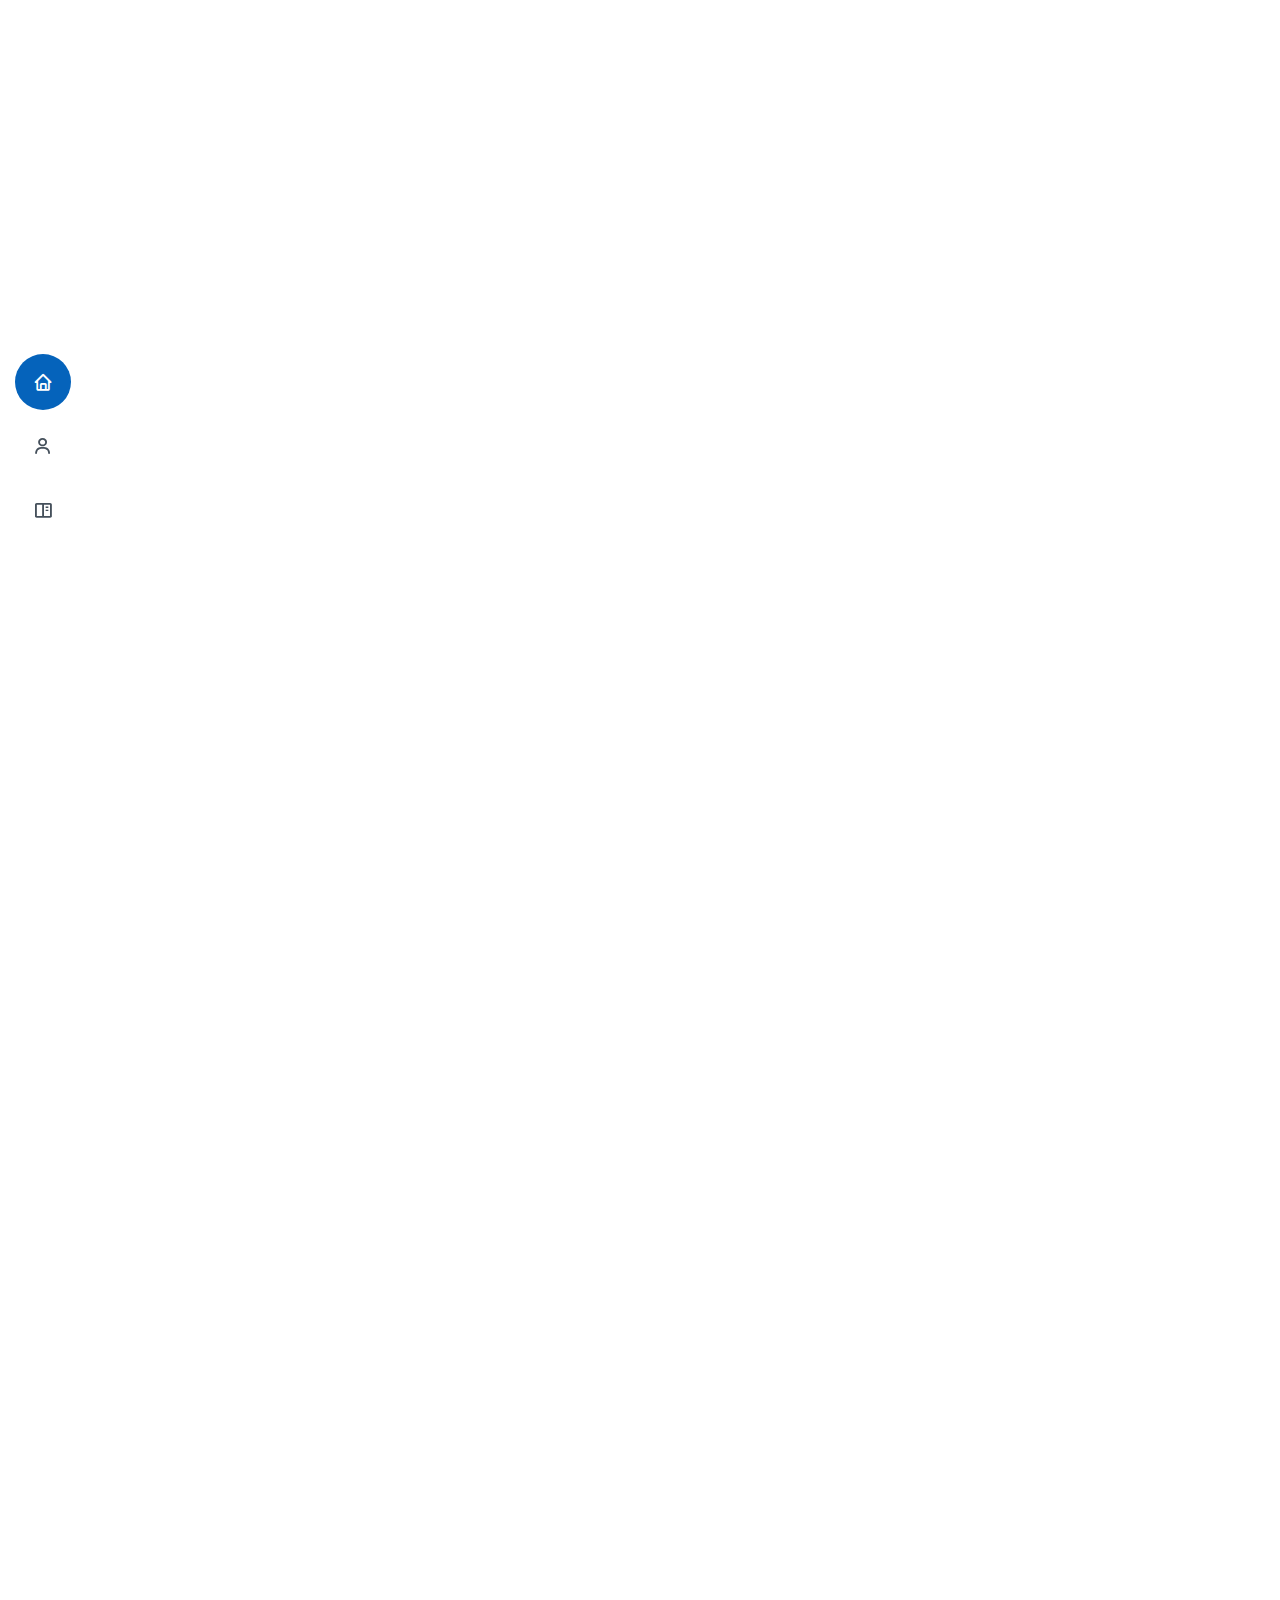
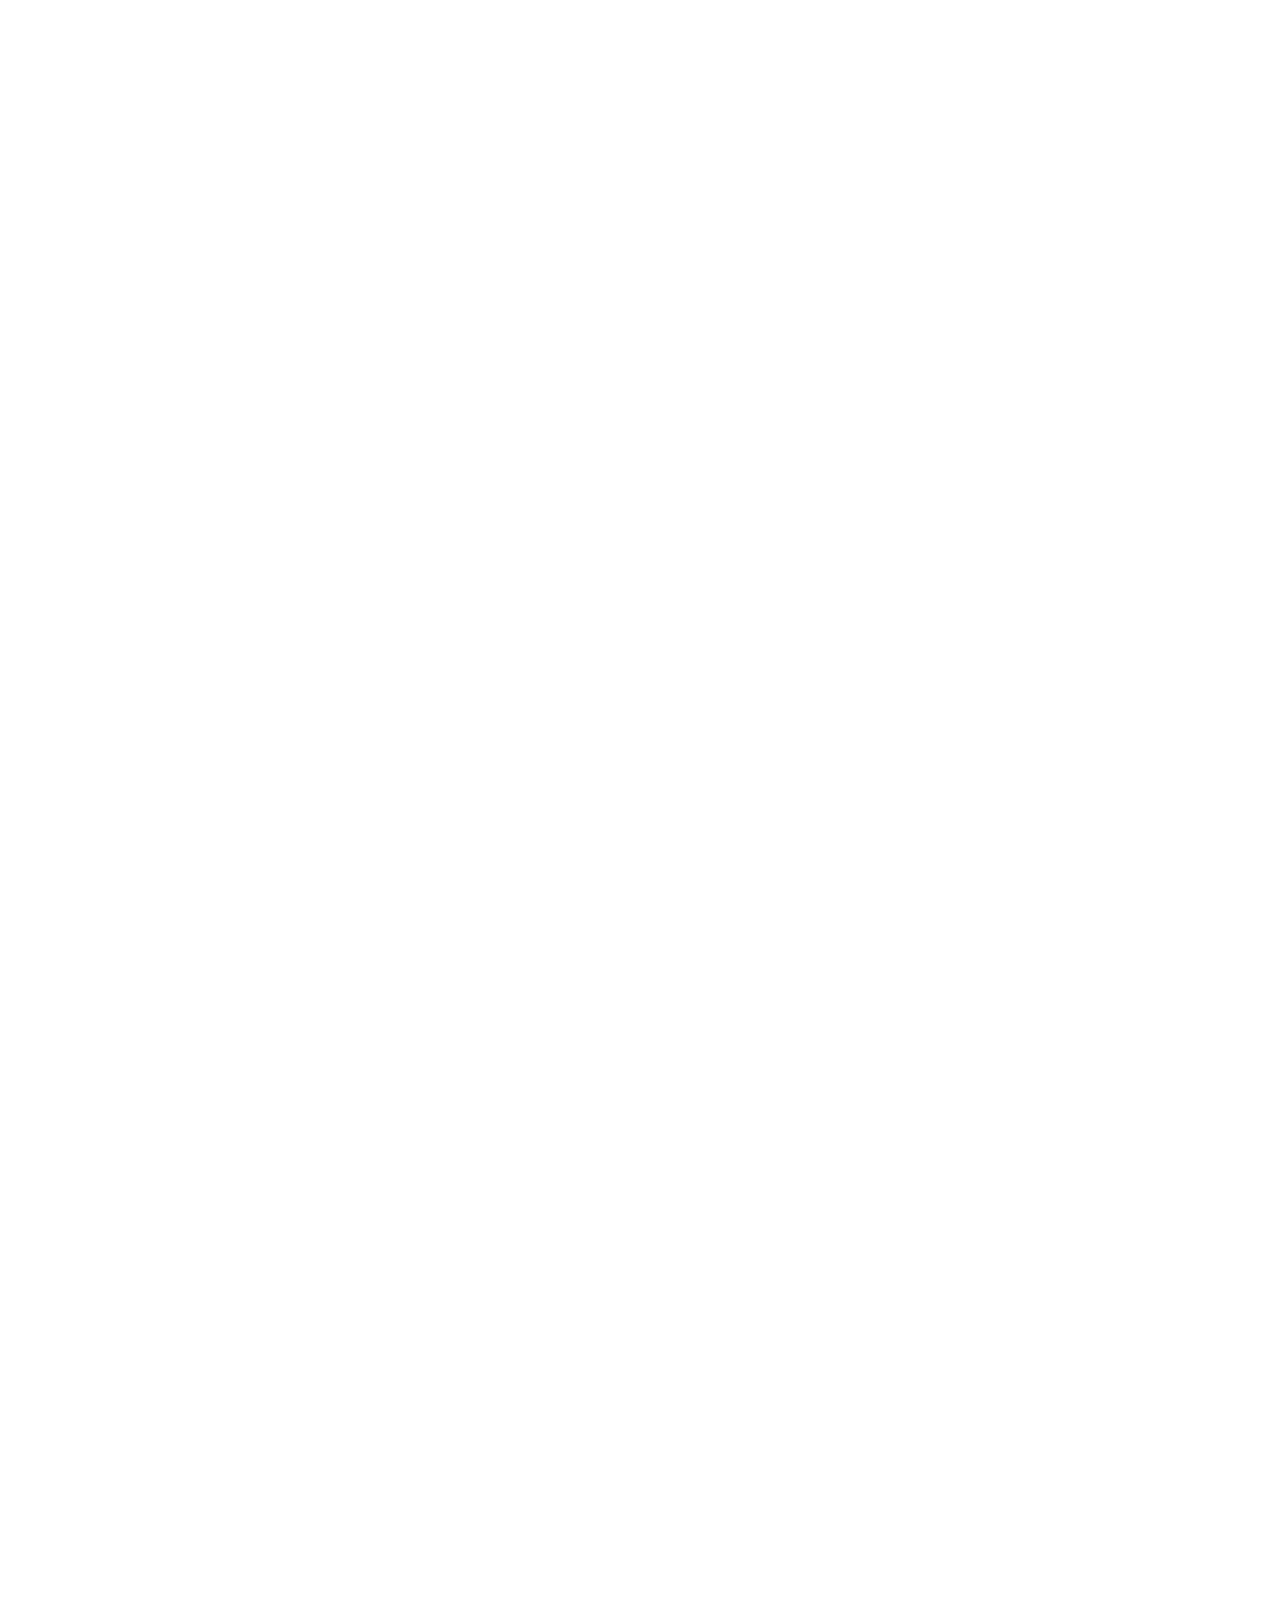
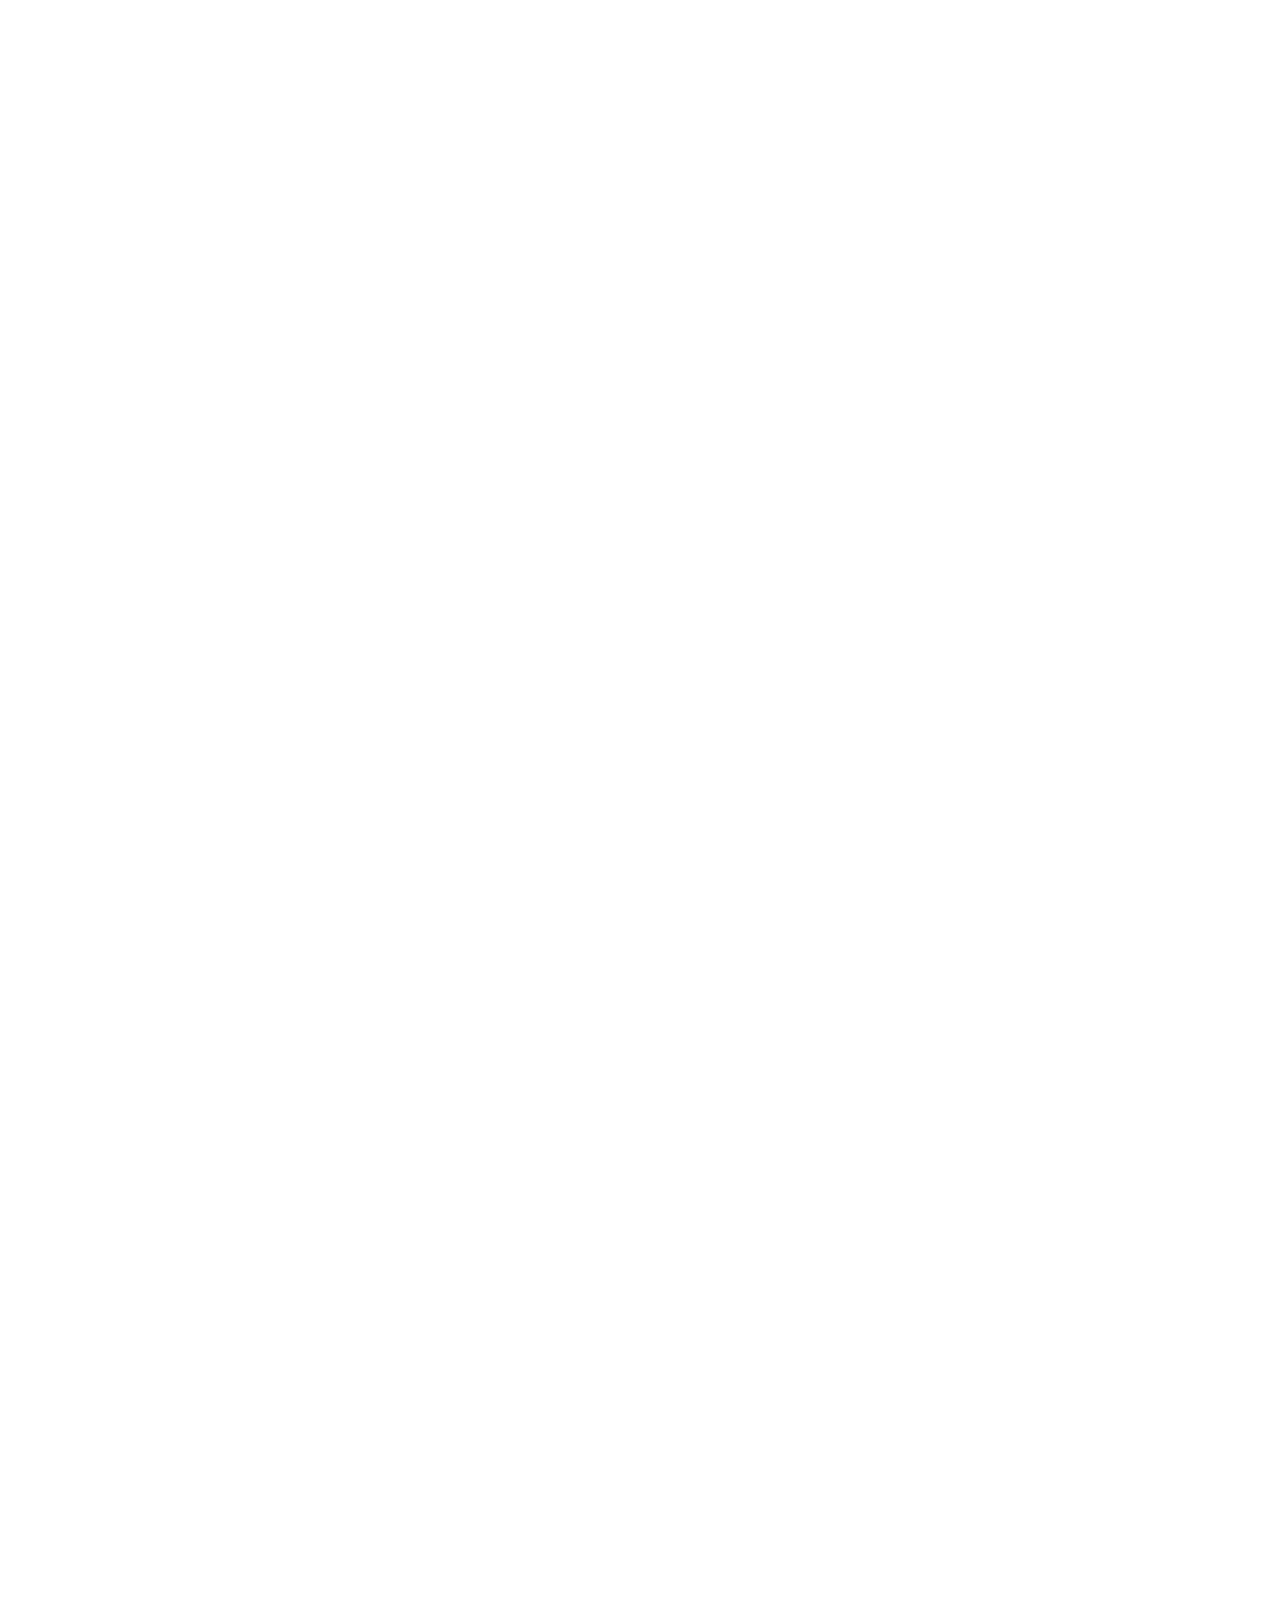
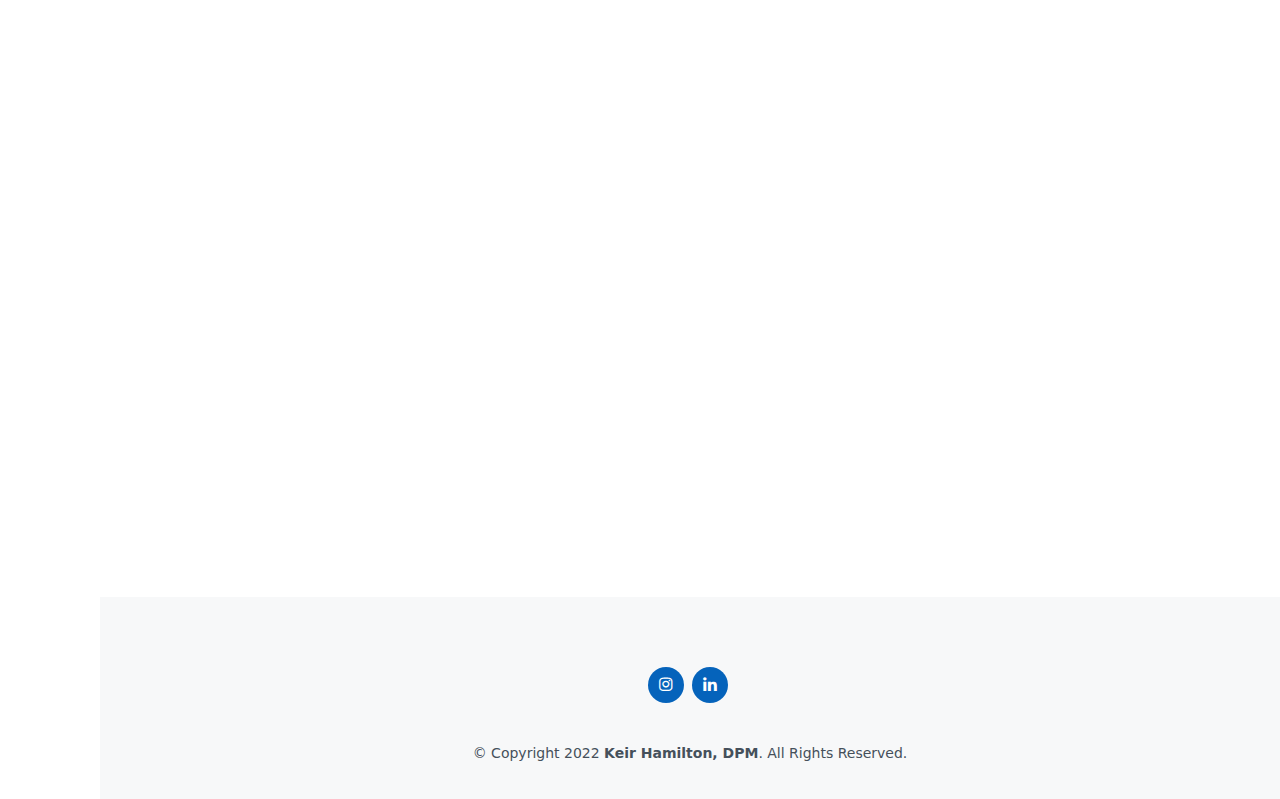
==== index.html @ c98f2d7e "Update index.html" ====
<!doctype html>
<html lang="en">

<head>
<meta content="width=device-width, initial-scale=1.0" name="viewport">

<meta charset="UTF-8">
<title>Keir Hamilton | Design Portfolio</title>
<link href="style.css" rel="stylesheet" type="text/css">
	
<meta content="Keir's Digital Design Portfolio k31r" name="k31r Keir Hamilton DPM Art Page Design Adobe Photoshop, XD, InDesign, Photography, Macro Photography Doctor">

  <meta content="k31r Doctor Keir's Design Portfolio showcasing digital design and prototyping with Adobe Photoshop, XD, Illustrator" name="k31r Keir Hamilton Design Photography Art Mockups Adobe XD, Photoshop, InDesign, HTML, CSS, Javascript DPM, Doctor of Plant Medicine">



  <!-- Favicons -->

  <link href="assets/img/favicon.png" rel="icon">

  <link href="assets/img/apple-touch-icon.png" rel="apple-touch-icon">



  <!-- Google Fonts -->

  <link href="https://fonts.googleapis.com/css?family=Open+Sans:300,300i,400,400i,600,600i,700,700i|Raleway:300,300i,400,400i,500,500i,600,600i,700,700i|Poppins:300,300i,400,400i,500,500i,600,600i,700,700i" rel="stylesheet">



  <!-- Vendor CSS Files -->

  <link href="assets/vendor/aos/aos.css" rel="stylesheet">

  <link href="assets/vendor/bootstrap/css/bootstrap.min.css" rel="stylesheet">

  <link href="assets/vendor/bootstrap-icons/bootstrap-icons.css" rel="stylesheet">

  <link href="assets/vendor/boxicons/css/boxicons.min.css" rel="stylesheet">

  <link href="assets/vendor/glightbox/css/glightbox.min.css" rel="stylesheet">

  <link href="assets/vendor/swiper/swiper-bundle.min.css" rel="stylesheet">


</head>


<!DOCTYPE html>


<body>



  <!-- ======= Mobile nav toggle button ======= -->

  <!-- <button type="button" class="mobile-nav-toggle d-xl-none"><i class="bi bi-list mobile-nav-toggle"></i></button> -->

  <i class="bi bi-list mobile-nav-toggle d-xl-none"></i>

  <!-- ======= Header ======= -->

  <header id="header" class="d-flex flex-column justify-content-center">



    <nav id="navbar" class="navbar nav-menu">

      <ul>

        <li><a href="#hero" class="nav-link scrollto active"><i class="bx bx-home"></i> <span>Home</span></a></li>

        <li><a href="#about" class="nav-link scrollto"><i class="bx bx-user"></i> <span>About</span></a></li>

        <li><a href="#portfolio" class="nav-link scrollto"><i class="bx bx-book-content"></i> <span>Portfolio</span></a></li>

      </ul>

    </nav><!-- .nav-menu -->



  </header><!-- End Header -->



  <!-- ======= Hero Section ======= -->

  <section id="hero" class="d-flex flex-column justify-content-center">

    <div class="container" data-aos="zoom-in" data-aos-delay="100">

      <h1>&nbsp;</h1>

      <p>&nbsp; </p>

      <div class="social-links">

       
      </div>

    </div>

  </section><!-- End Hero -->



  <main id="main">



    <!-- ======= About Section ======= -->

    <section id="about" class="about">

      <div class="container" data-aos="fade-up">



        <div class="section-title">

          <h2>About</h2>

          <p></p><br>

        </div>



        <div class="row">

          <div class="col-lg-4">

            <img src="keir_money_drop.gif" class="img-fluid" alt="Keir Hamilton with a retro dollar coin bouncing GIF image">

          </div>

          <div class="col-lg-8 pt-4 pt-lg-0 content">

            <h3>A Humble Creative...</h3>

            <p class="fst-italic">

              
My name is Keir and I do art. My artspiration flows through macro and micro photography in natural environments. Tools: Nikon D200 (Tamron 70-300mm telephoto, Venus Laowa 15mm 1:1 full-frame macro), Adobe CC Suite and the internet.
            </p><br>

            <div class="row">

              <div class="col-lg-6">

                <ul>


                  <!-- <li><i class="bi bi-chevron-right"></i> <strong>Resume/CV:</strong> <span><a href="https://www.keirhamilton.com/about">https://www.keirhamilton.com/</a></span></li> -->

                  <li><i class="bi bi-chevron-right"></i> <strong>Consulting:</strong> <span>Available</span></li>

                </ul>

              </div>

              <div class="col-lg-6">

                <ul>

                  <li><i class="bi bi-chevron-right"></i> <strong>Degree:</strong> <span>Doctor of Plant Medicine (DPM)</span></li>

                  <li><i class="bi bi-chevron-right"></i> <strong>Contact:</strong> <span><a href="mailto:keirhamilton0@gmail.com">keirhamilton0@gmail.com</a></span></li>

                 
                </ul>

              </div>

            </div>

            <p>


				
            </p>

          </div>

        </div>



      </div>

    </section><!-- End About Section -->



    


    <!-- ======= Skills Section ======= -->

    <section id="skills" class="skills section-bg">

      <div class="container" data-aos="fade-up">



        <div class="section-title">

          <h2>Skills</h2>

          <p> </p>

        </div>



        <div class="row skills-content">



          <div class="col-lg-6">



            <div class="progress">

              <span class="skill">HTML <i class="val">85%</i></span>

              <div class="progress-bar-wrap">

                <div class="progress-bar" role="progressbar" aria-valuenow="85" aria-valuemin="0" aria-valuemax="100"></div>

              </div>

            </div>



            <div class="progress">

              <span class="skill">CSS <i class="val">85%</i></span>

              <div class="progress-bar-wrap">

                <div class="progress-bar" role="progressbar" aria-valuenow="85" aria-valuemin="0" aria-valuemax="100"></div>

              </div>

            </div>



            <div class="progress">

              <span class="skill">JavaScript <i class="val">70%</i></span>

              <div class="progress-bar-wrap">

                <div class="progress-bar" role="progressbar" aria-valuenow="70" aria-valuemin="0" aria-valuemax="100"></div>

              </div>

            </div>



          </div>



          <div class="col-lg-6">



            <div class="progress">

              <span class="skill">Adobe Illustrator <i class="val">90%</i></span>

              <div class="progress-bar-wrap">

                <div class="progress-bar" role="progressbar" aria-valuenow="90" aria-valuemin="0" aria-valuemax="100"></div>

              </div>

            </div>



            <div class="progress">

              <span class="skill">Adobe XD (Designing and Prototyping) <i class="val">90%</i></span>

              <div class="progress-bar-wrap">

                <div class="progress-bar" role="progressbar" aria-valuenow="90" aria-valuemin="0" aria-valuemax="100"></div>

              </div>

            </div>

		  
		  
	    <div class="progress">

              <span class="skill">Photography (Macro and Micro) <i class="val">95%</i></span>

              <div class="progress-bar-wrap">

                <div class="progress-bar" role="progressbar" aria-valuenow="95" aria-valuemin="0" aria-valuemax="100"></div>

              </div>

            </div>

		  


            <div class="progress">

              <span class="skill">Photoshop <i class="val">80%</i></span>

              <div class="progress-bar-wrap">

                <div class="progress-bar" role="progressbar" aria-valuenow="80" aria-valuemin="0" aria-valuemax="100"></div>

              </div>

            </div>



          </div>



        </div>



      </div>

    </section><!-- End Skills Section -->



  


    <!-- ======= Portfolio Section ======= -->

    <section id="portfolio" class="portfolio section-bg">

      <div class="container" data-aos="fade-up">



        <div class="section-title">

          <h2>Portfolio</h2>

          <p></p>

        </div>



        <div class="row">

          <div class="col-lg-12 d-flex justify-content-center" data-aos="fade-up" data-aos-delay="100">

            <ul id="portfolio-flters">

              <li data-filter="*" class="filter-active"></li>

            </ul>

          </div>

        </div>



        <div class="row portfolio-container" data-aos="fade-up" data-aos-delay="200">
			
	

          <div class="col-lg-4 col-md-6 portfolio-item filter-web">

            <div class="portfolio-wrap">

              <img src="keir_warhol_bg.png" class="img-fluid" alt="Keir Hamilton Andy-Warhol Style image with multiple mosaic colors">

              <div class="portfolio-info">

                <h4>K31r-Warhol</h4>

                <p>Keir's version of Andy Warhol</p>

                <div class="portfolio-links">

                  <a href="keir_warhol_bg.png" data-gallery="portfolioGallery" class="portfolio-lightbox" title="Warhol"><i class="bx bx-plus"></i></a>

                  <a href="portfolio-warhol.html" class="portfolio-details-lightbox" data-glightbox="type: external" title="Portfolio Details"><i class="bx bx-link"></i></a>

                </div>

              </div>

            </div>

          </div>
		
	
		
		
	<div class="col-lg-4 col-md-6 portfolio-item filter-web">

            <div class="portfolio-wrap">

              <img src="iphoneX_ipick.png" class="img-fluid" alt="An iPhone application iPick which focuses on community agriculture and ending food insecurity">

              <div class="portfolio-info">

                <h4>i-Pick</h4>

                <p>iPick - Bolstering the farm-to-table dynamic</p>

                <div class="portfolio-links">

                  <a href="iphoneX_ipick.png" data-gallery="portfolioGallery" class="portfolio-lightbox" title="i-Pick"><i class="bx bx-plus"></i></a>

                  <a href="portfolio-ipick.html" class="portfolio-details-lightbox" data-glightbox="type: external" title="Portfolio Details"><i class="bx bx-link"></i></a>

                </div>

              </div>

            </div>

          </div>
			
		
		
		

		
		
		
	
		
		
	<div class="col-lg-4 col-md-6 portfolio-item filter-web">

            <div class="portfolio-wrap">

              <img src="ido_iphone_khamiltonpng.png" class="img-fluid" alt="An iPhone application that connects soon to be married couples with ordained ministers">

              <div class="portfolio-info">

                <h4>I DO</h4>

                <p>I DO</p>

                <div class="portfolio-links">

                  <a href="ido_iphone_khamiltonpng.png" data-gallery="portfolioGallery" class="portfolio-lightbox" title="I DO"><i class="bx bx-plus"></i></a>

                  <a href="ido_iphone_khamiltonpng.png" class="portfolio-details-lightbox" data-glightbox="type: external" title="I DO"><i class="bx bx-link"></i></a>

                </div>

              </div>

            </div>

          </div>	
		
		
		
		
		
		
		
		
		

		
		
		
		

		
	
		
		
		
		

		
	
		
		
		
		
		
		
	
		
	<div class="col-lg-4 col-md-6 portfolio-item filter-web">

            <div class="portfolio-wrap">

              <img src="TAMPA_8133.jpg" class="img-fluid" alt="">

              <div class="portfolio-info">

                <h4>The Vision</h4>

                <p>The Vision</p>

                <div class="portfolio-links">

                  <a href="TAMPA_8133.jpg" data-gallery="portfolioGallery" class="portfolio-lightbox" title="The Vision"><i class="bx bx-plus"></i></a>

                  <a href="TAMPA_8133.jpg" class="portfolio-details-lightbox" data-glightbox="type: external" title="The Vision"><i class="bx bx-link"></i></a>

                </div>

              </div>

            </div>

          </div>	
		
		
		
		
		
		
		
		
	<div class="col-lg-4 col-md-6 portfolio-item filter-web">

            <div class="portfolio-wrap">

              <img src="MAGIK2022.png" class="img-fluid" alt="Magic">

              <div class="portfolio-info">

                <h4>Magic</h4>

                <p>Magic</p>

                <div class="portfolio-links">

                  <a href="MAGIK2022.png" data-gallery="portfolioGallery" class="portfolio-lightbox" title="Magic"><i class="bx bx-plus"></i></a>

                  <a href="MAGIK2022.png" class="portfolio-details-lightbox" data-glightbox="type: external" title="Magic"><i class="bx bx-link"></i></a>

                </div>

              </div>

            </div>

          </div>
		
		
		
		
		
		
		
		
		
		
		

		
	<div class="col-lg-4 col-md-6 portfolio-item filter-web">

            <div class="portfolio-wrap">

              <img src="jrobinson_barriers.png" class="img-fluid" alt="Jackie Robinson Hoodie">

              <div class="portfolio-info">

                <h4>Jackie Robinson Hoodie</h4>

                <p>Jackie Robinson Hoodie</p>

                <div class="portfolio-links">

                  <a href="jrobinson_barriers.png" data-gallery="portfolioGallery" class="portfolio-lightbox" title="Jackie Robinson Hoodie Concept"><i class="bx bx-plus"></i></a>

                  <a href="jrobinson_barriers.png" class="portfolio-details-lightbox" data-glightbox="type: external" title="Jackie Robinson Hoodie Concept"><i class="bx bx-link"></i></a>

                </div>

              </div>

            </div>

          </div>
		
		
		
		
		
		
		
		
		
		
		
		
	
		
		
		
		
		
		
		
		
		
		
	<div class="col-lg-4 col-md-6 portfolio-item filter-web">

            <div class="portfolio-wrap">

              <img src="kh2022basqui.png" class="img-fluid" alt="SAMO">

              <div class="portfolio-info">

                <h4>Retr0 SAM0</h4>

                <p>Retr0 SAM0</p>

                <div class="portfolio-links">

                  <a href="kh2022basqui.png" data-gallery="portfolioGallery" class="portfolio-lightbox" title="Retr0 SAM0"><i class="bx bx-plus"></i></a>

                  <a href="kh2022basqui.png" class="portfolio-details-lightbox" data-glightbox="type: external" title="Retr0 SAM0"><i class="bx bx-link"></i></a>

                </div>

              </div>

            </div>

          </div>	
		
		
		
		
		
		
		
		
		
		
		
		
		
		
		
		
	<div class="col-lg-4 col-md-6 portfolio-item filter-web">

            <div class="portfolio-wrap">

              <img src="kathleen_cleaver_bp2022.png" class="img-fluid" alt="Kathleen Cleaver Speaking Art">

              <div class="portfolio-info">

                <h4>Kathleen Cleaver Deco</h4>

                <p>Kathleen Cleaver Deco</p>

                <div class="portfolio-links">

                  <a href="kathleen_cleaver_bp2022.png" data-gallery="portfolioGallery" class="portfolio-lightbox" title="Kathleen Cleaver Art"><i class="bx bx-plus"></i></a>

                  <a href="kathleen_cleaver_bp2022.png" class="portfolio-details-lightbox" data-glightbox="type: external" title="Kathleen Cleaver Art"><i class="bx bx-link"></i></a>

                </div>

              </div>

            </div>

          </div>
		
		
		
		
		
		
		
		
		
		
		
		
	<div class="col-lg-4 col-md-6 portfolio-item filter-web">

            <div class="portfolio-wrap">

              <img src="G0LF2022.png" class="img-fluid" alt="G0lf W4ng">

              <div class="portfolio-info">

                <h4>G0lf W4ng</h4>

                <p>G0lf W4ng</p>

                <div class="portfolio-links">

                  <a href="G0LF2022.png" data-gallery="portfolioGallery" class="portfolio-lightbox" title="G0lf W4ng"><i class="bx bx-plus"></i></a>

                  <a href="G0LF2022.png" class="portfolio-details-lightbox" data-glightbox="type: external" title="G0lf W4ng"><i class="bx bx-link"></i></a>

                </div>

              </div>

            </div>

          </div>
		
		
		
		
		
		
		
		
		
		
	<div class="col-lg-4 col-md-6 portfolio-item filter-web">

            <div class="portfolio-wrap">

              <img src="crown_act_2022.png" class="img-fluid" alt="The Crown Act in full color">

              <div class="portfolio-info">

                <h4>The CROWN Act in Color</h4>

                <p>The CROWN Act in Color</p>

                <div class="portfolio-links">

                  <a href="crown_act_2022.png" data-gallery="portfolioGallery" class="portfolio-lightbox" title="The CROWN Act in Color"><i class="bx bx-plus"></i></a>

                  <a href="crown_act_2022.png" class="portfolio-details-lightbox" data-glightbox="type: external" title="The CROWN Act in Color"><i class="bx bx-link"></i></a>

                </div>

              </div>

            </div>

          </div>
		
		
		
		
		
		
		
		
		
		
		
	<div class="col-lg-4 col-md-6 portfolio-item filter-web">

            <div class="portfolio-wrap">

              <img src="toxic2022.png" class="img-fluid" alt="Toxic">

              <div class="portfolio-info">

                <h4>Toxic</h4>

                <p>Toxic</p>

                <div class="portfolio-links">

                  <a href="toxic2022.png" data-gallery="portfolioGallery" class="portfolio-lightbox" title="Toxic"><i class="bx bx-plus"></i></a>

                  <a href="toxic2022.png" class="portfolio-details-lightbox" data-glightbox="type: external" title="Toxic"><i class="bx bx-link"></i></a>

                </div>

              </div>

            </div>

          </div>
		
		
		
		
		
	
		
	<div class="col-lg-4 col-md-6 portfolio-item filter-web">

            <div class="portfolio-wrap">

              <img src="INJUSTICIA20227.png" class="img-fluid" alt="INTEL">

              <div class="portfolio-info">

                <h4>INTEL</h4>

                <p>INTEL</p>

                <div class="portfolio-links">

                  <a href="INJUSTICIA20227.png" data-gallery="portfolioGallery" class="portfolio-lightbox" title="INTEL"><i class="bx bx-plus"></i></a>

                  <a href="INJUSTICIA20227.png" class="portfolio-details-lightbox" data-glightbox="type: external" title="INTEL"><i class="bx bx-link"></i></a>

                </div>

              </div>

            </div>

          </div>

		
		
		
		
		
		
		
		
		
	<div class="col-lg-4 col-md-6 portfolio-item filter-web">

            <div class="portfolio-wrap">

              <img src="kingfishh2022kh.png" class="img-fluid" alt="King Fish">

              <div class="portfolio-info">

                <h4>"King Fish" </h4>

                <p>"King Fish" </p>

                <div class="portfolio-links">

                  <a href="kingfishh2022kh.png" data-gallery="portfolioGallery" class="portfolio-lightbox" title="King Fish"><i class="bx bx-plus"></i></a>

                  <a href="kingfishh2022kh.png" class="portfolio-details-lightbox" data-glightbox="type: external" title="King Fish"><i class="bx bx-link"></i></a>

                </div>

              </div>

            </div>

          </div>
		
		
		
		
		
		
		
		
		
		
		
		
		
		
		
		
		
		

		
		
		
		
		
		
		
		
		
		
		
		
		
		
		
		
		
		

			
	<div class="col-lg-4 col-md-6 portfolio-item filter-web">

            <div class="portfolio-wrap">

              <img src="dewragART2022.png" class="img-fluid" alt="Dewrag Art">

              <div class="portfolio-info">

                <h4>Dew Art</h4>

                <p>Dew Art</p>

                <div class="portfolio-links">

                  <a href="dewragART2022.png" data-gallery="portfolioGallery" class="portfolio-lightbox" title="Dew Art"><i class="bx bx-plus"></i></a>

                  <a href="dewragART2022.png" class="portfolio-details-lightbox" data-glightbox="type: external" title="Dew Art"><i class="bx bx-link"></i></a>

                </div>

              </div>

            </div>

          </div>
	
		
		
		
		
		
		
		
		
		
		
		
		
		
		
		
		
	<div class="col-lg-4 col-md-6 portfolio-item filter-web">

            <div class="portfolio-wrap">

              <img src="day1.png" class="img-fluid" alt="Day One">

              <div class="portfolio-info">

                <h4>Day One</h4>

                <p>Day One</p>

                <div class="portfolio-links">

                  <a href="day1.png" data-gallery="portfolioGallery" class="portfolio-lightbox" title="Day One"><i class="bx bx-plus"></i></a>

                  <a href="day1.png" class="portfolio-details-lightbox" data-glightbox="type: external" title="Day One"><i class="bx bx-link"></i></a>

                </div>

              </div>

            </div>

          </div>
		
		
		
		
		
		
		
		
		
		
		
		
		
		
		
		
		
		
		
		
	<div class="col-lg-4 col-md-6 portfolio-item filter-web">

            <div class="portfolio-wrap">

              <img src="SCAMMM.png" class="img-fluid" alt="Scam">

              <div class="portfolio-info">

                <h4>Scam</h4>

                <p>Scam</p>

                <div class="portfolio-links">

                  <a href="SCAMMM.png" data-gallery="portfolioGallery" class="portfolio-lightbox" title="Scam"><i class="bx bx-plus"></i></a>

                  <a href="SCAMMM.png" class="portfolio-details-lightbox" data-glightbox="type: external" title="Scam"><i class="bx bx-link"></i></a>

                </div>

              </div>

            </div>

          </div>
		
		
		
		
		
		
		
		
		
		
		
		
	
		
		
		
		
		
		
		
		
		
		
		
		
	<div class="col-lg-4 col-md-6 portfolio-item filter-web">

            <div class="portfolio-wrap">

              <img src="pilliee1990.png" class="img-fluid" alt="Tinsel Mag">

              <div class="portfolio-info">

                <h4>Pillz, 1990</h4>

                <p>Pillz, 1990</p>

                <div class="portfolio-links">

                  <a href="pilliee1990.png" data-gallery="portfolioGallery" class="portfolio-lightbox" title="Pillz, 1990"><i class="bx bx-plus"></i></a>

                  <a href="pilliee1990.png" class="portfolio-details-lightbox" data-glightbox="type: external" title="Pillz, 1990"><i class="bx bx-link"></i></a>

                </div>

              </div>

            </div>

          </div>
		
		
		
		
		
		
		
		
		
		
		
		
		
		
		
		
		
		
		
		
		
		
		
		
		
	
		
		
		
		
		
	<div class="col-lg-4 col-md-6 portfolio-item filter-web">

            <div class="portfolio-wrap">

              <img src="scrubbss2022.png" class="img-fluid" alt="TLC GROUP MUSIC">

              <div class="portfolio-info">

                <h4>Buster</h4>

                <p>Buster</p>

                <div class="portfolio-links">

                  <a href="scrubbss2022.png" data-gallery="portfolioGallery" class="portfolio-lightbox" title="Buster"><i class="bx bx-plus"></i></a>

                  <a href="scrubbss2022.png" class="portfolio-details-lightbox" data-glightbox="type: external" title="Buster"><i class="bx bx-link"></i></a>

                </div>

              </div>

            </div>

          </div>
		
		
		
		
		
		
		
		
		
		
		
		
		
		
		
		
		
	
		
	<div class="col-lg-4 col-md-6 portfolio-item filter-web">

            <div class="portfolio-wrap">

              <img src="abattoir2022.png" class="img-fluid" alt="Moto-block words">

              <div class="portfolio-info">

                <h4>Abattoir</h4>

                <p>Abattoir</p>

                <div class="portfolio-links">

                  <a href="abattoir2022.png" data-gallery="portfolioGallery" class="portfolio-lightbox" title="Abattoir"><i class="bx bx-plus"></i></a>

                  <a href="abattoir2022.png" class="portfolio-details-lightbox" data-glightbox="type: external" title="Abattoir"><i class="bx bx-link"></i></a>

                </div>

              </div>

            </div>

          </div>
		
		
		
		
		
		
		
		
		
		
		
		
		
		
		
		
		
		
		
		
		
		
		

		
		
	<div class="col-lg-4 col-md-6 portfolio-item filter-web">

            <div class="portfolio-wrap">

              <img src="F12_LOWKEY_royala.jpg" class="img-fluid" alt="Moto-block words">

              <div class="portfolio-info">

                <h4>Blackfish</h4>

                <p>Blackfish</p>

                <div class="portfolio-links">

                  <a href="F12_LOWKEY_royala.jpg" data-gallery="portfolioGallery" class="portfolio-lightbox" title="Blackfish"><i class="bx bx-plus"></i></a>

                  <a href="F12_LOWKEY_royala.jpg" class="portfolio-details-lightbox" data-glightbox="type: external" title="Blackfish"><i class="bx bx-link"></i></a>

                </div>

              </div>

            </div>

          </div>
		
		
		
		
		
		
		
		
		
		
		
		
		
	<div class="col-lg-4 col-md-6 portfolio-item filter-web">

            <div class="portfolio-wrap">

              <img src="keratin_culture2022.png" class="img-fluid" alt="Keratin Culture - Nike">

              <div class="portfolio-info">

                <h4>Keratin Culture</h4>

                <p>Keratin Culture</p>

                <div class="portfolio-links">

                  <a href="keratin_culture2022.png" data-gallery="portfolioGallery" class="portfolio-lightbox" title="Keratin Culture"><i class="bx bx-plus"></i></a>

                  <a href="keratin_culture2022.png" class="portfolio-details-lightbox" data-glightbox="type: external" title="Keratin Culture"><i class="bx bx-link"></i></a>

                </div>

              </div>

            </div>

          </div>
		
		
		
		
		
		
		
		
		
		
		
		
		
	
		
		
		
	<div class="col-lg-4 col-md-6 portfolio-item filter-web">

            <div class="portfolio-wrap">

              <img src="selassie2022.png" class="img-fluid" alt="love laces">

              <div class="portfolio-info">

                <h4>love, 2022</h4>

                <p>love, 2022</p>

                <div class="portfolio-links">

                  <a href="selassie2022.png" data-gallery="portfolioGallery" class="portfolio-lightbox" title="love, 2022"><i class="bx bx-plus"></i></a>

                  <a href="selassie2022.png" class="portfolio-details-lightbox" data-glightbox="type: external" title="love, 2022"><i class="bx bx-link"></i></a>

                </div>

              </div>

            </div>

          </div>
		
		
		
		
		
		
		
		
		
		
		
		
	
		
		
		
		
		
		
	
		
		
		
		
		
		
		
	

		
		
		
		
		
		
		
		
	<div class="col-lg-4 col-md-6 portfolio-item filter-web">

            <div class="portfolio-wrap">

              <img src="burnerrrr2022.png" class="img-fluid" alt="Burner">

              <div class="portfolio-info">

                <h4>Burner</h4>

                <p>Burner</p>

                <div class="portfolio-links">

                  <a href="burnerrrr2022.png" data-gallery="portfolioGallery" class="portfolio-lightbox" title="Burner"><i class="bx bx-plus"></i></a>

                  <a href="burnerrrr2022.png" class="portfolio-details-lightbox" data-glightbox="type: external" title="Burner"><i class="bx bx-link"></i></a>

                </div>

              </div>

            </div>

          </div>	
		
		
		
		
		
		
		
		
	
		
		
		
		
		
	<div class="col-lg-4 col-md-6 portfolio-item filter-web">

            <div class="portfolio-wrap">

              <img src="lv_x_AF1_2022.png" class="img-fluid" alt="h00die">

              <div class="portfolio-info">

                <h4>LV x AF1</h4>

                <p>LV x AF1</p>

                <div class="portfolio-links">

                  <a href="lv_x_AF1_2022.png" data-gallery="portfolioGallery" class="portfolio-lightbox" title="LV x AF1"><i class="bx bx-plus"></i></a>

                  <a href="lv_x_AF1_2022.png" class="portfolio-details-lightbox" data-glightbox="type: external" title="LV x AF1"><i class="bx bx-link"></i></a>

                </div>

              </div>

            </div>

          </div>
		
		
		
		
		
	
		
		
		
		

		
		
		
		
		
		
		
		
	<div class="col-lg-4 col-md-6 portfolio-item filter-web">

            <div class="portfolio-wrap">

              <img src="haute2022.png" class="img-fluid" alt="h00die">

              <div class="portfolio-info">

                <h4>Haute 2022</h4>

                <p>Haute 2022</p>

                <div class="portfolio-links">

                  <a href="haute2022.png" data-gallery="portfolioGallery" class="portfolio-lightbox" title="Haute 2022"><i class="bx bx-plus"></i></a>

                  <a href="haute2022.png" class="portfolio-details-lightbox" data-glightbox="type: external" title="Haute 2022"><i class="bx bx-link"></i></a>

                </div>

              </div>

            </div>

          </div>

		
		
		
		
		
		
		
		
	
		
		
		

		
		
		
		
		
		
		
		
		
		
		
		
		
		
	<div class="col-lg-4 col-md-6 portfolio-item filter-web">

            <div class="portfolio-wrap">

              <img src="fila2022.png" class="img-fluid" alt="Fila">

              <div class="portfolio-info">

                <h4>Fila</h4>

                <p>Fila</p>

                <div class="portfolio-links">

                  <a href="fila2022.png" data-gallery="portfolioGallery" class="portfolio-lightbox" title="Fila"><i class="bx bx-plus"></i></a>

                  <a href="fila2022.png" class="portfolio-details-lightbox" data-glightbox="type: external" title="Fila"><i class="bx bx-link"></i></a>

                </div>

              </div>

            </div>

          </div>
		
		
		
	
		
		
		
		
		
		
		
		
		
		
		
	<div class="col-lg-4 col-md-6 portfolio-item filter-web">

            <div class="portfolio-wrap">

              <img src="GRIT_keir2022.png" class="img-fluid" alt="GRIT">

              <div class="portfolio-info">

                <h4>GRIT</h4>

                <p>GRIT</p>

                <div class="portfolio-links">

                  <a href="GRIT_keir2022.png" data-gallery="portfolioGallery" class="portfolio-lightbox" title="GRIT"><i class="bx bx-plus"></i></a>

                  <a href="GRIT_keir2022.png" class="portfolio-details-lightbox" data-glightbox="type: external" title="GRIT"><i class="bx bx-link"></i></a>

                </div>

              </div>

            </div>

          </div>
		
		
		
		
		
		
		
		
		
		
		
		
		
		
		

		
		
		
		
	<div class="col-lg-4 col-md-6 portfolio-item filter-web">

            <div class="portfolio-wrap">

              <img src="henny_mokup_plasticwrrappp_grass.png" class="img-fluid" alt="Henny">

              <div class="portfolio-info">

                <h4>Henny</h4>

                <p>Henny</p>

                <div class="portfolio-links">

                  <a href="henny_mokup_plasticwrrappp_grass.png" data-gallery="portfolioGallery" class="portfolio-lightbox" title="Henny"><i class="bx bx-plus"></i></a>

                  <a href="henny_mokup_plasticwrrappp_grass.png" class="portfolio-details-lightbox" data-glightbox="type: external" title="Henny"><i class="bx bx-link"></i></a>

                </div>

              </div>

            </div>

          </div>
		
		
		
		
		
		
		
		
		
		
		
		
		
		
		
		
		

		
		
		
		
		
		
		
		
		
	<div class="col-lg-4 col-md-6 portfolio-item filter-web">

            <div class="portfolio-wrap">

              <img src="asics420.png" class="img-fluid" alt="Asics mile 420">

              <div class="portfolio-info">

                <h4>Asics, Mile 420</h4>

                <p>Asics, Mile 420</p>

                <div class="portfolio-links">

                  <a href="asics420.png" data-gallery="portfolioGallery" class="portfolio-lightbox" title="Asics, Mile 420"><i class="bx bx-plus"></i></a>

                  <a href="asics420.png" class="portfolio-details-lightbox" data-glightbox="type: external" title="Asics, Mile 420"><i class="bx bx-link"></i></a>

                </div>

              </div>

            </div>

          </div>
		
		
		
		
		
		
		
		
		
		
		
		
		
		
		
		
		
		
		
		
	<div class="col-lg-4 col-md-6 portfolio-item filter-web">

            <div class="portfolio-wrap">

              <img src="justus_ol00pers.gif" class="img-fluid" alt="JustUs">

              <div class="portfolio-info">

                <h4>JustUs</h4>

                <p>JustUs</p>

                <div class="portfolio-links">

                  <a href="justus_ol00pers.gif" data-gallery="portfolioGallery" class="portfolio-lightbox" title="JustUs"><i class="bx bx-plus"></i></a>

                  <a href="justus_ol00pers.gif" class="portfolio-details-lightbox" data-glightbox="type: external" title="JustUs"><i class="bx bx-link"></i></a>

                </div>

              </div>

            </div>

          </div>
	
	
		
		
		
		
		
		
		
		
		
		
		
		
		
		
		
		
		
		
		
		
		
	<div class="col-lg-4 col-md-6 portfolio-item filter-web">

            <div class="portfolio-wrap">

              <img src="TDC_sbway.png" class="img-fluid" alt="TDC">

              <div class="portfolio-info">

                <h4>TDC</h4>

                <p>TDC</p>

                <div class="portfolio-links">

                  <a href="TDC_sbway.png" data-gallery="portfolioGallery" class="portfolio-lightbox" title="TDC"><i class="bx bx-plus"></i></a>

                  <a href="TDC_sbway.png" class="portfolio-details-lightbox" data-glightbox="type: external" title="TDC"><i class="bx bx-link"></i></a>

                </div>

              </div>

            </div>

          </div>
		
	
	
		
		
		
		
		
		
		
	<div class="col-lg-4 col-md-6 portfolio-item filter-web">

            <div class="portfolio-wrap">

              <img src="kat2022.png" class="img-fluid" alt="Kat">

              <div class="portfolio-info">

                <h4>Kat</h4>

                <p>Kat</p>

                <div class="portfolio-links">

                  <a href="kat2022.png" data-gallery="portfolioGallery" class="portfolio-lightbox" title="Kat"><i class="bx bx-plus"></i></a>

                  <a href="kat2022.png" class="portfolio-details-lightbox" data-glightbox="type: external" title="Kat"><i class="bx bx-link"></i></a>

                </div>

              </div>

            </div>

          </div>
		
		
		
		
		
		
		
		
		
		
		
		
		
		
	<div class="col-lg-4 col-md-6 portfolio-item filter-web">

            <div class="portfolio-wrap">

              <img src="love2022.png" class="img-fluid" alt="love">

              <div class="portfolio-info">

                <h4>Love</h4>

                <p>Love</p>

                <div class="portfolio-links">

                  <a href="love2022.png" data-gallery="portfolioGallery" class="portfolio-lightbox" title="Love"><i class="bx bx-plus"></i></a>

                  <a href="love2022.png" class="portfolio-details-lightbox" data-glightbox="type: external" title="Love"><i class="bx bx-link"></i></a>

                </div>

              </div>

            </div>

          </div>
		
		
		
		
		
		
		
		
		
		
		
		
		
		
		
		
		
			
	<div class="col-lg-4 col-md-6 portfolio-item filter-web">

            <div class="portfolio-wrap">

              <img src="crew_socks_KH.png" class="img-fluid" alt="Milk carton style art with crew socks on the cover">

              <div class="portfolio-info">

                <h4>XYZ Socks</h4>

                <p>Socks</p>

                <div class="portfolio-links">

                  <a href="crew_socks_KH.png" data-gallery="portfolioGallery" class="portfolio-lightbox" title="Socks"><i class="bx bx-plus"></i></a>

                  <a href="portfolio-socks.html" class="portfolio-details-lightbox" data-glightbox="type: external" title="Socks"><i class="bx bx-link"></i></a>

                </div>

              </div>

            </div>

          </div>
			
			
	
		
		
		
		
		
			

        </div>



      </div>

    </section><!-- End Portfolio Section -->



   

  <!-- ======= Footer ======= -->

  <footer id="footer">

    <div class="container">

      <h3></h3>

      <p></p>

      <div class="social-links">

        <a href="https://www.instagram.com/keir_imago/" class="instagram"><i class="bx bxl-instagram"></i></a>

        <a href="https://www.linkedin.com/in/keirhamilton/" class="linkedin"><i class="bx bxl-linkedin"></i></a>

      </div>

      <div class="copyright">

        &copy; Copyright 2022 <strong><span>Keir Hamilton, DPM</span></strong>. All Rights Reserved.

      </div>

      <div class="credits">

        <!-- All the links in the footer should remain intact. -->

        <!-- You can delete the links only if you purchased the pro version. -->

        <!-- Licensing information: [license-url] -->

        <!-- Purchase the pro version with working PHP/AJAX contact form: https://bootstrapmade.com/free-html-bootstrap-template-my-resume/ -->

      </div>

    </div>

  </footer><!-- End Footer -->



  <div id="preloader"></div>

  <a href="#" class="back-to-top d-flex align-items-center justify-content-center"><i class="bi bi-arrow-up-short"></i></a>



  <!-- Vendor JS Files -->

  <script src="assets/vendor/purecounter/purecounter.js"></script>

  <script src="assets/vendor/aos/aos.js"></script>

  <script src="assets/vendor/bootstrap/js/bootstrap.bundle.min.js"></script>

  <script src="assets/vendor/glightbox/js/glightbox.min.js"></script>

  <script src="assets/vendor/isotope-layout/isotope.pkgd.min.js"></script>

  <script src="assets/vendor/swiper/swiper-bundle.min.js"></script>

  <script src="assets/vendor/typed.js/typed.min.js"></script>

  <script src="assets/vendor/waypoints/noframework.waypoints.js"></script>

  <script src="assets/vendor/php-email-form/validate.js"></script>



  <!-- Template Main JS File -->

  <script src="assets/js/main.js"></script>



	</main></body>



</html>
---- style.css ----
/**
* Template Name: MyResume - v4.7.0
* Template URL: https://bootstrapmade.com/free-html-bootstrap-template-my-resume/
* Author: BootstrapMade.com
* License: https://bootstrapmade.com/license/
*/

/*--------------------------------------------------------------
# General
--------------------------------------------------------------*/
body {
  font-family: "Open Sans", sans-serif;
  color: #272829;
}

a {
  color: #0563bb;
  text-decoration: none;
}

a:hover {
  color: #067ded;
  text-decoration: none;
}

h1, h2, h3, h4, h5, h6 {
  font-family: "Raleway", sans-serif;
}

/*--------------------------------------------------------------
# Back to top button
--------------------------------------------------------------*/
.back-to-top {
  position: fixed;
  visibility: hidden;
  opacity: 0;
  right: 15px;
  bottom: 15px;
  z-index: 996;
  background: #0563bb;
  width: 40px;
  height: 40px;
  border-radius: 50px;
  transition: all 0.4s;
}
.back-to-top i {
  font-size: 28px;
  color: #fff;
  line-height: 0;
}
.back-to-top:hover {
  background: #0678e3;
  color: #fff;
}
.back-to-top.active {
  visibility: visible;
  opacity: 1;
}

/*--------------------------------------------------------------
# Preloader
--------------------------------------------------------------*/
#preloader {
  position: fixed;
  top: 0;
  left: 0;
  right: 0;
  bottom: 0;
  z-index: 9999;
  overflow: hidden;
  background: #fff;
}

#preloader:before {
  content: "";
  position: fixed;
  top: calc(50% - 30px);
  left: calc(50% - 30px);
  border: 6px solid #0563bb;
  border-top-color: #fff;
  border-bottom-color: #fff;
  border-radius: 50%;
  width: 60px;
  height: 60px;
  -webkit-animation: animate-preloader 1s linear infinite;
  animation: animate-preloader 1s linear infinite;
}

@-webkit-keyframes animate-preloader {
  0% {
    transform: rotate(0deg);
  }
  100% {
    transform: rotate(360deg);
  }
}

@keyframes animate-preloader {
  0% {
    transform: rotate(0deg);
  }
  100% {
    transform: rotate(360deg);
  }
}
/*--------------------------------------------------------------
# Disable aos animation delay on mobile devices
--------------------------------------------------------------*/
@media screen and (max-width: 768px) {
  [data-aos-delay] {
    transition-delay: 0 !important;
  }
}
/*--------------------------------------------------------------
# Header
--------------------------------------------------------------*/
#header {
  position: fixed;
  top: 0;
  left: 0;
  bottom: 0;
  z-index: 9997;
  transition: all 0.5s;
  padding: 15px;
  overflow-y: auto;
}
@media (max-width: 992px) {
  #header {
    width: 300px;
    background: #fff;
    border-right: 1px solid #e6e9ec;
    left: -300px;
  }
}

@media (min-width: 992px) {
  #main {
    margin-left: 100px;
  }
}
/*--------------------------------------------------------------
# Navigation Menu
--------------------------------------------------------------*/
/**
* Desktop Navigation 
*/
.nav-menu {
  padding: 0;
  display: block;
}
.nav-menu * {
  margin: 0;
  padding: 0;
  list-style: none;
}
.nav-menu > ul > li {
  position: relative;
  white-space: nowrap;
}
.nav-menu a, .nav-menu a:focus {
  display: flex;
  align-items: center;
  color: #45505b;
  padding: 10px 18px;
  margin-bottom: 8px;
  transition: 0.3s;
  font-size: 15px;
  border-radius: 50px;
  background: none;
  height: 56px;
  width: 100%;
  overflow: hidden;
  transition: 0.3s;
}
.nav-menu a i, .nav-menu a:focus i {
  font-size: 20px;
}
.nav-menu a span, .nav-menu a:focus span {
  padding: 0 5px 0 7px;
  color: #45505b;
}
@media (min-width: 992px) {
  .nav-menu a, .nav-menu a:focus {
    width: 56px;
  }
  .nav-menu a span, .nav-menu a:focus span {
    display: none;
    color: #fff;
  }
}
.nav-menu a:hover, .nav-menu .active, .nav-menu .active:focus, .nav-menu li:hover > a {
  color: #fff;
  background: #0563bb;
}
.nav-menu a:hover span, .nav-menu .active span, .nav-menu .active:focus span, .nav-menu li:hover > a span {
  color: #fff;
}
.nav-menu a:hover, .nav-menu li:hover > a {
  width: 100%;
  color: #fff;
}
.nav-menu a:hover span, .nav-menu li:hover > a span {
  display: block;
}

/**
* Mobile Navigation 
*/
.mobile-nav-toggle {
  position: fixed;
  right: 10px;
  top: 10px;
  z-index: 9998;
  border: 0;
  background: none;
  font-size: 28px;
  transition: all 0.4s;
  outline: none !important;
  line-height: 0;
  cursor: pointer;
  border-radius: 50px;
  padding: 5px;
}
.mobile-nav-toggle i {
  color: #45505b;
}

.mobile-nav-active {
  overflow: hidden;
}
.mobile-nav-active #header {
  left: 0;
}
.mobile-nav-active .mobile-nav-toggle {
  color: #fff;
  background-color: #0563bb;
}

/*--------------------------------------------------------------
# Hero Section  
--------------------------------------------------------------*/
#hero {
  width: 100%;
  height: 100vh;
  background: url("flower_bg_with_name_filled_31.png") top right no-repeat;
  background-size: cover;
  position: relative;
}
@media (min-width: 992px) {
  #hero {
    padding-left: 160px;
  }
}
#hero:before {
  content: "";
  background: none;
  position: absolute;
  bottom: 0;
  top: 0;
  left: 0;
  right: 0;
}
#hero h1 {
  margin: 0;
  font-size: 64px;
  font-weight: 700;
  line-height: 56px;
  color: #45505b;
}
#hero p {
  color: #45505b;
  margin: 15px 0 0 0;
  font-size: 26px;
  font-family: "Poppins", sans-serif;
}
#hero p span {
  color: #0563bb;
  letter-spacing: 1px;
}
#hero .social-links {
  margin-top: 30px;
}
#hero .social-links a {
  font-size: 24px;
  display: inline-block;
  color: #45505b;
  line-height: 1;
  margin-right: 20px;
  transition: 0.3s;
}
#hero .social-links a:hover {
  color: #0563bb;
}
@media (max-width: 992px) {
  #hero {
    text-align: center;
  }
  #hero h1 {
    font-size: 32px;
    line-height: 36px;
  }
  #hero p {
    margin-top: 10px;
    font-size: 20px;
    line-height: 24px;
  }
}

/*--------------------------------------------------------------
# Sections General
--------------------------------------------------------------*/
section {
  padding: 60px 0;
  overflow: hidden;
}

.section-title {
  text-align: center;
  padding-bottom: 30px;
}
.section-title h2 {
  font-size: 32px;
  font-weight: bold;
  text-transform: uppercase;
  margin-bottom: 20px;
  padding-bottom: 20px;
  position: relative;
  color: #45505b;
}
.section-title h2::before {
  content: "";
  position: absolute;
  display: block;
  width: 120px;
  height: 1px;
  background: #ddd;
  bottom: 1px;
  left: calc(50% - 60px);
}
.section-title h2::after {
  content: "";
  position: absolute;
  display: block;
  width: 40px;
  height: 3px;
  background: #0563bb;
  bottom: 0;
  left: calc(50% - 20px);
}
.section-title p {
  margin-bottom: 0;
}

/*--------------------------------------------------------------
# About
--------------------------------------------------------------*/
.about .content h3 {
  font-weight: 700;
  font-size: 26px;
  color: #728394;
}
.about .content ul {
  list-style: none;
  padding: 0;
}
.about .content ul li {
  margin-bottom: 20px;
  display: flex;
  align-items: center;
}
.about .content ul strong {
  margin-right: 10px;
}
.about .content ul i {
  font-size: 16px;
  margin-right: 5px;
  color: #0563bb;
  line-height: 0;
}
.about .content p:last-child {
  margin-bottom: 0;
}

/*--------------------------------------------------------------
# Facts
--------------------------------------------------------------*/
.facts .count-box {
  padding: 30px 30px 25px 30px;
  margin-top: 30px;
  width: 100%;
  position: relative;
  text-align: center;
  background: #fff;
}
.facts .count-box i {
  position: absolute;
  top: -25px;
  left: 50%;
  transform: translateX(-50%);
  font-size: 24px;
  background: #0563bb;
  color: #fff;
  border-radius: 50px;
  display: inline-flex;
  align-items: center;
  justify-content: center;
  width: 48px;
  height: 48px;
}
.facts .count-box span {
  font-size: 36px;
  display: block;
  font-weight: 600;
  color: #011426;
}
.facts .count-box p {
  padding: 0;
  margin: 0;
  font-family: "Raleway", sans-serif;
  font-size: 14px;
}

/*--------------------------------------------------------------
# Akills
--------------------------------------------------------------*/
.skills .progress {
  height: 60px;
  display: block;
  background: none;
  border-radius: 0;
}
.skills .progress .skill {
  padding: 10px 0;
  margin: 0;
  text-transform: uppercase;
  display: block;
  font-weight: 600;
  font-family: "Poppins", sans-serif;
  color: #45505b;
}
.skills .progress .skill .val {
  float: right;
  font-style: normal;
}
.skills .progress-bar-wrap {
  background: #f2f3f5;
}
.skills .progress-bar {
  width: 1px;
  height: 10px;
  transition: 0.9s;
  background-color: #0563bb;
}

/*--------------------------------------------------------------
# Resume
--------------------------------------------------------------*/
.resume .resume-title {
  font-size: 26px;
  font-weight: 700;
  margin-top: 20px;
  margin-bottom: 20px;
  color: #45505b;
}
.resume .resume-item {
  padding: 0 0 20px 20px;
  margin-top: -2px;
  border-left: 2px solid #0563bb;
  position: relative;
}
.resume .resume-item h4 {
  line-height: 18px;
  font-size: 18px;
  font-weight: 600;
  text-transform: uppercase;
  font-family: "Poppins", sans-serif;
  color: #0563bb;
  margin-bottom: 10px;
}
.resume .resume-item h5 {
  font-size: 16px;
  background: #f7f8f9;
  padding: 5px 15px;
  display: inline-block;
  font-weight: 600;
  margin-bottom: 10px;
}
.resume .resume-item ul {
  padding-left: 20px;
}
.resume .resume-item ul li {
  padding-bottom: 10px;
}
.resume .resume-item:last-child {
  padding-bottom: 0;
}
.resume .resume-item::before {
  content: "";
  position: absolute;
  width: 16px;
  height: 16px;
  border-radius: 50px;
  left: -9px;
  top: 0;
  background: #fff;
  border: 2px solid #0563bb;
}

/*--------------------------------------------------------------
# Portfolio
--------------------------------------------------------------*/
.portfolio .portfolio-item {
  margin-bottom: 30px;
}
.portfolio #portfolio-flters {
  padding: 0;
  margin: 0 auto 25px auto;
  list-style: none;
  text-align: center;
  background: #fff;
  border-radius: 50px;
  padding: 2px 15px;
}
.portfolio #portfolio-flters li {
  cursor: pointer;
  display: inline-block;
  padding: 10px 15px;
  font-size: 14px;
  font-weight: 600;
  line-height: 1;
  text-transform: uppercase;
  color: #272829;
  margin-bottom: 5px;
  transition: all 0.3s ease-in-out;
}
.portfolio #portfolio-flters li:hover, .portfolio #portfolio-flters li.filter-active {
  color: #0563bb;
}
.portfolio #portfolio-flters li:last-child {
  margin-right: 0;
}
.portfolio .portfolio-wrap {
  transition: 0.3s;
  position: relative;
  overflow: hidden;
  z-index: 1;
  background: rgba(69, 80, 91, 0.8);
}
.portfolio .portfolio-wrap::before {
  content: "";
  background: rgba(255, 255, 255, 0.7);
  position: absolute;
  left: 30px;
  right: 30px;
  top: 30px;
  bottom: 30px;
  transition: all ease-in-out 0.3s;
  z-index: 2;
  opacity: 0;
}
.portfolio .portfolio-wrap .portfolio-info {
  opacity: 0;
  position: absolute;
  top: 0;
  left: 0;
  right: 0;
  bottom: 0;
  text-align: center;
  z-index: 3;
  transition: all ease-in-out 0.3s;
  display: flex;
  flex-direction: column;
  justify-content: center;
  align-items: center;
}
.portfolio .portfolio-wrap .portfolio-info::before {
  display: block;
  content: "";
  width: 48px;
  height: 48px;
  position: absolute;
  top: 35px;
  left: 35px;
  border-top: 3px solid #d7dce1;
  border-left: 3px solid #d7dce1;
  transition: all 0.5s ease 0s;
  z-index: 9994;
}
.portfolio .portfolio-wrap .portfolio-info::after {
  display: block;
  content: "";
  width: 48px;
  height: 48px;
  position: absolute;
  bottom: 35px;
  right: 35px;
  border-bottom: 3px solid #d7dce1;
  border-right: 3px solid #d7dce1;
  transition: all 0.5s ease 0s;
  z-index: 9994;
}
.portfolio .portfolio-wrap .portfolio-info h4 {
  font-size: 20px;
  color: #45505b;
  font-weight: 600;
}
.portfolio .portfolio-wrap .portfolio-info p {
  color: #45505b;
  font-size: 14px;
  text-transform: uppercase;
  padding: 0;
  margin: 0;
}
.portfolio .portfolio-wrap .portfolio-links {
  text-align: center;
  z-index: 4;
}
.portfolio .portfolio-wrap .portfolio-links a {
  color: #45505b;
  margin: 0 2px;
  font-size: 28px;
  display: inline-block;
  transition: 0.3s;
}
.portfolio .portfolio-wrap .portfolio-links a:hover {
  color: #148af9;
}
.portfolio .portfolio-wrap:hover::before {
  top: 0;
  left: 0;
  right: 0;
  bottom: 0;
  opacity: 1;
}
.portfolio .portfolio-wrap:hover .portfolio-info {
  opacity: 1;
}
.portfolio .portfolio-wrap:hover .portfolio-info::before {
  top: 15px;
  left: 15px;
}
.portfolio .portfolio-wrap:hover .portfolio-info::after {
  bottom: 15px;
  right: 15px;
}

/*--------------------------------------------------------------
# Portfolio Details
--------------------------------------------------------------*/
.portfolio-details {
  padding-top: 40px;
}
.portfolio-details .portfolio-details-slider img {
  width: 100%;
}
.portfolio-details .portfolio-details-slider .swiper-pagination {
  margin-top: 20px;
  position: relative;
}
.portfolio-details .portfolio-details-slider .swiper-pagination .swiper-pagination-bullet {
  width: 12px;
  height: 12px;
  background-color: #fff;
  opacity: 1;
  border: 1px solid #0563bb;
}
.portfolio-details .portfolio-details-slider .swiper-pagination .swiper-pagination-bullet-active {
  background-color: #0563bb;
}
.portfolio-details .portfolio-info {
  padding: 30px;
  box-shadow: 0px 0 30px rgba(69, 80, 91, 0.08);
}
.portfolio-details .portfolio-info h3 {
  font-size: 22px;
  font-weight: 700;
  margin-bottom: 20px;
  padding-bottom: 20px;
  border-bottom: 1px solid #eee;
}
.portfolio-details .portfolio-info ul {
  list-style: none;
  padding: 0;
  font-size: 15px;
}
.portfolio-details .portfolio-info ul li + li {
  margin-top: 10px;
}
.portfolio-details .portfolio-description {
  padding-top: 30px;
}
.portfolio-details .portfolio-description h2 {
  font-size: 26px;
  font-weight: 700;
  margin-bottom: 20px;
}
.portfolio-details .portfolio-description p {
  padding: 0;
}

/*--------------------------------------------------------------
# Services
--------------------------------------------------------------*/
.services .icon-box {
  text-align: center;
  padding: 70px 20px 80px 20px;
  transition: all ease-in-out 0.3s;
  background: #fff;
  box-shadow: 0px 5px 90px 0px rgba(110, 123, 131, 0.05);
}
.services .icon-box .icon {
  margin: 0 auto;
  width: 100px;
  height: 100px;
  display: flex;
  align-items: center;
  justify-content: center;
  transition: ease-in-out 0.3s;
  position: relative;
}
.services .icon-box .icon i {
  font-size: 36px;
  transition: 0.5s;
  position: relative;
}
.services .icon-box .icon svg {
  position: absolute;
  top: 0;
  left: 0;
}
.services .icon-box .icon svg path {
  transition: 0.5s;
  fill: #f5f5f5;
}
.services .icon-box h4 {
  font-weight: 600;
  margin: 10px 0 15px 0;
  font-size: 22px;
}
.services .icon-box h4 a {
  color: #45505b;
  transition: ease-in-out 0.3s;
}
.services .icon-box p {
  line-height: 24px;
  font-size: 14px;
  margin-bottom: 0;
}
.services .icon-box:hover {
  border-color: #fff;
  box-shadow: 0px 0 35px 0 rgba(0, 0, 0, 0.08);
}
.services .iconbox-blue i {
  color: #47aeff;
}
.services .iconbox-blue:hover .icon i {
  color: #fff;
}
.services .iconbox-blue:hover .icon path {
  fill: #47aeff;
}
.services .iconbox-orange i {
  color: #ffa76e;
}
.services .iconbox-orange:hover .icon i {
  color: #fff;
}
.services .iconbox-orange:hover .icon path {
  fill: #ffa76e;
}
.services .iconbox-pink i {
  color: #e80368;
}
.services .iconbox-pink:hover .icon i {
  color: #fff;
}
.services .iconbox-pink:hover .icon path {
  fill: #e80368;
}
.services .iconbox-yellow i {
  color: #ffbb2c;
}
.services .iconbox-yellow:hover .icon i {
  color: #fff;
}
.services .iconbox-yellow:hover .icon path {
  fill: #ffbb2c;
}
.services .iconbox-red i {
  color: #ff5828;
}
.services .iconbox-red:hover .icon i {
  color: #fff;
}
.services .iconbox-red:hover .icon path {
  fill: #ff5828;
}
.services .iconbox-teal i {
  color: #11dbcf;
}
.services .iconbox-teal:hover .icon i {
  color: #fff;
}
.services .iconbox-teal:hover .icon path {
  fill: #11dbcf;
}

/*--------------------------------------------------------------
# Testimonials
--------------------------------------------------------------*/
.testimonials .section-header {
  margin-bottom: 40px;
}
.testimonials .testimonials-carousel, .testimonials .testimonials-slider {
  overflow: hidden;
}
.testimonials .testimonial-item {
  text-align: center;
}
.testimonials .testimonial-item .testimonial-img {
  width: 120px;
  border-radius: 50%;
  border: 4px solid #fff;
  margin: 0 auto;
}
.testimonials .testimonial-item h3 {
  font-size: 20px;
  font-weight: bold;
  margin: 10px 0 5px 0;
  color: #111;
}
.testimonials .testimonial-item h4 {
  font-size: 14px;
  color: #999;
  margin: 0 0 15px 0;
}
.testimonials .testimonial-item .quote-icon-left, .testimonials .testimonial-item .quote-icon-right {
  color: #90c8fc;
  font-size: 26px;
}
.testimonials .testimonial-item .quote-icon-left {
  display: inline-block;
  left: -5px;
  position: relative;
}
.testimonials .testimonial-item .quote-icon-right {
  display: inline-block;
  right: -5px;
  position: relative;
  top: 10px;
}
.testimonials .testimonial-item p {
  font-style: italic;
  margin: 0 auto 15px auto;
}
.testimonials .swiper-pagination {
  margin-top: 20px;
  position: relative;
}
.testimonials .swiper-pagination .swiper-pagination-bullet {
  width: 12px;
  height: 12px;
  background-color: #fff;
  opacity: 1;
  border: 1px solid #0563bb;
}
.testimonials .swiper-pagination .swiper-pagination-bullet-active {
  background-color: #0563bb;
}
@media (min-width: 992px) {
  .testimonials .testimonial-item p {
    width: 80%;
  }
}

/*--------------------------------------------------------------
# Contact
--------------------------------------------------------------*/
.contact .info {
  width: 100%;
  background: #fff;
}
.contact .info i {
  font-size: 20px;
  color: #0563bb;
  float: left;
  width: 44px;
  height: 44px;
  background: #eef7ff;
  display: flex;
  justify-content: center;
  align-items: center;
  border-radius: 50px;
  transition: all 0.3s ease-in-out;
}
.contact .info h4 {
  padding: 0 0 0 60px;
  font-size: 22px;
  font-weight: 600;
  margin-bottom: 5px;
  color: #45505b;
}
.contact .info p {
  padding: 0 0 0 60px;
  margin-bottom: 0;
  font-size: 14px;
  color: #728394;
}
.contact .info .email, .contact .info .phone {
  margin-top: 40px;
}
.contact .info .email:hover i, .contact .info .address:hover i, .contact .info .phone:hover i {
  background: #0563bb;
  color: #fff;
}
.contact .php-email-form {
  width: 100%;
  background: #fff;
}
.contact .php-email-form .form-group {
  padding-bottom: 8px;
}
.contact .php-email-form .error-message {
  display: none;
  color: #fff;
  background: #ed3c0d;
  text-align: left;
  padding: 15px;
  font-weight: 600;
}
.contact .php-email-form .error-message br + br {
  margin-top: 25px;
}
.contact .php-email-form .sent-message {
  display: none;
  color: #fff;
  background: #18d26e;
  text-align: center;
  padding: 15px;
  font-weight: 600;
}
.contact .php-email-form .loading {
  display: none;
  background: #fff;
  text-align: center;
  padding: 15px;
}
.contact .php-email-form .loading:before {
  content: "";
  display: inline-block;
  border-radius: 50%;
  width: 24px;
  height: 24px;
  margin: 0 10px -6px 0;
  border: 3px solid #18d26e;
  border-top-color: #eee;
  -webkit-animation: animate-loading 1s linear infinite;
  animation: animate-loading 1s linear infinite;
}
.contact .php-email-form input, .contact .php-email-form textarea {
  border-radius: 4px;
  box-shadow: none;
  font-size: 14px;
}
.contact .php-email-form input {
  height: 44px;
}
.contact .php-email-form textarea {
  padding: 10px 12px;
}
.contact .php-email-form button[type=submit] {
  background: #0563bb;
  border: 0;
  padding: 10px 35px;
  color: #fff;
  transition: 0.4s;
  border-radius: 50px;
}
.contact .php-email-form button[type=submit]:hover {
  background: #0678e3;
}
@-webkit-keyframes animate-loading {
  0% {
    transform: rotate(0deg);
  }
  100% {
    transform: rotate(360deg);
  }
}
@keyframes animate-loading {
  0% {
    transform: rotate(0deg);
  }
  100% {
    transform: rotate(360deg);
  }
}

/*--------------------------------------------------------------
# Footer
--------------------------------------------------------------*/
#footer {
  background: #f7f8f9;
  color: #45505b;
  font-size: 14px;
  text-align: center;
  padding: 30px 0;
}
#footer h3 {
  font-size: 36px;
  font-weight: 700;
  position: relative;
  font-family: "Poppins", sans-serif;
  padding: 0;
  margin: 0 0 15px 0;
}
#footer p {
  font-size: 15;
  font-style: italic;
  padding: 0;
  margin: 0 0 40px 0;
}
#footer .social-links {
  margin: 0 0 40px 0;
}
#footer .social-links a {
  font-size: 18px;
  display: inline-block;
  background: #0563bb;
  color: #fff;
  line-height: 1;
  padding: 8px 0;
  margin-right: 4px;
  border-radius: 50%;
  text-align: center;
  width: 36px;
  height: 36px;
  transition: 0.3s;
}
#footer .social-links a:hover {
  background: #0678e3;
  color: #fff;
  text-decoration: none;
}
#footer .copyright {
  margin: 0 0 5px 0;
}
#footer .credits {
  font-size: 13px;
}
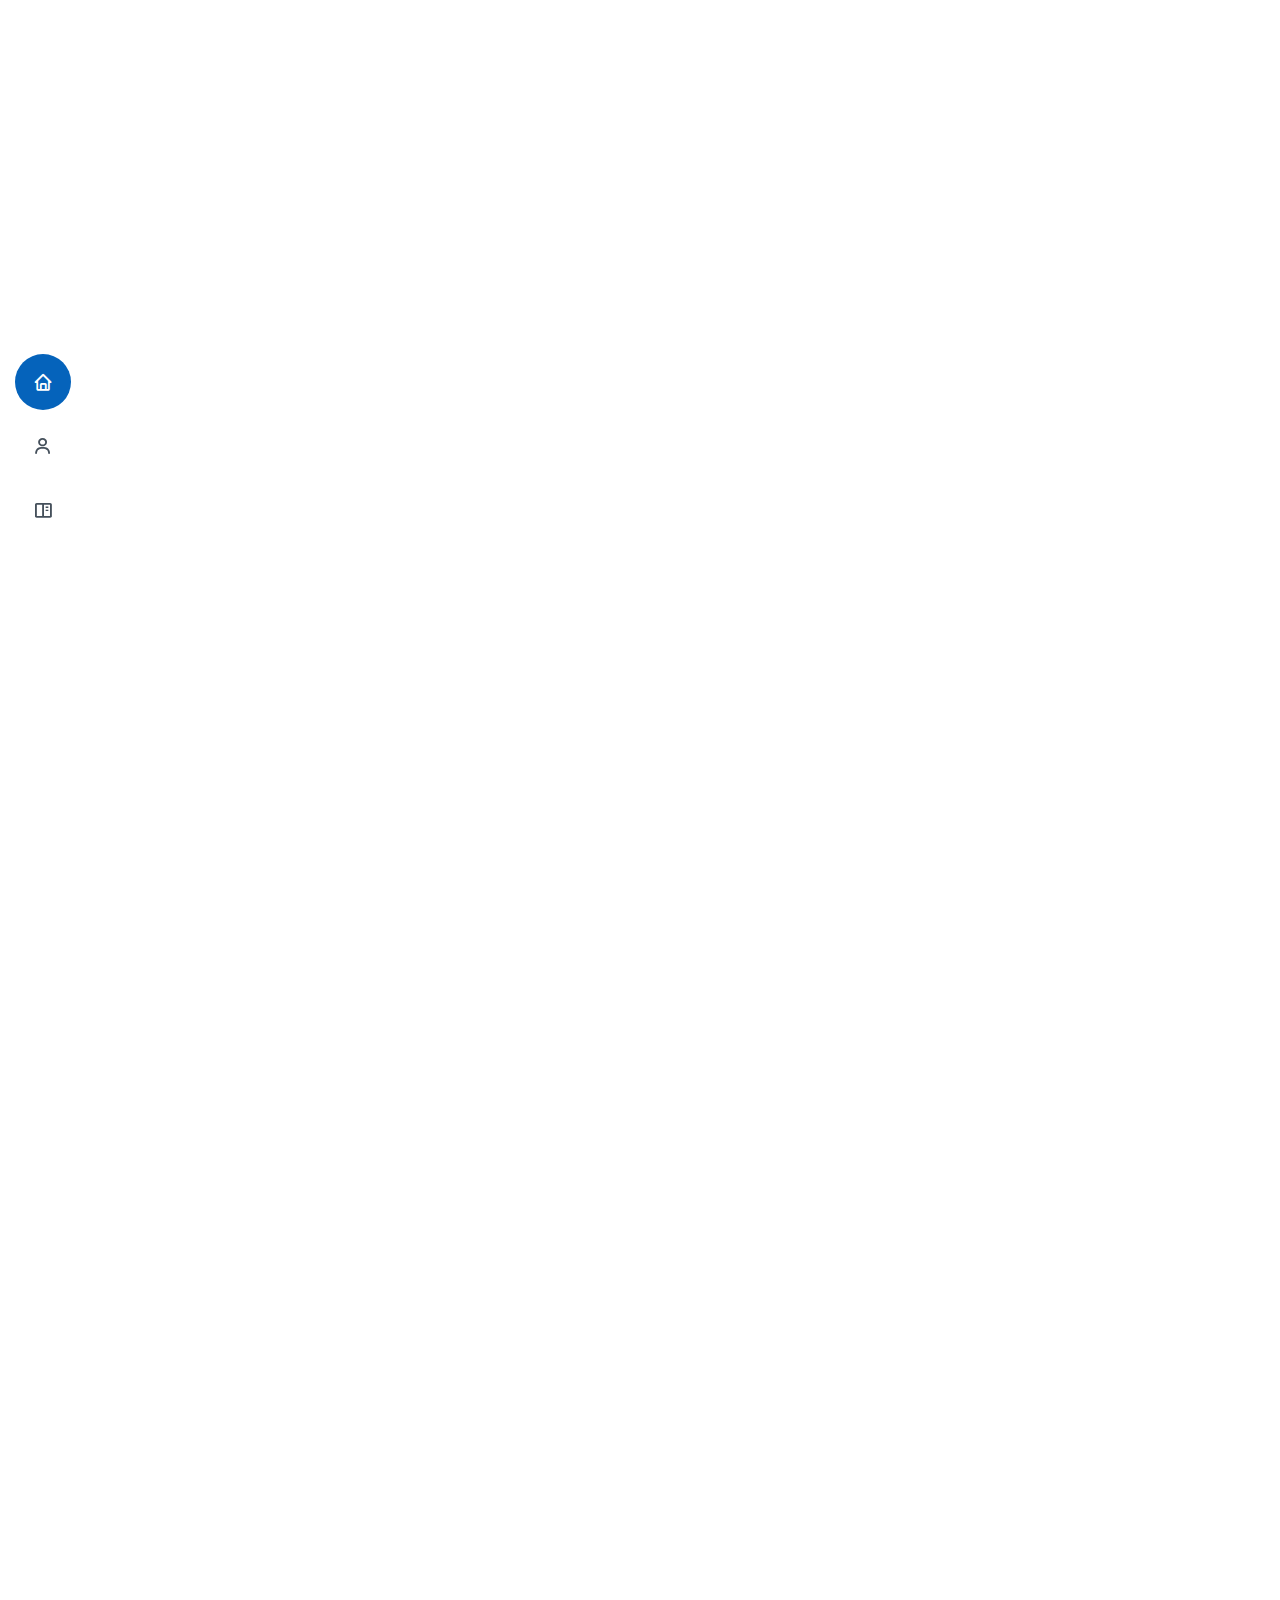
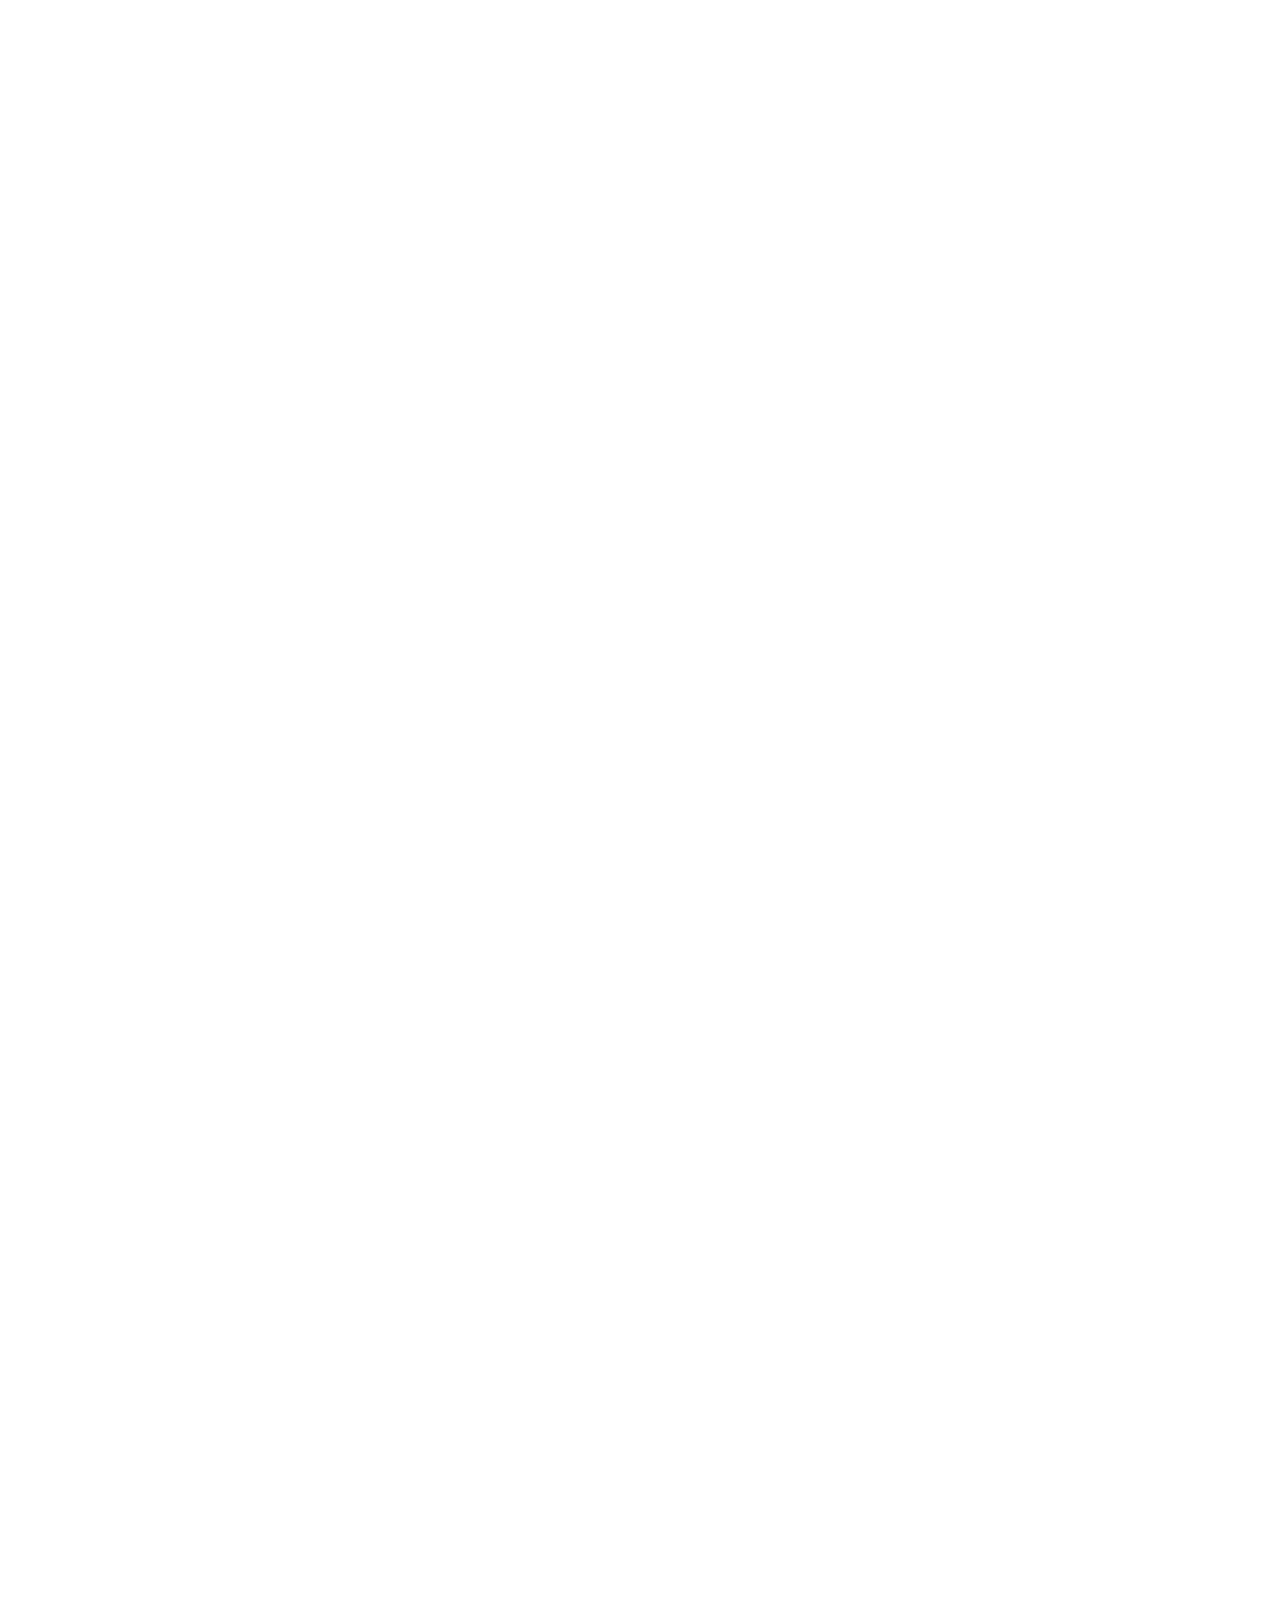
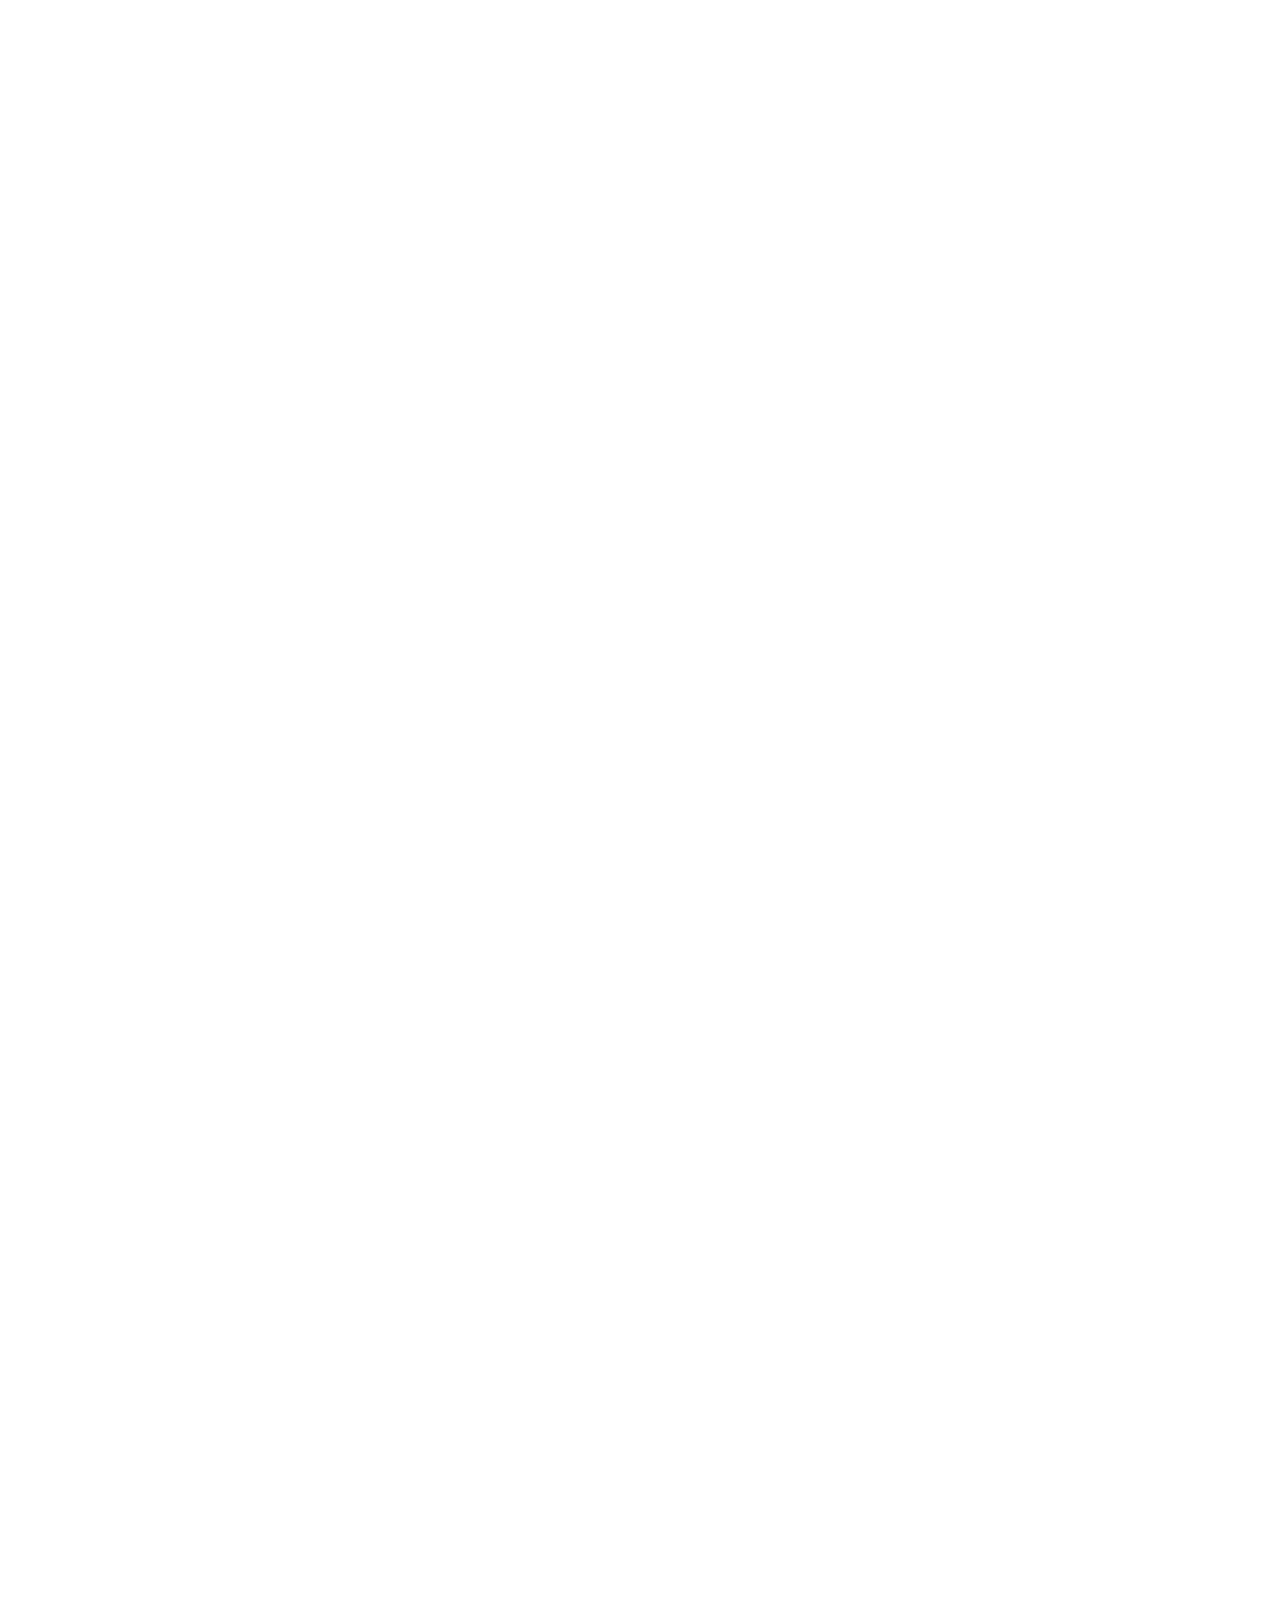
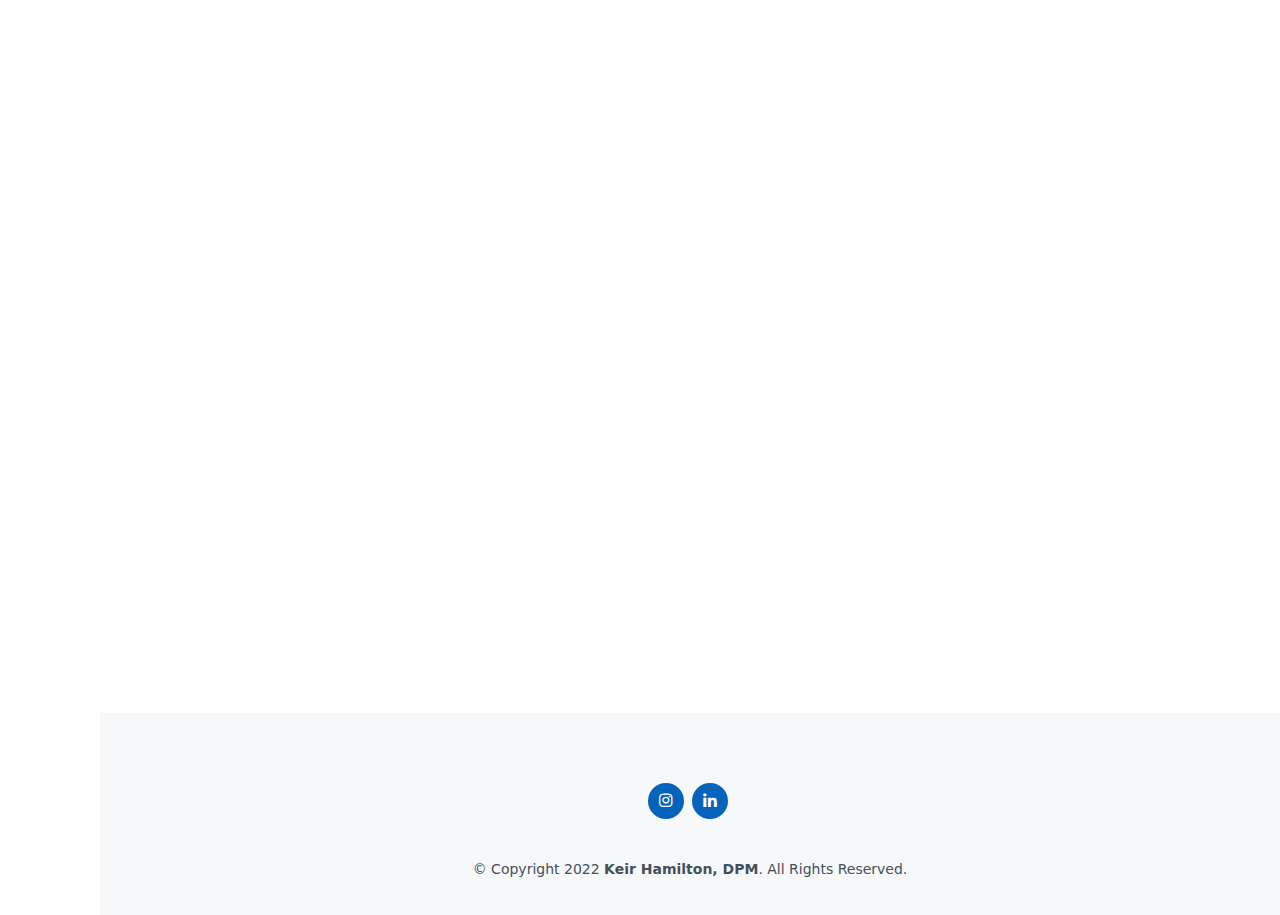
==== commit 3076f364: "Update index.html" ====
--- a/index.html
+++ b/index.html
@@ -743,19 +743,19 @@
 
             <div class="portfolio-wrap">
 
-              <img src="crown_act_2022.png" class="img-fluid" alt="The Crown Act in full color">
-
-              <div class="portfolio-info">
-
-                <h4>The CROWN Act in Color</h4>
-
-                <p>The CROWN Act in Color</p>
-
-                <div class="portfolio-links">
-
-                  <a href="crown_act_2022.png" data-gallery="portfolioGallery" class="portfolio-lightbox" title="The CROWN Act in Color"><i class="bx bx-plus"></i></a>
-
-                  <a href="crown_act_2022.png" class="portfolio-details-lightbox" data-glightbox="type: external" title="The CROWN Act in Color"><i class="bx bx-link"></i></a>
+              <img src="hai2022.png" class="img-fluid" alt="Hai">
+
+              <div class="portfolio-info">
+
+                <h4>Hai</h4>
+
+                <p>Hai</p>
+
+                <div class="portfolio-links">
+
+                  <a href="hai2022.png" data-gallery="portfolioGallery" class="portfolio-lightbox" title="Hai"><i class="bx bx-plus"></i></a>
+
+                  <a href="hai2022.png" class="portfolio-details-lightbox" data-glightbox="type: external" title="Hai"><i class="bx bx-link"></i></a>
 
                 </div>
 
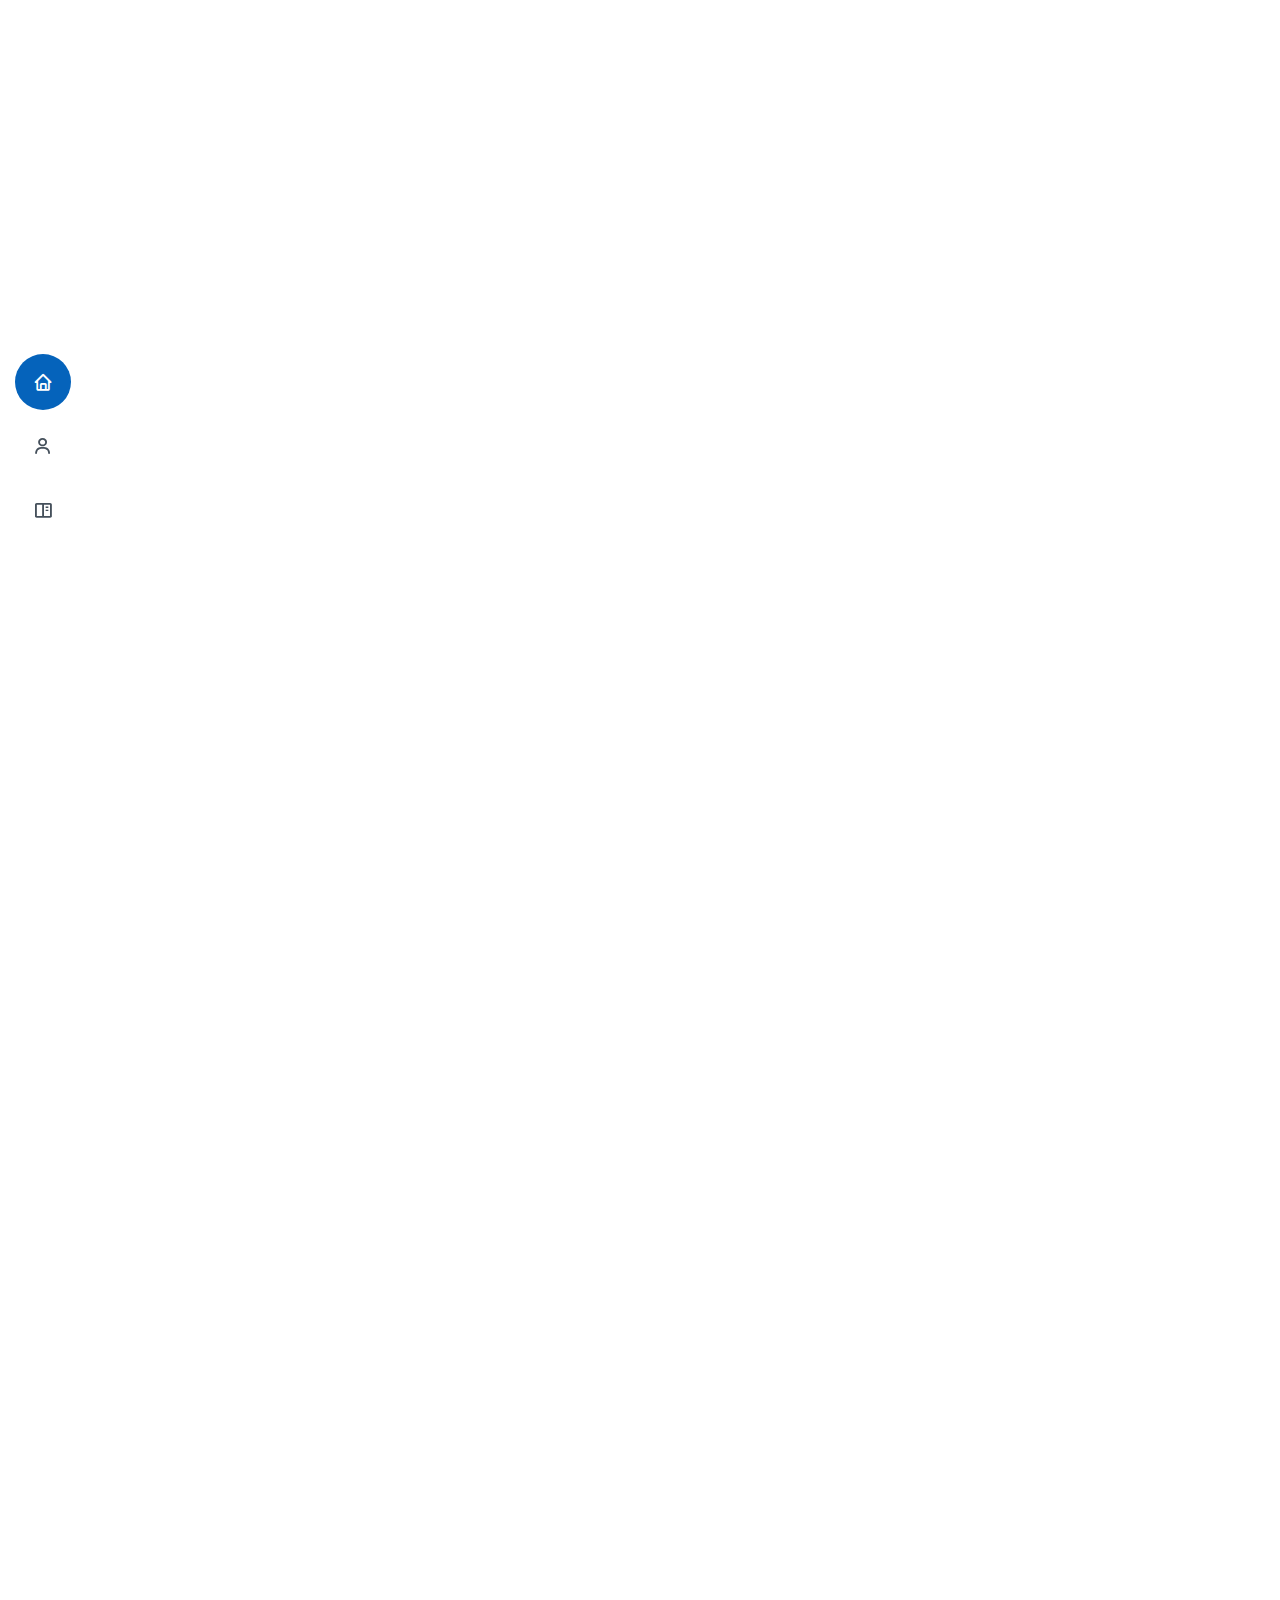
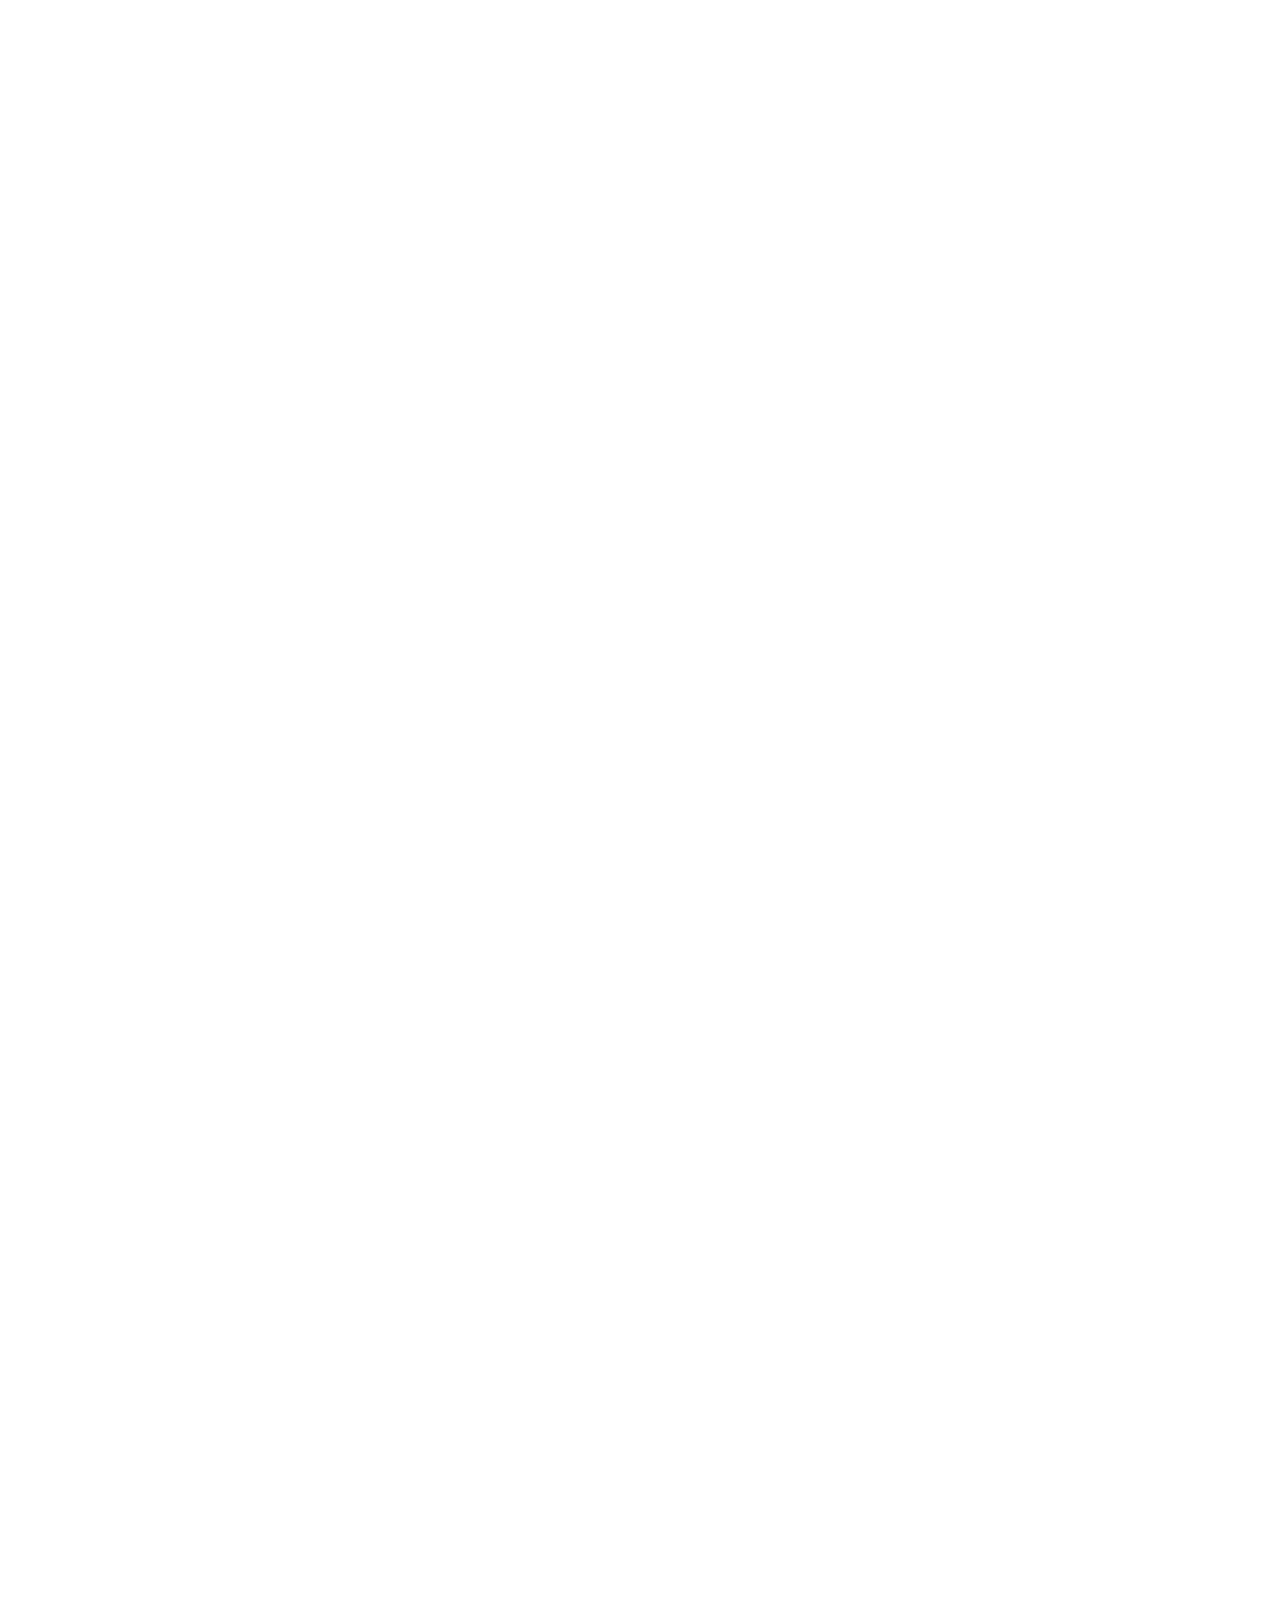
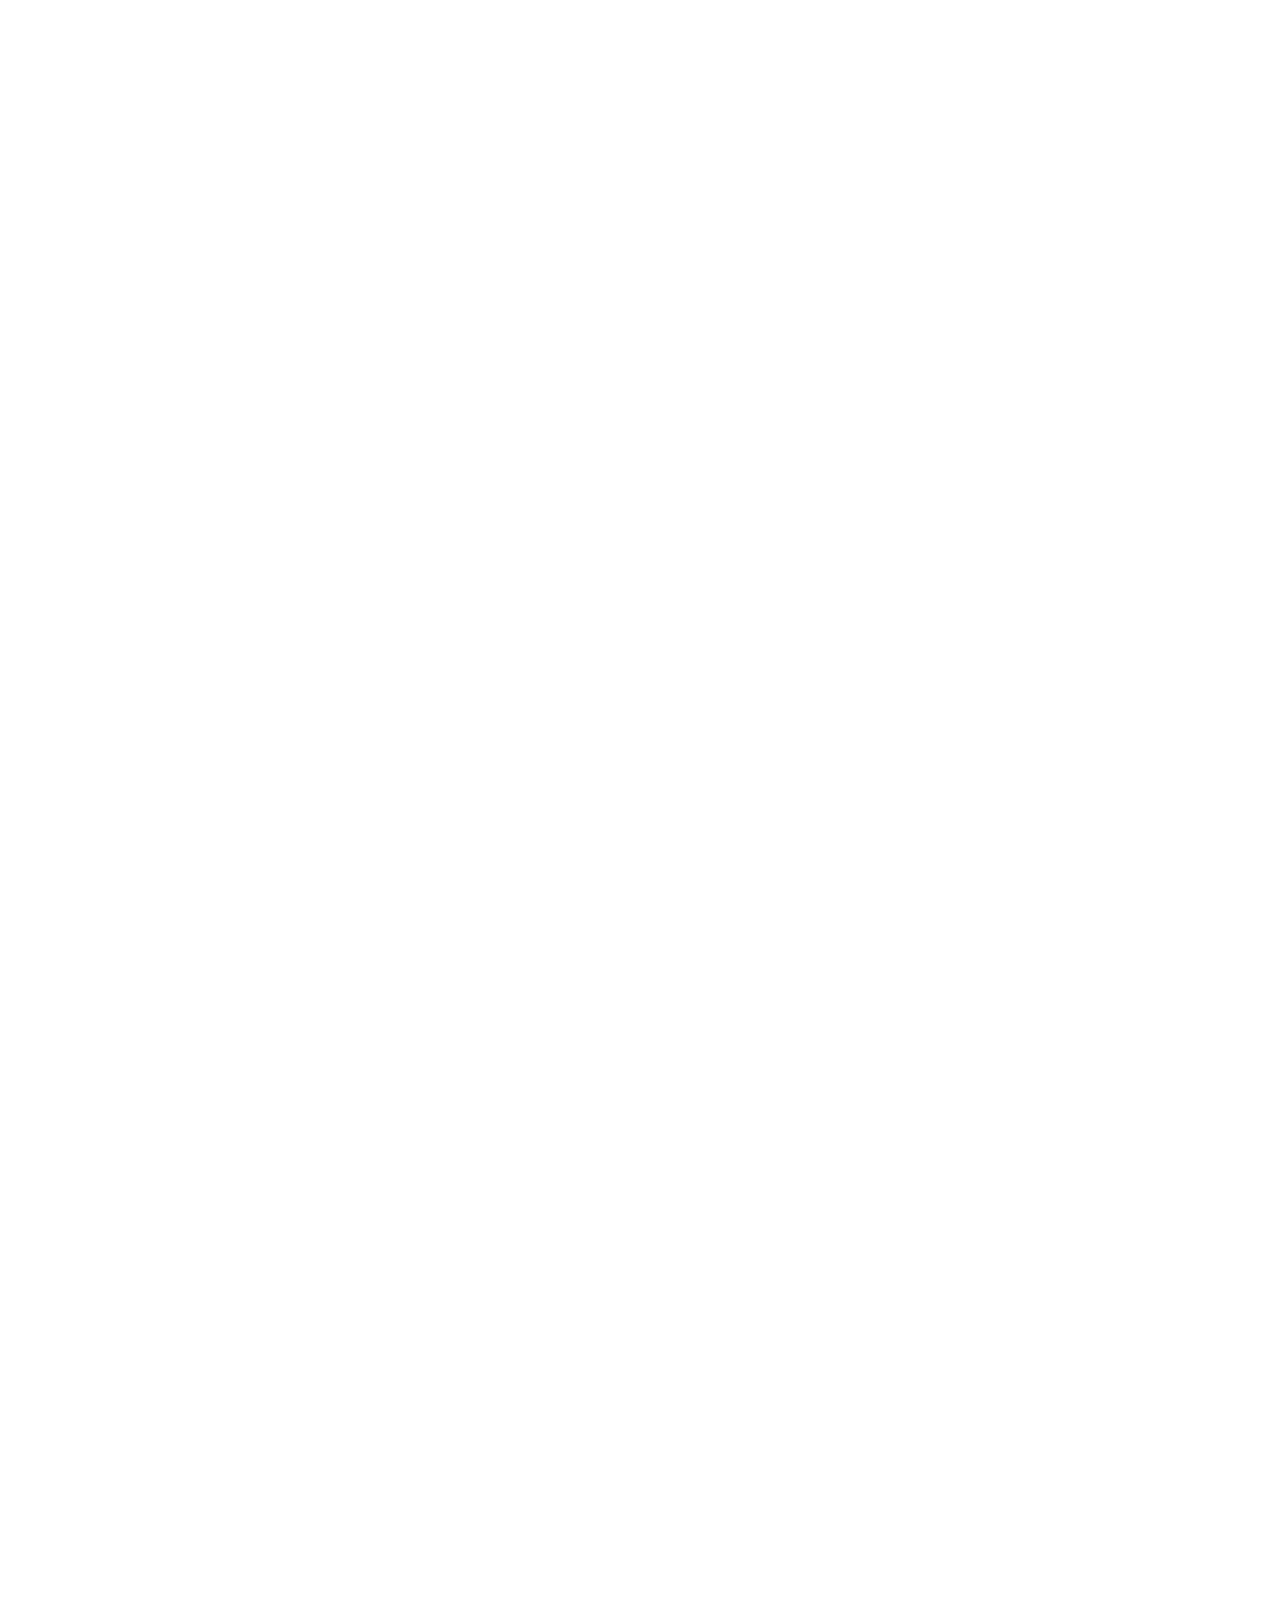
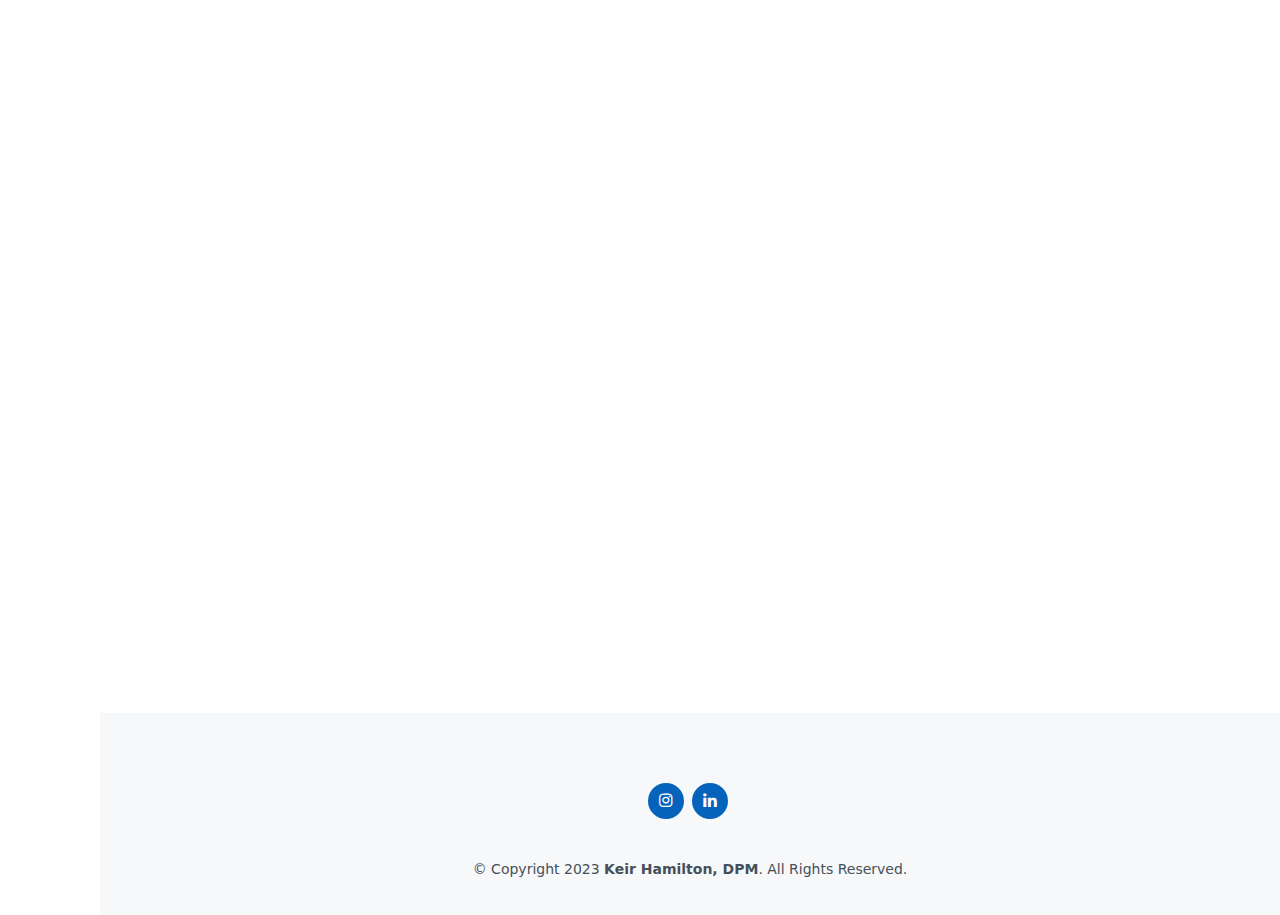
==== commit cfe67ba0: "Update index.html" ====
--- a/index.html
+++ b/index.html
@@ -1886,7 +1886,7 @@
 
       <div class="copyright">
 
-        &copy; Copyright 2022 <strong><span>Keir Hamilton, DPM</span></strong>. All Rights Reserved.
+        &copy; Copyright 2023 <strong><span>Keir Hamilton, DPM</span></strong>. All Rights Reserved.
 
       </div>
 
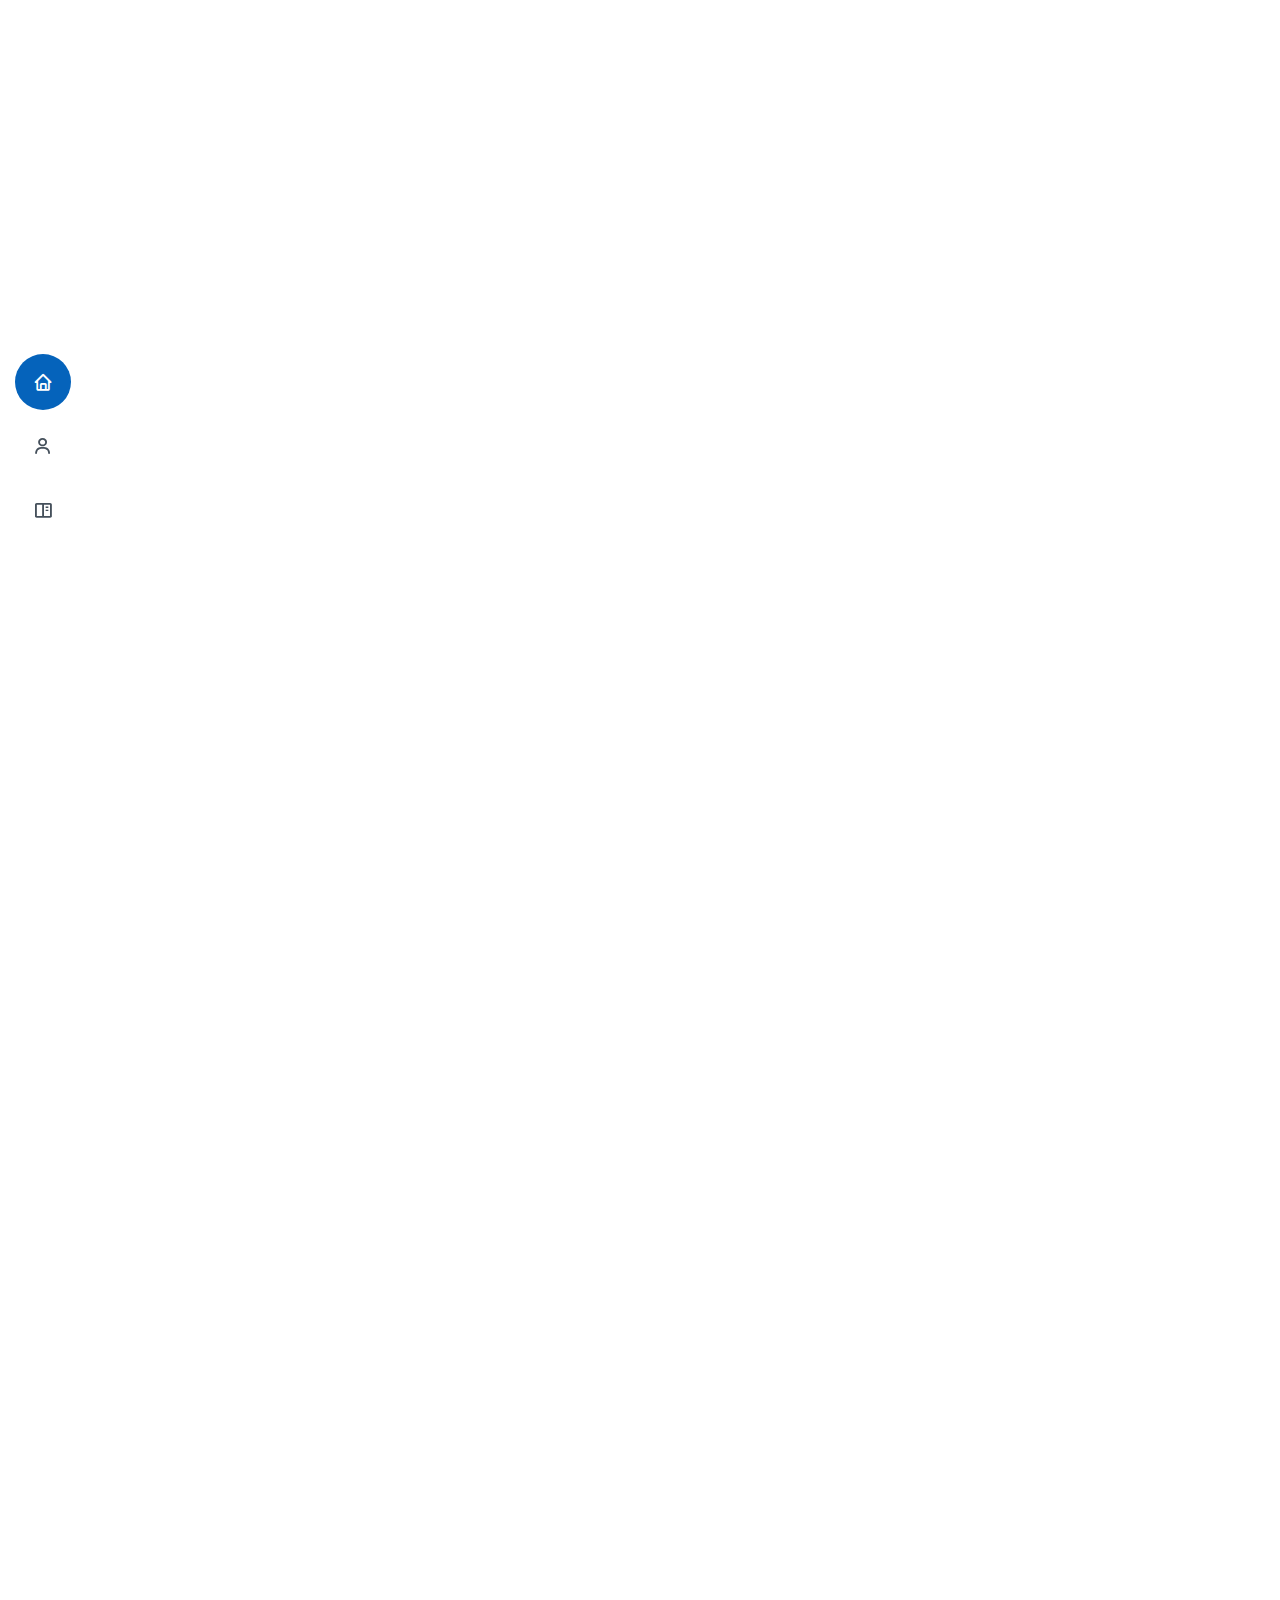
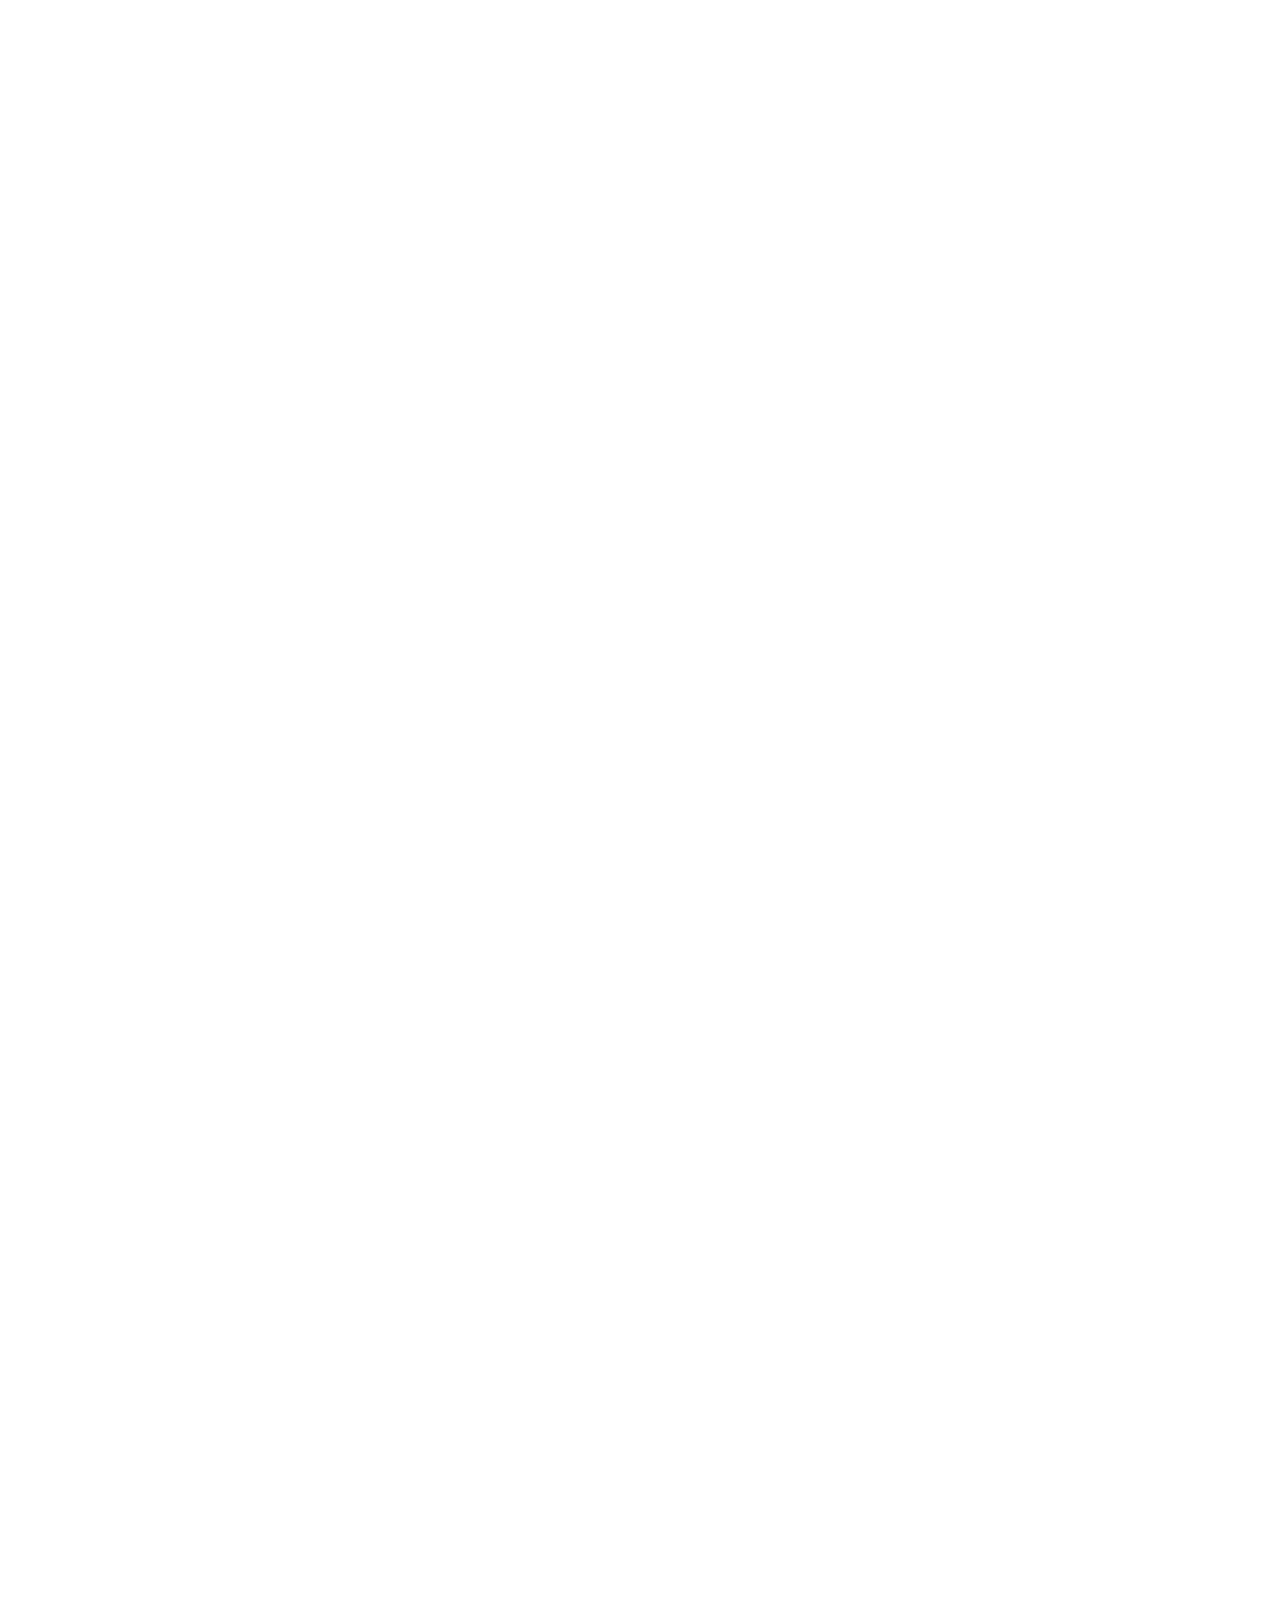
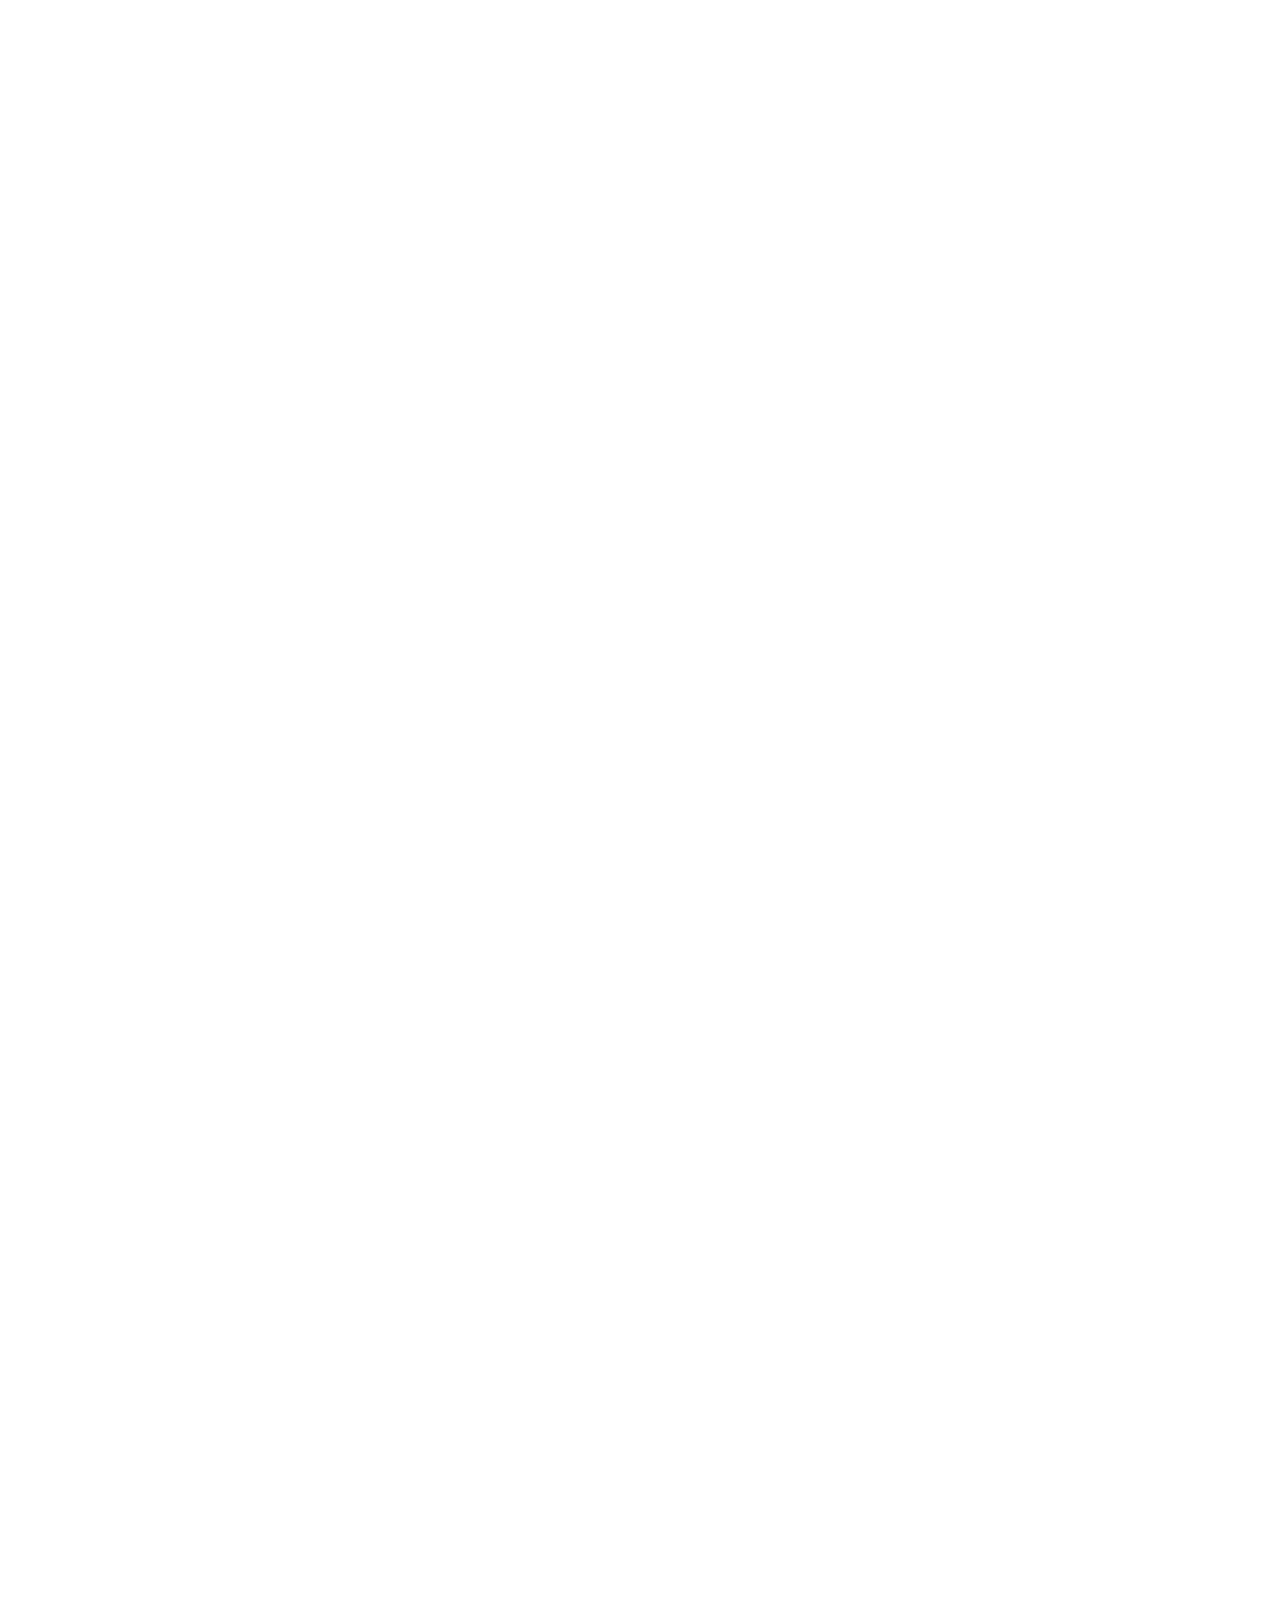
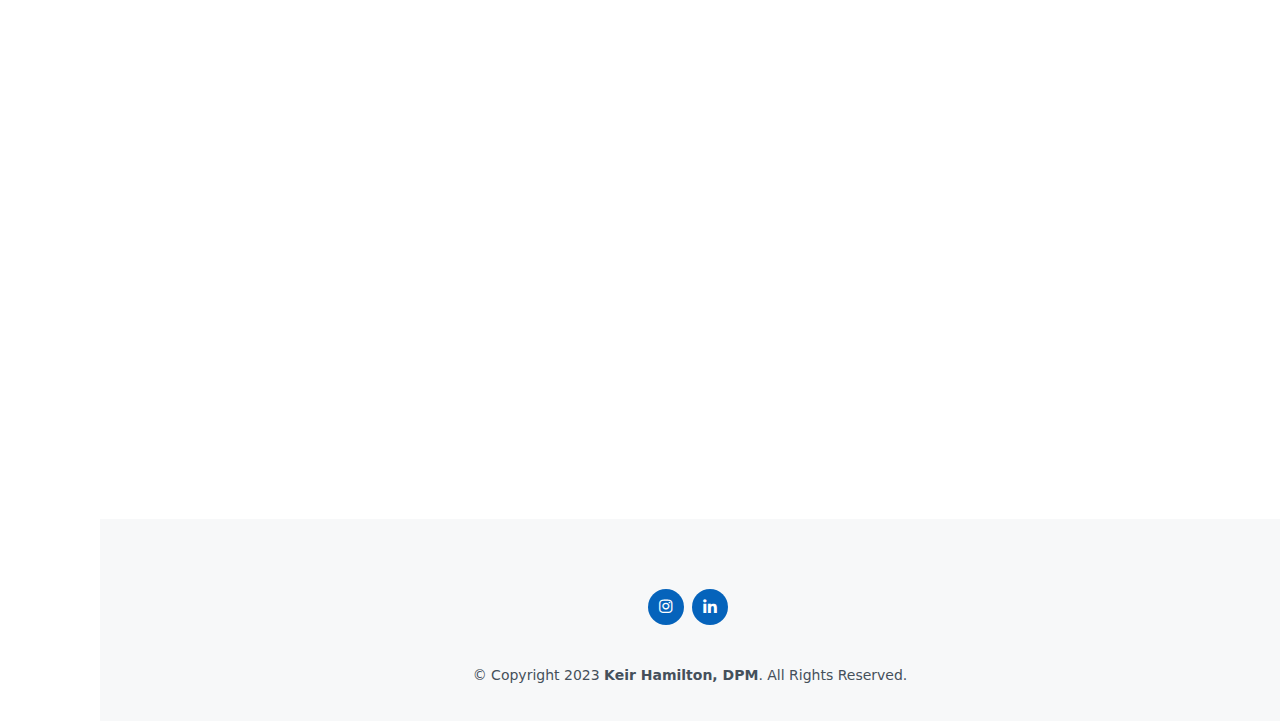
==== commit 99600639: "Update index.html" ====
--- a/index.html
+++ b/index.html
@@ -414,31 +414,7 @@
 	
 		
 		
-	<div class="col-lg-4 col-md-6 portfolio-item filter-web">
-
-            <div class="portfolio-wrap">
-
-              <img src="iphoneX_ipick.png" class="img-fluid" alt="An iPhone application iPick which focuses on community agriculture and ending food insecurity">
-
-              <div class="portfolio-info">
-
-                <h4>i-Pick</h4>
-
-                <p>iPick - Bolstering the farm-to-table dynamic</p>
-
-                <div class="portfolio-links">
-
-                  <a href="iphoneX_ipick.png" data-gallery="portfolioGallery" class="portfolio-lightbox" title="i-Pick"><i class="bx bx-plus"></i></a>
-
-                  <a href="portfolio-ipick.html" class="portfolio-details-lightbox" data-glightbox="type: external" title="Portfolio Details"><i class="bx bx-link"></i></a>
-
-                </div>
-
-              </div>
-
-            </div>
-
-          </div>
+	
 			
 		
 		
@@ -450,23 +426,55 @@
 	
 		
 		
-	<div class="col-lg-4 col-md-6 portfolio-item filter-web">
-
-            <div class="portfolio-wrap">
-
-              <img src="ido_iphone_khamiltonpng.png" class="img-fluid" alt="An iPhone application that connects soon to be married couples with ordained ministers">
-
-              <div class="portfolio-info">
-
-                <h4>I DO</h4>
-
-                <p>I DO</p>
-
-                <div class="portfolio-links">
-
-                  <a href="ido_iphone_khamiltonpng.png" data-gallery="portfolioGallery" class="portfolio-lightbox" title="I DO"><i class="bx bx-plus"></i></a>
-
-                  <a href="ido_iphone_khamiltonpng.png" class="portfolio-details-lightbox" data-glightbox="type: external" title="I DO"><i class="bx bx-link"></i></a>
+	
+		
+		
+		
+		
+		
+		
+		
+		
+
+		
+		
+		
+		
+
+		
+	
+		
+		
+		
+		
+
+		
+	
+		
+		
+		
+		
+		
+		
+	
+		
+	<div class="col-lg-4 col-md-6 portfolio-item filter-web">
+
+            <div class="portfolio-wrap">
+
+              <img src="TAMPA_8133.jpg" class="img-fluid" alt="">
+
+              <div class="portfolio-info">
+
+                <h4>The Vision</h4>
+
+                <p>The Vision</p>
+
+                <div class="portfolio-links">
+
+                  <a href="TAMPA_8133.jpg" data-gallery="portfolioGallery" class="portfolio-lightbox" title="The Vision"><i class="bx bx-plus"></i></a>
+
+                  <a href="TAMPA_8133.jpg" class="portfolio-details-lightbox" data-glightbox="type: external" title="The Vision"><i class="bx bx-link"></i></a>
 
                 </div>
 
@@ -483,47 +491,109 @@
 		
 		
 		
-		
-
-		
-		
-		
-		
-
-		
-	
-		
-		
-		
-		
-
-		
-	
-		
-		
-		
-		
-		
-		
-	
-		
-	<div class="col-lg-4 col-md-6 portfolio-item filter-web">
-
-            <div class="portfolio-wrap">
-
-              <img src="TAMPA_8133.jpg" class="img-fluid" alt="">
-
-              <div class="portfolio-info">
-
-                <h4>The Vision</h4>
-
-                <p>The Vision</p>
-
-                <div class="portfolio-links">
-
-                  <a href="TAMPA_8133.jpg" data-gallery="portfolioGallery" class="portfolio-lightbox" title="The Vision"><i class="bx bx-plus"></i></a>
-
-                  <a href="TAMPA_8133.jpg" class="portfolio-details-lightbox" data-glightbox="type: external" title="The Vision"><i class="bx bx-link"></i></a>
+	<div class="col-lg-4 col-md-6 portfolio-item filter-web">
+
+            <div class="portfolio-wrap">
+
+              <img src="MAGIK2022.png" class="img-fluid" alt="Magic">
+
+              <div class="portfolio-info">
+
+                <h4>Magic</h4>
+
+                <p>Magic</p>
+
+                <div class="portfolio-links">
+
+                  <a href="MAGIK2022.png" data-gallery="portfolioGallery" class="portfolio-lightbox" title="Magic"><i class="bx bx-plus"></i></a>
+
+                  <a href="MAGIK2022.png" class="portfolio-details-lightbox" data-glightbox="type: external" title="Magic"><i class="bx bx-link"></i></a>
+
+                </div>
+
+              </div>
+
+            </div>
+
+          </div>
+		
+		
+		
+		
+		
+		
+		
+		
+		
+		
+		
+
+		
+	<div class="col-lg-4 col-md-6 portfolio-item filter-web">
+
+            <div class="portfolio-wrap">
+
+              <img src="jrobinson_barriers.png" class="img-fluid" alt="Jackie Robinson Hoodie">
+
+              <div class="portfolio-info">
+
+                <h4>Jackie Robinson Hoodie</h4>
+
+                <p>Jackie Robinson Hoodie</p>
+
+                <div class="portfolio-links">
+
+                  <a href="jrobinson_barriers.png" data-gallery="portfolioGallery" class="portfolio-lightbox" title="Jackie Robinson Hoodie Concept"><i class="bx bx-plus"></i></a>
+
+                  <a href="jrobinson_barriers.png" class="portfolio-details-lightbox" data-glightbox="type: external" title="Jackie Robinson Hoodie Concept"><i class="bx bx-link"></i></a>
+
+                </div>
+
+              </div>
+
+            </div>
+
+          </div>
+		
+		
+		
+		
+		
+		
+		
+		
+		
+		
+		
+		
+	
+		
+		
+		
+		
+		
+		
+		
+		
+		
+		
+	<div class="col-lg-4 col-md-6 portfolio-item filter-web">
+
+            <div class="portfolio-wrap">
+
+              <img src="kh2022basqui.png" class="img-fluid" alt="SAMO">
+
+              <div class="portfolio-info">
+
+                <h4>Retr0 SAM0</h4>
+
+                <p>Retr0 SAM0</p>
+
+                <div class="portfolio-links">
+
+                  <a href="kh2022basqui.png" data-gallery="portfolioGallery" class="portfolio-lightbox" title="Retr0 SAM0"><i class="bx bx-plus"></i></a>
+
+                  <a href="kh2022basqui.png" class="portfolio-details-lightbox" data-glightbox="type: external" title="Retr0 SAM0"><i class="bx bx-link"></i></a>
 
                 </div>
 
@@ -540,109 +610,652 @@
 		
 		
 		
-	<div class="col-lg-4 col-md-6 portfolio-item filter-web">
-
-            <div class="portfolio-wrap">
-
-              <img src="MAGIK2022.png" class="img-fluid" alt="Magic">
-
-              <div class="portfolio-info">
-
-                <h4>Magic</h4>
-
-                <p>Magic</p>
-
-                <div class="portfolio-links">
-
-                  <a href="MAGIK2022.png" data-gallery="portfolioGallery" class="portfolio-lightbox" title="Magic"><i class="bx bx-plus"></i></a>
-
-                  <a href="MAGIK2022.png" class="portfolio-details-lightbox" data-glightbox="type: external" title="Magic"><i class="bx bx-link"></i></a>
-
-                </div>
-
-              </div>
-
-            </div>
-
-          </div>
-		
-		
-		
-		
-		
-		
-		
-		
-		
-		
-		
-
-		
-	<div class="col-lg-4 col-md-6 portfolio-item filter-web">
-
-            <div class="portfolio-wrap">
-
-              <img src="jrobinson_barriers.png" class="img-fluid" alt="Jackie Robinson Hoodie">
-
-              <div class="portfolio-info">
-
-                <h4>Jackie Robinson Hoodie</h4>
-
-                <p>Jackie Robinson Hoodie</p>
-
-                <div class="portfolio-links">
-
-                  <a href="jrobinson_barriers.png" data-gallery="portfolioGallery" class="portfolio-lightbox" title="Jackie Robinson Hoodie Concept"><i class="bx bx-plus"></i></a>
-
-                  <a href="jrobinson_barriers.png" class="portfolio-details-lightbox" data-glightbox="type: external" title="Jackie Robinson Hoodie Concept"><i class="bx bx-link"></i></a>
-
-                </div>
-
-              </div>
-
-            </div>
-
-          </div>
-		
-		
-		
-		
-		
-		
-		
-		
-		
-		
-		
-		
-	
-		
-		
-		
-		
-		
-		
-		
-		
-		
-		
-	<div class="col-lg-4 col-md-6 portfolio-item filter-web">
-
-            <div class="portfolio-wrap">
-
-              <img src="kh2022basqui.png" class="img-fluid" alt="SAMO">
-
-              <div class="portfolio-info">
-
-                <h4>Retr0 SAM0</h4>
-
-                <p>Retr0 SAM0</p>
-
-                <div class="portfolio-links">
-
-                  <a href="kh2022basqui.png" data-gallery="portfolioGallery" class="portfolio-lightbox" title="Retr0 SAM0"><i class="bx bx-plus"></i></a>
-
-                  <a href="kh2022basqui.png" class="portfolio-details-lightbox" data-glightbox="type: external" title="Retr0 SAM0"><i class="bx bx-link"></i></a>
+		
+		
+		
+		
+		
+		
+		
+		
+	<div class="col-lg-4 col-md-6 portfolio-item filter-web">
+
+            <div class="portfolio-wrap">
+
+              <img src="kathleen_cleaver_bp2022.png" class="img-fluid" alt="Kathleen Cleaver Speaking Art">
+
+              <div class="portfolio-info">
+
+                <h4>Kathleen Cleaver Deco</h4>
+
+                <p>Kathleen Cleaver Deco</p>
+
+                <div class="portfolio-links">
+
+                  <a href="kathleen_cleaver_bp2022.png" data-gallery="portfolioGallery" class="portfolio-lightbox" title="Kathleen Cleaver Art"><i class="bx bx-plus"></i></a>
+
+                  <a href="kathleen_cleaver_bp2022.png" class="portfolio-details-lightbox" data-glightbox="type: external" title="Kathleen Cleaver Art"><i class="bx bx-link"></i></a>
+
+                </div>
+
+              </div>
+
+            </div>
+
+          </div>
+		
+		
+		
+		
+		
+		
+		
+		
+		
+		
+		
+		
+	<div class="col-lg-4 col-md-6 portfolio-item filter-web">
+
+            <div class="portfolio-wrap">
+
+              <img src="G0LF2022.png" class="img-fluid" alt="G0lf W4ng">
+
+              <div class="portfolio-info">
+
+                <h4>G0lf W4ng</h4>
+
+                <p>G0lf W4ng</p>
+
+                <div class="portfolio-links">
+
+                  <a href="G0LF2022.png" data-gallery="portfolioGallery" class="portfolio-lightbox" title="G0lf W4ng"><i class="bx bx-plus"></i></a>
+
+                  <a href="G0LF2022.png" class="portfolio-details-lightbox" data-glightbox="type: external" title="G0lf W4ng"><i class="bx bx-link"></i></a>
+
+                </div>
+
+              </div>
+
+            </div>
+
+          </div>
+		
+		
+		
+		
+		
+		
+		
+		
+		
+		
+	<div class="col-lg-4 col-md-6 portfolio-item filter-web">
+
+            <div class="portfolio-wrap">
+
+              <img src="hai2022.png" class="img-fluid" alt="Hai">
+
+              <div class="portfolio-info">
+
+                <h4>Hai</h4>
+
+                <p>Hai</p>
+
+                <div class="portfolio-links">
+
+                  <a href="hai2022.png" data-gallery="portfolioGallery" class="portfolio-lightbox" title="Hai"><i class="bx bx-plus"></i></a>
+
+                  <a href="hai2022.png" class="portfolio-details-lightbox" data-glightbox="type: external" title="Hai"><i class="bx bx-link"></i></a>
+
+                </div>
+
+              </div>
+
+            </div>
+
+          </div>
+		
+		
+		
+		
+		
+		
+		
+		
+		
+		
+		
+	<div class="col-lg-4 col-md-6 portfolio-item filter-web">
+
+            <div class="portfolio-wrap">
+
+              <img src="toxic2022.png" class="img-fluid" alt="Toxic">
+
+              <div class="portfolio-info">
+
+                <h4>Toxic</h4>
+
+                <p>Toxic</p>
+
+                <div class="portfolio-links">
+
+                  <a href="toxic2022.png" data-gallery="portfolioGallery" class="portfolio-lightbox" title="Toxic"><i class="bx bx-plus"></i></a>
+
+                  <a href="toxic2022.png" class="portfolio-details-lightbox" data-glightbox="type: external" title="Toxic"><i class="bx bx-link"></i></a>
+
+                </div>
+
+              </div>
+
+            </div>
+
+          </div>
+		
+		
+		
+		
+		
+	
+		
+	<div class="col-lg-4 col-md-6 portfolio-item filter-web">
+
+            <div class="portfolio-wrap">
+
+              <img src="INJUSTICIA20227.png" class="img-fluid" alt="INTEL">
+
+              <div class="portfolio-info">
+
+                <h4>INTEL</h4>
+
+                <p>INTEL</p>
+
+                <div class="portfolio-links">
+
+                  <a href="INJUSTICIA20227.png" data-gallery="portfolioGallery" class="portfolio-lightbox" title="INTEL"><i class="bx bx-plus"></i></a>
+
+                  <a href="INJUSTICIA20227.png" class="portfolio-details-lightbox" data-glightbox="type: external" title="INTEL"><i class="bx bx-link"></i></a>
+
+                </div>
+
+              </div>
+
+            </div>
+
+          </div>
+
+		
+		
+		
+		
+		
+		
+		
+		
+		
+	
+		
+		
+		
+		
+		
+		
+		
+		
+		
+		
+		
+		
+		
+		
+		
+		
+		
+		
+
+		
+		
+		
+		
+		
+		
+		
+		
+		
+		
+		
+		
+		
+		
+		
+		
+		
+		
+
+			
+	<div class="col-lg-4 col-md-6 portfolio-item filter-web">
+
+            <div class="portfolio-wrap">
+
+              <img src="dewragART2022.png" class="img-fluid" alt="Dewrag Art">
+
+              <div class="portfolio-info">
+
+                <h4>Dew Art</h4>
+
+                <p>Dew Art</p>
+
+                <div class="portfolio-links">
+
+                  <a href="dewragART2022.png" data-gallery="portfolioGallery" class="portfolio-lightbox" title="Dew Art"><i class="bx bx-plus"></i></a>
+
+                  <a href="dewragART2022.png" class="portfolio-details-lightbox" data-glightbox="type: external" title="Dew Art"><i class="bx bx-link"></i></a>
+
+                </div>
+
+              </div>
+
+            </div>
+
+          </div>
+	
+		
+		
+		
+		
+		
+		
+		
+		
+		
+		
+		
+		
+		
+		
+		
+		
+	<div class="col-lg-4 col-md-6 portfolio-item filter-web">
+
+            <div class="portfolio-wrap">
+
+              <img src="day1.png" class="img-fluid" alt="Day One">
+
+              <div class="portfolio-info">
+
+                <h4>Day One</h4>
+
+                <p>Day One</p>
+
+                <div class="portfolio-links">
+
+                  <a href="day1.png" data-gallery="portfolioGallery" class="portfolio-lightbox" title="Day One"><i class="bx bx-plus"></i></a>
+
+                  <a href="day1.png" class="portfolio-details-lightbox" data-glightbox="type: external" title="Day One"><i class="bx bx-link"></i></a>
+
+                </div>
+
+              </div>
+
+            </div>
+
+          </div>
+		
+		
+		
+		
+		
+		
+		
+		
+		
+		
+		
+		
+		
+		
+		
+		
+		
+		
+		
+		
+	<div class="col-lg-4 col-md-6 portfolio-item filter-web">
+
+            <div class="portfolio-wrap">
+
+              <img src="SCAMMM.png" class="img-fluid" alt="Scam">
+
+              <div class="portfolio-info">
+
+                <h4>Scam</h4>
+
+                <p>Scam</p>
+
+                <div class="portfolio-links">
+
+                  <a href="SCAMMM.png" data-gallery="portfolioGallery" class="portfolio-lightbox" title="Scam"><i class="bx bx-plus"></i></a>
+
+                  <a href="SCAMMM.png" class="portfolio-details-lightbox" data-glightbox="type: external" title="Scam"><i class="bx bx-link"></i></a>
+
+                </div>
+
+              </div>
+
+            </div>
+
+          </div>
+		
+		
+		
+		
+		
+		
+		
+		
+		
+		
+		
+		
+	
+		
+		
+		
+		
+		
+		
+		
+		
+		
+		
+		
+		
+	
+		
+		
+		
+		
+		
+		
+		
+		
+		
+		
+		
+		
+		
+		
+		
+		
+		
+		
+		
+		
+		
+		
+		
+		
+		
+	
+		
+		
+		
+		
+		
+	<div class="col-lg-4 col-md-6 portfolio-item filter-web">
+
+            <div class="portfolio-wrap">
+
+              <img src="scrubbss2022.png" class="img-fluid" alt="TLC GROUP MUSIC">
+
+              <div class="portfolio-info">
+
+                <h4>Buster</h4>
+
+                <p>Buster</p>
+
+                <div class="portfolio-links">
+
+                  <a href="scrubbss2022.png" data-gallery="portfolioGallery" class="portfolio-lightbox" title="Buster"><i class="bx bx-plus"></i></a>
+
+                  <a href="scrubbss2022.png" class="portfolio-details-lightbox" data-glightbox="type: external" title="Buster"><i class="bx bx-link"></i></a>
+
+                </div>
+
+              </div>
+
+            </div>
+
+          </div>
+		
+		
+		
+		
+		
+		
+		
+		
+		
+		
+		
+		
+		
+		
+		
+		
+		
+	
+		
+	<div class="col-lg-4 col-md-6 portfolio-item filter-web">
+
+            <div class="portfolio-wrap">
+
+              <img src="abattoir2022.png" class="img-fluid" alt="Moto-block words">
+
+              <div class="portfolio-info">
+
+                <h4>Abattoir</h4>
+
+                <p>Abattoir</p>
+
+                <div class="portfolio-links">
+
+                  <a href="abattoir2022.png" data-gallery="portfolioGallery" class="portfolio-lightbox" title="Abattoir"><i class="bx bx-plus"></i></a>
+
+                  <a href="abattoir2022.png" class="portfolio-details-lightbox" data-glightbox="type: external" title="Abattoir"><i class="bx bx-link"></i></a>
+
+                </div>
+
+              </div>
+
+            </div>
+
+          </div>
+		
+		
+		
+		
+		
+		
+		
+		
+		
+		
+		
+		
+		
+		
+		
+		
+		
+		
+		
+		
+		
+		
+		
+
+		
+		
+	<div class="col-lg-4 col-md-6 portfolio-item filter-web">
+
+            <div class="portfolio-wrap">
+
+              <img src="F12_LOWKEY_royala.jpg" class="img-fluid" alt="Moto-block words">
+
+              <div class="portfolio-info">
+
+                <h4>Blackfish</h4>
+
+                <p>Blackfish</p>
+
+                <div class="portfolio-links">
+
+                  <a href="F12_LOWKEY_royala.jpg" data-gallery="portfolioGallery" class="portfolio-lightbox" title="Blackfish"><i class="bx bx-plus"></i></a>
+
+                  <a href="F12_LOWKEY_royala.jpg" class="portfolio-details-lightbox" data-glightbox="type: external" title="Blackfish"><i class="bx bx-link"></i></a>
+
+                </div>
+
+              </div>
+
+            </div>
+
+          </div>
+		
+		
+		
+		
+		
+		
+		
+		
+		
+		
+		
+		
+		
+	<div class="col-lg-4 col-md-6 portfolio-item filter-web">
+
+            <div class="portfolio-wrap">
+
+              <img src="keratin_culture2022.png" class="img-fluid" alt="Keratin Culture - Nike">
+
+              <div class="portfolio-info">
+
+                <h4>Keratin Culture</h4>
+
+                <p>Keratin Culture</p>
+
+                <div class="portfolio-links">
+
+                  <a href="keratin_culture2022.png" data-gallery="portfolioGallery" class="portfolio-lightbox" title="Keratin Culture"><i class="bx bx-plus"></i></a>
+
+                  <a href="keratin_culture2022.png" class="portfolio-details-lightbox" data-glightbox="type: external" title="Keratin Culture"><i class="bx bx-link"></i></a>
+
+                </div>
+
+              </div>
+
+            </div>
+
+          </div>
+		
+		
+		
+		
+		
+		
+		
+		
+		
+		
+		
+		
+		
+	
+		
+		
+		
+	<div class="col-lg-4 col-md-6 portfolio-item filter-web">
+
+            <div class="portfolio-wrap">
+
+              <img src="selassie2022.png" class="img-fluid" alt="love laces">
+
+              <div class="portfolio-info">
+
+                <h4>love, 2022</h4>
+
+                <p>love, 2022</p>
+
+                <div class="portfolio-links">
+
+                  <a href="selassie2022.png" data-gallery="portfolioGallery" class="portfolio-lightbox" title="love, 2022"><i class="bx bx-plus"></i></a>
+
+                  <a href="selassie2022.png" class="portfolio-details-lightbox" data-glightbox="type: external" title="love, 2022"><i class="bx bx-link"></i></a>
+
+                </div>
+
+              </div>
+
+            </div>
+
+          </div>
+		
+		
+		
+		
+		
+		
+		
+		
+		
+		
+		
+		
+	
+		
+		
+		
+		
+		
+		
+	
+		
+		
+		
+		
+		
+		
+		
+	
+
+		
+		
+		
+		
+		
+		
+		
+		
+	<div class="col-lg-4 col-md-6 portfolio-item filter-web">
+
+            <div class="portfolio-wrap">
+
+              <img src="burnerrrr2022.png" class="img-fluid" alt="Burner">
+
+              <div class="portfolio-info">
+
+                <h4>Burner</h4>
+
+                <p>Burner</p>
+
+                <div class="portfolio-links">
+
+                  <a href="burnerrrr2022.png" data-gallery="portfolioGallery" class="portfolio-lightbox" title="Burner"><i class="bx bx-plus"></i></a>
+
+                  <a href="burnerrrr2022.png" class="portfolio-details-lightbox" data-glightbox="type: external" title="Burner"><i class="bx bx-link"></i></a>
 
                 </div>
 
@@ -659,1191 +1272,457 @@
 		
 		
 		
-		
-		
-		
-		
-		
-		
-		
-		
-	<div class="col-lg-4 col-md-6 portfolio-item filter-web">
-
-            <div class="portfolio-wrap">
-
-              <img src="kathleen_cleaver_bp2022.png" class="img-fluid" alt="Kathleen Cleaver Speaking Art">
-
-              <div class="portfolio-info">
-
-                <h4>Kathleen Cleaver Deco</h4>
-
-                <p>Kathleen Cleaver Deco</p>
-
-                <div class="portfolio-links">
-
-                  <a href="kathleen_cleaver_bp2022.png" data-gallery="portfolioGallery" class="portfolio-lightbox" title="Kathleen Cleaver Art"><i class="bx bx-plus"></i></a>
-
-                  <a href="kathleen_cleaver_bp2022.png" class="portfolio-details-lightbox" data-glightbox="type: external" title="Kathleen Cleaver Art"><i class="bx bx-link"></i></a>
-
-                </div>
-
-              </div>
-
-            </div>
-
-          </div>
-		
-		
-		
-		
-		
-		
-		
-		
-		
-		
-		
-		
-	<div class="col-lg-4 col-md-6 portfolio-item filter-web">
-
-            <div class="portfolio-wrap">
-
-              <img src="G0LF2022.png" class="img-fluid" alt="G0lf W4ng">
-
-              <div class="portfolio-info">
-
-                <h4>G0lf W4ng</h4>
-
-                <p>G0lf W4ng</p>
-
-                <div class="portfolio-links">
-
-                  <a href="G0LF2022.png" data-gallery="portfolioGallery" class="portfolio-lightbox" title="G0lf W4ng"><i class="bx bx-plus"></i></a>
-
-                  <a href="G0LF2022.png" class="portfolio-details-lightbox" data-glightbox="type: external" title="G0lf W4ng"><i class="bx bx-link"></i></a>
-
-                </div>
-
-              </div>
-
-            </div>
-
-          </div>
-		
-		
-		
-		
-		
-		
-		
-		
-		
-		
-	<div class="col-lg-4 col-md-6 portfolio-item filter-web">
-
-            <div class="portfolio-wrap">
-
-              <img src="hai2022.png" class="img-fluid" alt="Hai">
-
-              <div class="portfolio-info">
-
-                <h4>Hai</h4>
-
-                <p>Hai</p>
-
-                <div class="portfolio-links">
-
-                  <a href="hai2022.png" data-gallery="portfolioGallery" class="portfolio-lightbox" title="Hai"><i class="bx bx-plus"></i></a>
-
-                  <a href="hai2022.png" class="portfolio-details-lightbox" data-glightbox="type: external" title="Hai"><i class="bx bx-link"></i></a>
-
-                </div>
-
-              </div>
-
-            </div>
-
-          </div>
-		
-		
-		
-		
-		
-		
-		
-		
-		
-		
-		
-	<div class="col-lg-4 col-md-6 portfolio-item filter-web">
-
-            <div class="portfolio-wrap">
-
-              <img src="toxic2022.png" class="img-fluid" alt="Toxic">
-
-              <div class="portfolio-info">
-
-                <h4>Toxic</h4>
-
-                <p>Toxic</p>
-
-                <div class="portfolio-links">
-
-                  <a href="toxic2022.png" data-gallery="portfolioGallery" class="portfolio-lightbox" title="Toxic"><i class="bx bx-plus"></i></a>
-
-                  <a href="toxic2022.png" class="portfolio-details-lightbox" data-glightbox="type: external" title="Toxic"><i class="bx bx-link"></i></a>
-
-                </div>
-
-              </div>
-
-            </div>
-
-          </div>
-		
-		
-		
-		
-		
-	
-		
-	<div class="col-lg-4 col-md-6 portfolio-item filter-web">
-
-            <div class="portfolio-wrap">
-
-              <img src="INJUSTICIA20227.png" class="img-fluid" alt="INTEL">
-
-              <div class="portfolio-info">
-
-                <h4>INTEL</h4>
-
-                <p>INTEL</p>
-
-                <div class="portfolio-links">
-
-                  <a href="INJUSTICIA20227.png" data-gallery="portfolioGallery" class="portfolio-lightbox" title="INTEL"><i class="bx bx-plus"></i></a>
-
-                  <a href="INJUSTICIA20227.png" class="portfolio-details-lightbox" data-glightbox="type: external" title="INTEL"><i class="bx bx-link"></i></a>
-
-                </div>
-
-              </div>
-
-            </div>
-
-          </div>
-
-		
-		
-		
-		
-		
-		
-		
-		
-		
-	<div class="col-lg-4 col-md-6 portfolio-item filter-web">
-
-            <div class="portfolio-wrap">
-
-              <img src="kingfishh2022kh.png" class="img-fluid" alt="King Fish">
-
-              <div class="portfolio-info">
-
-                <h4>"King Fish" </h4>
-
-                <p>"King Fish" </p>
-
-                <div class="portfolio-links">
-
-                  <a href="kingfishh2022kh.png" data-gallery="portfolioGallery" class="portfolio-lightbox" title="King Fish"><i class="bx bx-plus"></i></a>
-
-                  <a href="kingfishh2022kh.png" class="portfolio-details-lightbox" data-glightbox="type: external" title="King Fish"><i class="bx bx-link"></i></a>
-
-                </div>
-
-              </div>
-
-            </div>
-
-          </div>
-		
-		
-		
-		
-		
-		
-		
-		
-		
-		
-		
-		
-		
-		
-		
-		
-		
-		
-
-		
-		
-		
-		
-		
-		
-		
-		
-		
-		
-		
-		
-		
-		
-		
-		
-		
-		
-
+	
+		
+		
+		
+		
+		
+	<div class="col-lg-4 col-md-6 portfolio-item filter-web">
+
+            <div class="portfolio-wrap">
+
+              <img src="lv_x_AF1_2022.png" class="img-fluid" alt="h00die">
+
+              <div class="portfolio-info">
+
+                <h4>LV x AF1</h4>
+
+                <p>LV x AF1</p>
+
+                <div class="portfolio-links">
+
+                  <a href="lv_x_AF1_2022.png" data-gallery="portfolioGallery" class="portfolio-lightbox" title="LV x AF1"><i class="bx bx-plus"></i></a>
+
+                  <a href="lv_x_AF1_2022.png" class="portfolio-details-lightbox" data-glightbox="type: external" title="LV x AF1"><i class="bx bx-link"></i></a>
+
+                </div>
+
+              </div>
+
+            </div>
+
+          </div>
+		
+		
+		
+		
+		
+	
+		
+		
+		
+		
+
+		
+		
+		
+		
+		
+		
+		
+		
+	<div class="col-lg-4 col-md-6 portfolio-item filter-web">
+
+            <div class="portfolio-wrap">
+
+              <img src="haute2022.png" class="img-fluid" alt="h00die">
+
+              <div class="portfolio-info">
+
+                <h4>Haute 2022</h4>
+
+                <p>Haute 2022</p>
+
+                <div class="portfolio-links">
+
+                  <a href="haute2022.png" data-gallery="portfolioGallery" class="portfolio-lightbox" title="Haute 2022"><i class="bx bx-plus"></i></a>
+
+                  <a href="haute2022.png" class="portfolio-details-lightbox" data-glightbox="type: external" title="Haute 2022"><i class="bx bx-link"></i></a>
+
+                </div>
+
+              </div>
+
+            </div>
+
+          </div>
+
+		
+		
+		
+		
+		
+		
+		
+		
+	
+		
+		
+		
+
+		
+		
+		
+		
+		
+		
+		
+		
+		
+		
+		
+		
+		
+		
+	<div class="col-lg-4 col-md-6 portfolio-item filter-web">
+
+            <div class="portfolio-wrap">
+
+              <img src="fila2022.png" class="img-fluid" alt="Fila">
+
+              <div class="portfolio-info">
+
+                <h4>Fila</h4>
+
+                <p>Fila</p>
+
+                <div class="portfolio-links">
+
+                  <a href="fila2022.png" data-gallery="portfolioGallery" class="portfolio-lightbox" title="Fila"><i class="bx bx-plus"></i></a>
+
+                  <a href="fila2022.png" class="portfolio-details-lightbox" data-glightbox="type: external" title="Fila"><i class="bx bx-link"></i></a>
+
+                </div>
+
+              </div>
+
+            </div>
+
+          </div>
+		
+		
+		
+	
+		
+		
+		
+		
+		
+		
+		
+		
+		
+		
+		
+	<div class="col-lg-4 col-md-6 portfolio-item filter-web">
+
+            <div class="portfolio-wrap">
+
+              <img src="GRIT_keir2022.png" class="img-fluid" alt="GRIT">
+
+              <div class="portfolio-info">
+
+                <h4>GRIT</h4>
+
+                <p>GRIT</p>
+
+                <div class="portfolio-links">
+
+                  <a href="GRIT_keir2022.png" data-gallery="portfolioGallery" class="portfolio-lightbox" title="GRIT"><i class="bx bx-plus"></i></a>
+
+                  <a href="GRIT_keir2022.png" class="portfolio-details-lightbox" data-glightbox="type: external" title="GRIT"><i class="bx bx-link"></i></a>
+
+                </div>
+
+              </div>
+
+            </div>
+
+          </div>
+		
+		
+		
+		
+		
+		
+		
+		
+		
+		
+		
+		
+		
+		
+		
+
+		
+		
+		
+		
+	<div class="col-lg-4 col-md-6 portfolio-item filter-web">
+
+            <div class="portfolio-wrap">
+
+              <img src="henny_mokup_plasticwrrappp_grass.png" class="img-fluid" alt="Henny">
+
+              <div class="portfolio-info">
+
+                <h4>Henny</h4>
+
+                <p>Henny</p>
+
+                <div class="portfolio-links">
+
+                  <a href="henny_mokup_plasticwrrappp_grass.png" data-gallery="portfolioGallery" class="portfolio-lightbox" title="Henny"><i class="bx bx-plus"></i></a>
+
+                  <a href="henny_mokup_plasticwrrappp_grass.png" class="portfolio-details-lightbox" data-glightbox="type: external" title="Henny"><i class="bx bx-link"></i></a>
+
+                </div>
+
+              </div>
+
+            </div>
+
+          </div>
+		
+		
+		
+		
+		
+		
+		
+		
+		
+		
+		
+		
+		
+		
+		
+		
+		
+
+		
+		
+		
+		
+		
+		
+		
+		
+		
+	<div class="col-lg-4 col-md-6 portfolio-item filter-web">
+
+            <div class="portfolio-wrap">
+
+              <img src="asics420.png" class="img-fluid" alt="Asics mile 420">
+
+              <div class="portfolio-info">
+
+                <h4>Asics, Mile 420</h4>
+
+                <p>Asics, Mile 420</p>
+
+                <div class="portfolio-links">
+
+                  <a href="asics420.png" data-gallery="portfolioGallery" class="portfolio-lightbox" title="Asics, Mile 420"><i class="bx bx-plus"></i></a>
+
+                  <a href="asics420.png" class="portfolio-details-lightbox" data-glightbox="type: external" title="Asics, Mile 420"><i class="bx bx-link"></i></a>
+
+                </div>
+
+              </div>
+
+            </div>
+
+          </div>
+		
+		
+		
+		
+		
+		
+		
+		
+		
+		
+		
+		
+		
+		
+		
+		
+		
+		
+		
+		
+	<div class="col-lg-4 col-md-6 portfolio-item filter-web">
+
+            <div class="portfolio-wrap">
+
+              <img src="justus_ol00pers.gif" class="img-fluid" alt="JustUs">
+
+              <div class="portfolio-info">
+
+                <h4>JustUs</h4>
+
+                <p>JustUs</p>
+
+                <div class="portfolio-links">
+
+                  <a href="justus_ol00pers.gif" data-gallery="portfolioGallery" class="portfolio-lightbox" title="JustUs"><i class="bx bx-plus"></i></a>
+
+                  <a href="justus_ol00pers.gif" class="portfolio-details-lightbox" data-glightbox="type: external" title="JustUs"><i class="bx bx-link"></i></a>
+
+                </div>
+
+              </div>
+
+            </div>
+
+          </div>
+	
+	
+		
+		
+		
+		
+		
+		
+		
+		
+		
+		
+		
+		
+		
+		
+		
+		
+		
+		
+		
+		
+		
+	<div class="col-lg-4 col-md-6 portfolio-item filter-web">
+
+            <div class="portfolio-wrap">
+
+              <img src="TDC_sbway.png" class="img-fluid" alt="TDC">
+
+              <div class="portfolio-info">
+
+                <h4>TDC</h4>
+
+                <p>TDC</p>
+
+                <div class="portfolio-links">
+
+                  <a href="TDC_sbway.png" data-gallery="portfolioGallery" class="portfolio-lightbox" title="TDC"><i class="bx bx-plus"></i></a>
+
+                  <a href="TDC_sbway.png" class="portfolio-details-lightbox" data-glightbox="type: external" title="TDC"><i class="bx bx-link"></i></a>
+
+                </div>
+
+              </div>
+
+            </div>
+
+          </div>
+		
+	
+	
+		
+		
+		
+		
+		
+		
+		
+	<div class="col-lg-4 col-md-6 portfolio-item filter-web">
+
+            <div class="portfolio-wrap">
+
+              <img src="kat2022.png" class="img-fluid" alt="Kat">
+
+              <div class="portfolio-info">
+
+                <h4>Kat</h4>
+
+                <p>Kat</p>
+
+                <div class="portfolio-links">
+
+                  <a href="kat2022.png" data-gallery="portfolioGallery" class="portfolio-lightbox" title="Kat"><i class="bx bx-plus"></i></a>
+
+                  <a href="kat2022.png" class="portfolio-details-lightbox" data-glightbox="type: external" title="Kat"><i class="bx bx-link"></i></a>
+
+                </div>
+
+              </div>
+
+            </div>
+
+          </div>
+		
+		
+		
+		
+		
+		
+		
+		
+		
+		
+		
+		
+		
+		
+	<div class="col-lg-4 col-md-6 portfolio-item filter-web">
+
+            <div class="portfolio-wrap">
+
+              <img src="love2022.png" class="img-fluid" alt="love">
+
+              <div class="portfolio-info">
+
+                <h4>Love</h4>
+
+                <p>Love</p>
+
+                <div class="portfolio-links">
+
+                  <a href="love2022.png" data-gallery="portfolioGallery" class="portfolio-lightbox" title="Love"><i class="bx bx-plus"></i></a>
+
+                  <a href="love2022.png" class="portfolio-details-lightbox" data-glightbox="type: external" title="Love"><i class="bx bx-link"></i></a>
+
+                </div>
+
+              </div>
+
+            </div>
+
+          </div>
+		
+		
+		
+		
+		
+		
+		
+		
+		
+		
+		
+		
+		
+		
+		
+		
+		
 			
-	<div class="col-lg-4 col-md-6 portfolio-item filter-web">
-
-            <div class="portfolio-wrap">
-
-              <img src="dewragART2022.png" class="img-fluid" alt="Dewrag Art">
-
-              <div class="portfolio-info">
-
-                <h4>Dew Art</h4>
-
-                <p>Dew Art</p>
-
-                <div class="portfolio-links">
-
-                  <a href="dewragART2022.png" data-gallery="portfolioGallery" class="portfolio-lightbox" title="Dew Art"><i class="bx bx-plus"></i></a>
-
-                  <a href="dewragART2022.png" class="portfolio-details-lightbox" data-glightbox="type: external" title="Dew Art"><i class="bx bx-link"></i></a>
-
-                </div>
-
-              </div>
-
-            </div>
-
-          </div>
-	
-		
-		
-		
-		
-		
-		
-		
-		
-		
-		
-		
-		
-		
-		
-		
-		
-	<div class="col-lg-4 col-md-6 portfolio-item filter-web">
-
-            <div class="portfolio-wrap">
-
-              <img src="day1.png" class="img-fluid" alt="Day One">
-
-              <div class="portfolio-info">
-
-                <h4>Day One</h4>
-
-                <p>Day One</p>
-
-                <div class="portfolio-links">
-
-                  <a href="day1.png" data-gallery="portfolioGallery" class="portfolio-lightbox" title="Day One"><i class="bx bx-plus"></i></a>
-
-                  <a href="day1.png" class="portfolio-details-lightbox" data-glightbox="type: external" title="Day One"><i class="bx bx-link"></i></a>
-
-                </div>
-
-              </div>
-
-            </div>
-
-          </div>
-		
-		
-		
-		
-		
-		
-		
-		
-		
-		
-		
-		
-		
-		
-		
-		
-		
-		
-		
-		
-	<div class="col-lg-4 col-md-6 portfolio-item filter-web">
-
-            <div class="portfolio-wrap">
-
-              <img src="SCAMMM.png" class="img-fluid" alt="Scam">
-
-              <div class="portfolio-info">
-
-                <h4>Scam</h4>
-
-                <p>Scam</p>
-
-                <div class="portfolio-links">
-
-                  <a href="SCAMMM.png" data-gallery="portfolioGallery" class="portfolio-lightbox" title="Scam"><i class="bx bx-plus"></i></a>
-
-                  <a href="SCAMMM.png" class="portfolio-details-lightbox" data-glightbox="type: external" title="Scam"><i class="bx bx-link"></i></a>
-
-                </div>
-
-              </div>
-
-            </div>
-
-          </div>
-		
-		
-		
-		
-		
-		
-		
-		
-		
-		
-		
-		
-	
-		
-		
-		
-		
-		
-		
-		
-		
-		
-		
-		
-		
-	<div class="col-lg-4 col-md-6 portfolio-item filter-web">
-
-            <div class="portfolio-wrap">
-
-              <img src="pilliee1990.png" class="img-fluid" alt="Tinsel Mag">
-
-              <div class="portfolio-info">
-
-                <h4>Pillz, 1990</h4>
-
-                <p>Pillz, 1990</p>
-
-                <div class="portfolio-links">
-
-                  <a href="pilliee1990.png" data-gallery="portfolioGallery" class="portfolio-lightbox" title="Pillz, 1990"><i class="bx bx-plus"></i></a>
-
-                  <a href="pilliee1990.png" class="portfolio-details-lightbox" data-glightbox="type: external" title="Pillz, 1990"><i class="bx bx-link"></i></a>
-
-                </div>
-
-              </div>
-
-            </div>
-
-          </div>
-		
-		
-		
-		
-		
-		
-		
-		
-		
-		
-		
-		
-		
-		
-		
-		
-		
-		
-		
-		
-		
-		
-		
-		
-		
-	
-		
-		
-		
-		
-		
-	<div class="col-lg-4 col-md-6 portfolio-item filter-web">
-
-            <div class="portfolio-wrap">
-
-              <img src="scrubbss2022.png" class="img-fluid" alt="TLC GROUP MUSIC">
-
-              <div class="portfolio-info">
-
-                <h4>Buster</h4>
-
-                <p>Buster</p>
-
-                <div class="portfolio-links">
-
-                  <a href="scrubbss2022.png" data-gallery="portfolioGallery" class="portfolio-lightbox" title="Buster"><i class="bx bx-plus"></i></a>
-
-                  <a href="scrubbss2022.png" class="portfolio-details-lightbox" data-glightbox="type: external" title="Buster"><i class="bx bx-link"></i></a>
-
-                </div>
-
-              </div>
-
-            </div>
-
-          </div>
-		
-		
-		
-		
-		
-		
-		
-		
-		
-		
-		
-		
-		
-		
-		
-		
-		
-	
-		
-	<div class="col-lg-4 col-md-6 portfolio-item filter-web">
-
-            <div class="portfolio-wrap">
-
-              <img src="abattoir2022.png" class="img-fluid" alt="Moto-block words">
-
-              <div class="portfolio-info">
-
-                <h4>Abattoir</h4>
-
-                <p>Abattoir</p>
-
-                <div class="portfolio-links">
-
-                  <a href="abattoir2022.png" data-gallery="portfolioGallery" class="portfolio-lightbox" title="Abattoir"><i class="bx bx-plus"></i></a>
-
-                  <a href="abattoir2022.png" class="portfolio-details-lightbox" data-glightbox="type: external" title="Abattoir"><i class="bx bx-link"></i></a>
-
-                </div>
-
-              </div>
-
-            </div>
-
-          </div>
-		
-		
-		
-		
-		
-		
-		
-		
-		
-		
-		
-		
-		
-		
-		
-		
-		
-		
-		
-		
-		
-		
-		
-
-		
-		
-	<div class="col-lg-4 col-md-6 portfolio-item filter-web">
-
-            <div class="portfolio-wrap">
-
-              <img src="F12_LOWKEY_royala.jpg" class="img-fluid" alt="Moto-block words">
-
-              <div class="portfolio-info">
-
-                <h4>Blackfish</h4>
-
-                <p>Blackfish</p>
-
-                <div class="portfolio-links">
-
-                  <a href="F12_LOWKEY_royala.jpg" data-gallery="portfolioGallery" class="portfolio-lightbox" title="Blackfish"><i class="bx bx-plus"></i></a>
-
-                  <a href="F12_LOWKEY_royala.jpg" class="portfolio-details-lightbox" data-glightbox="type: external" title="Blackfish"><i class="bx bx-link"></i></a>
-
-                </div>
-
-              </div>
-
-            </div>
-
-          </div>
-		
-		
-		
-		
-		
-		
-		
-		
-		
-		
-		
-		
-		
-	<div class="col-lg-4 col-md-6 portfolio-item filter-web">
-
-            <div class="portfolio-wrap">
-
-              <img src="keratin_culture2022.png" class="img-fluid" alt="Keratin Culture - Nike">
-
-              <div class="portfolio-info">
-
-                <h4>Keratin Culture</h4>
-
-                <p>Keratin Culture</p>
-
-                <div class="portfolio-links">
-
-                  <a href="keratin_culture2022.png" data-gallery="portfolioGallery" class="portfolio-lightbox" title="Keratin Culture"><i class="bx bx-plus"></i></a>
-
-                  <a href="keratin_culture2022.png" class="portfolio-details-lightbox" data-glightbox="type: external" title="Keratin Culture"><i class="bx bx-link"></i></a>
-
-                </div>
-
-              </div>
-
-            </div>
-
-          </div>
-		
-		
-		
-		
-		
-		
-		
-		
-		
-		
-		
-		
-		
-	
-		
-		
-		
-	<div class="col-lg-4 col-md-6 portfolio-item filter-web">
-
-            <div class="portfolio-wrap">
-
-              <img src="selassie2022.png" class="img-fluid" alt="love laces">
-
-              <div class="portfolio-info">
-
-                <h4>love, 2022</h4>
-
-                <p>love, 2022</p>
-
-                <div class="portfolio-links">
-
-                  <a href="selassie2022.png" data-gallery="portfolioGallery" class="portfolio-lightbox" title="love, 2022"><i class="bx bx-plus"></i></a>
-
-                  <a href="selassie2022.png" class="portfolio-details-lightbox" data-glightbox="type: external" title="love, 2022"><i class="bx bx-link"></i></a>
-
-                </div>
-
-              </div>
-
-            </div>
-
-          </div>
-		
-		
-		
-		
-		
-		
-		
-		
-		
-		
-		
-		
-	
-		
-		
-		
-		
-		
-		
-	
-		
-		
-		
-		
-		
-		
-		
-	
-
-		
-		
-		
-		
-		
-		
-		
-		
-	<div class="col-lg-4 col-md-6 portfolio-item filter-web">
-
-            <div class="portfolio-wrap">
-
-              <img src="burnerrrr2022.png" class="img-fluid" alt="Burner">
-
-              <div class="portfolio-info">
-
-                <h4>Burner</h4>
-
-                <p>Burner</p>
-
-                <div class="portfolio-links">
-
-                  <a href="burnerrrr2022.png" data-gallery="portfolioGallery" class="portfolio-lightbox" title="Burner"><i class="bx bx-plus"></i></a>
-
-                  <a href="burnerrrr2022.png" class="portfolio-details-lightbox" data-glightbox="type: external" title="Burner"><i class="bx bx-link"></i></a>
-
-                </div>
-
-              </div>
-
-            </div>
-
-          </div>	
-		
-		
-		
-		
-		
-		
-		
-		
-	
-		
-		
-		
-		
-		
-	<div class="col-lg-4 col-md-6 portfolio-item filter-web">
-
-            <div class="portfolio-wrap">
-
-              <img src="lv_x_AF1_2022.png" class="img-fluid" alt="h00die">
-
-              <div class="portfolio-info">
-
-                <h4>LV x AF1</h4>
-
-                <p>LV x AF1</p>
-
-                <div class="portfolio-links">
-
-                  <a href="lv_x_AF1_2022.png" data-gallery="portfolioGallery" class="portfolio-lightbox" title="LV x AF1"><i class="bx bx-plus"></i></a>
-
-                  <a href="lv_x_AF1_2022.png" class="portfolio-details-lightbox" data-glightbox="type: external" title="LV x AF1"><i class="bx bx-link"></i></a>
-
-                </div>
-
-              </div>
-
-            </div>
-
-          </div>
-		
-		
-		
-		
-		
-	
-		
-		
-		
-		
-
-		
-		
-		
-		
-		
-		
-		
-		
-	<div class="col-lg-4 col-md-6 portfolio-item filter-web">
-
-            <div class="portfolio-wrap">
-
-              <img src="haute2022.png" class="img-fluid" alt="h00die">
-
-              <div class="portfolio-info">
-
-                <h4>Haute 2022</h4>
-
-                <p>Haute 2022</p>
-
-                <div class="portfolio-links">
-
-                  <a href="haute2022.png" data-gallery="portfolioGallery" class="portfolio-lightbox" title="Haute 2022"><i class="bx bx-plus"></i></a>
-
-                  <a href="haute2022.png" class="portfolio-details-lightbox" data-glightbox="type: external" title="Haute 2022"><i class="bx bx-link"></i></a>
-
-                </div>
-
-              </div>
-
-            </div>
-
-          </div>
-
-		
-		
-		
-		
-		
-		
-		
-		
-	
-		
-		
-		
-
-		
-		
-		
-		
-		
-		
-		
-		
-		
-		
-		
-		
-		
-		
-	<div class="col-lg-4 col-md-6 portfolio-item filter-web">
-
-            <div class="portfolio-wrap">
-
-              <img src="fila2022.png" class="img-fluid" alt="Fila">
-
-              <div class="portfolio-info">
-
-                <h4>Fila</h4>
-
-                <p>Fila</p>
-
-                <div class="portfolio-links">
-
-                  <a href="fila2022.png" data-gallery="portfolioGallery" class="portfolio-lightbox" title="Fila"><i class="bx bx-plus"></i></a>
-
-                  <a href="fila2022.png" class="portfolio-details-lightbox" data-glightbox="type: external" title="Fila"><i class="bx bx-link"></i></a>
-
-                </div>
-
-              </div>
-
-            </div>
-
-          </div>
-		
-		
-		
-	
-		
-		
-		
-		
-		
-		
-		
-		
-		
-		
-		
-	<div class="col-lg-4 col-md-6 portfolio-item filter-web">
-
-            <div class="portfolio-wrap">
-
-              <img src="GRIT_keir2022.png" class="img-fluid" alt="GRIT">
-
-              <div class="portfolio-info">
-
-                <h4>GRIT</h4>
-
-                <p>GRIT</p>
-
-                <div class="portfolio-links">
-
-                  <a href="GRIT_keir2022.png" data-gallery="portfolioGallery" class="portfolio-lightbox" title="GRIT"><i class="bx bx-plus"></i></a>
-
-                  <a href="GRIT_keir2022.png" class="portfolio-details-lightbox" data-glightbox="type: external" title="GRIT"><i class="bx bx-link"></i></a>
-
-                </div>
-
-              </div>
-
-            </div>
-
-          </div>
-		
-		
-		
-		
-		
-		
-		
-		
-		
-		
-		
-		
-		
-		
-		
-
-		
-		
-		
-		
-	<div class="col-lg-4 col-md-6 portfolio-item filter-web">
-
-            <div class="portfolio-wrap">
-
-              <img src="henny_mokup_plasticwrrappp_grass.png" class="img-fluid" alt="Henny">
-
-              <div class="portfolio-info">
-
-                <h4>Henny</h4>
-
-                <p>Henny</p>
-
-                <div class="portfolio-links">
-
-                  <a href="henny_mokup_plasticwrrappp_grass.png" data-gallery="portfolioGallery" class="portfolio-lightbox" title="Henny"><i class="bx bx-plus"></i></a>
-
-                  <a href="henny_mokup_plasticwrrappp_grass.png" class="portfolio-details-lightbox" data-glightbox="type: external" title="Henny"><i class="bx bx-link"></i></a>
-
-                </div>
-
-              </div>
-
-            </div>
-
-          </div>
-		
-		
-		
-		
-		
-		
-		
-		
-		
-		
-		
-		
-		
-		
-		
-		
-		
-
-		
-		
-		
-		
-		
-		
-		
-		
-		
-	<div class="col-lg-4 col-md-6 portfolio-item filter-web">
-
-            <div class="portfolio-wrap">
-
-              <img src="asics420.png" class="img-fluid" alt="Asics mile 420">
-
-              <div class="portfolio-info">
-
-                <h4>Asics, Mile 420</h4>
-
-                <p>Asics, Mile 420</p>
-
-                <div class="portfolio-links">
-
-                  <a href="asics420.png" data-gallery="portfolioGallery" class="portfolio-lightbox" title="Asics, Mile 420"><i class="bx bx-plus"></i></a>
-
-                  <a href="asics420.png" class="portfolio-details-lightbox" data-glightbox="type: external" title="Asics, Mile 420"><i class="bx bx-link"></i></a>
-
-                </div>
-
-              </div>
-
-            </div>
-
-          </div>
-		
-		
-		
-		
-		
-		
-		
-		
-		
-		
-		
-		
-		
-		
-		
-		
-		
-		
-		
-		
-	<div class="col-lg-4 col-md-6 portfolio-item filter-web">
-
-            <div class="portfolio-wrap">
-
-              <img src="justus_ol00pers.gif" class="img-fluid" alt="JustUs">
-
-              <div class="portfolio-info">
-
-                <h4>JustUs</h4>
-
-                <p>JustUs</p>
-
-                <div class="portfolio-links">
-
-                  <a href="justus_ol00pers.gif" data-gallery="portfolioGallery" class="portfolio-lightbox" title="JustUs"><i class="bx bx-plus"></i></a>
-
-                  <a href="justus_ol00pers.gif" class="portfolio-details-lightbox" data-glightbox="type: external" title="JustUs"><i class="bx bx-link"></i></a>
-
-                </div>
-
-              </div>
-
-            </div>
-
-          </div>
-	
-	
-		
-		
-		
-		
-		
-		
-		
-		
-		
-		
-		
-		
-		
-		
-		
-		
-		
-		
-		
-		
-		
-	<div class="col-lg-4 col-md-6 portfolio-item filter-web">
-
-            <div class="portfolio-wrap">
-
-              <img src="TDC_sbway.png" class="img-fluid" alt="TDC">
-
-              <div class="portfolio-info">
-
-                <h4>TDC</h4>
-
-                <p>TDC</p>
-
-                <div class="portfolio-links">
-
-                  <a href="TDC_sbway.png" data-gallery="portfolioGallery" class="portfolio-lightbox" title="TDC"><i class="bx bx-plus"></i></a>
-
-                  <a href="TDC_sbway.png" class="portfolio-details-lightbox" data-glightbox="type: external" title="TDC"><i class="bx bx-link"></i></a>
-
-                </div>
-
-              </div>
-
-            </div>
-
-          </div>
-		
-	
-	
-		
-		
-		
-		
-		
-		
-		
-	<div class="col-lg-4 col-md-6 portfolio-item filter-web">
-
-            <div class="portfolio-wrap">
-
-              <img src="kat2022.png" class="img-fluid" alt="Kat">
-
-              <div class="portfolio-info">
-
-                <h4>Kat</h4>
-
-                <p>Kat</p>
-
-                <div class="portfolio-links">
-
-                  <a href="kat2022.png" data-gallery="portfolioGallery" class="portfolio-lightbox" title="Kat"><i class="bx bx-plus"></i></a>
-
-                  <a href="kat2022.png" class="portfolio-details-lightbox" data-glightbox="type: external" title="Kat"><i class="bx bx-link"></i></a>
-
-                </div>
-
-              </div>
-
-            </div>
-
-          </div>
-		
-		
-		
-		
-		
-		
-		
-		
-		
-		
-		
-		
-		
-		
-	<div class="col-lg-4 col-md-6 portfolio-item filter-web">
-
-            <div class="portfolio-wrap">
-
-              <img src="love2022.png" class="img-fluid" alt="love">
-
-              <div class="portfolio-info">
-
-                <h4>Love</h4>
-
-                <p>Love</p>
-
-                <div class="portfolio-links">
-
-                  <a href="love2022.png" data-gallery="portfolioGallery" class="portfolio-lightbox" title="Love"><i class="bx bx-plus"></i></a>
-
-                  <a href="love2022.png" class="portfolio-details-lightbox" data-glightbox="type: external" title="Love"><i class="bx bx-link"></i></a>
-
-                </div>
-
-              </div>
-
-            </div>
-
-          </div>
-		
-		
-		
-		
-		
-		
-		
-		
-		
-		
-		
-		
-		
-		
-		
-		
-		
-			
-	<div class="col-lg-4 col-md-6 portfolio-item filter-web">
-
-            <div class="portfolio-wrap">
-
-              <img src="crew_socks_KH.png" class="img-fluid" alt="Milk carton style art with crew socks on the cover">
-
-              <div class="portfolio-info">
-
-                <h4>XYZ Socks</h4>
-
-                <p>Socks</p>
-
-                <div class="portfolio-links">
-
-                  <a href="crew_socks_KH.png" data-gallery="portfolioGallery" class="portfolio-lightbox" title="Socks"><i class="bx bx-plus"></i></a>
-
-                  <a href="portfolio-socks.html" class="portfolio-details-lightbox" data-glightbox="type: external" title="Socks"><i class="bx bx-link"></i></a>
-
-                </div>
-
-              </div>
-
-            </div>
-
-          </div>
+	
 			
 			
 	
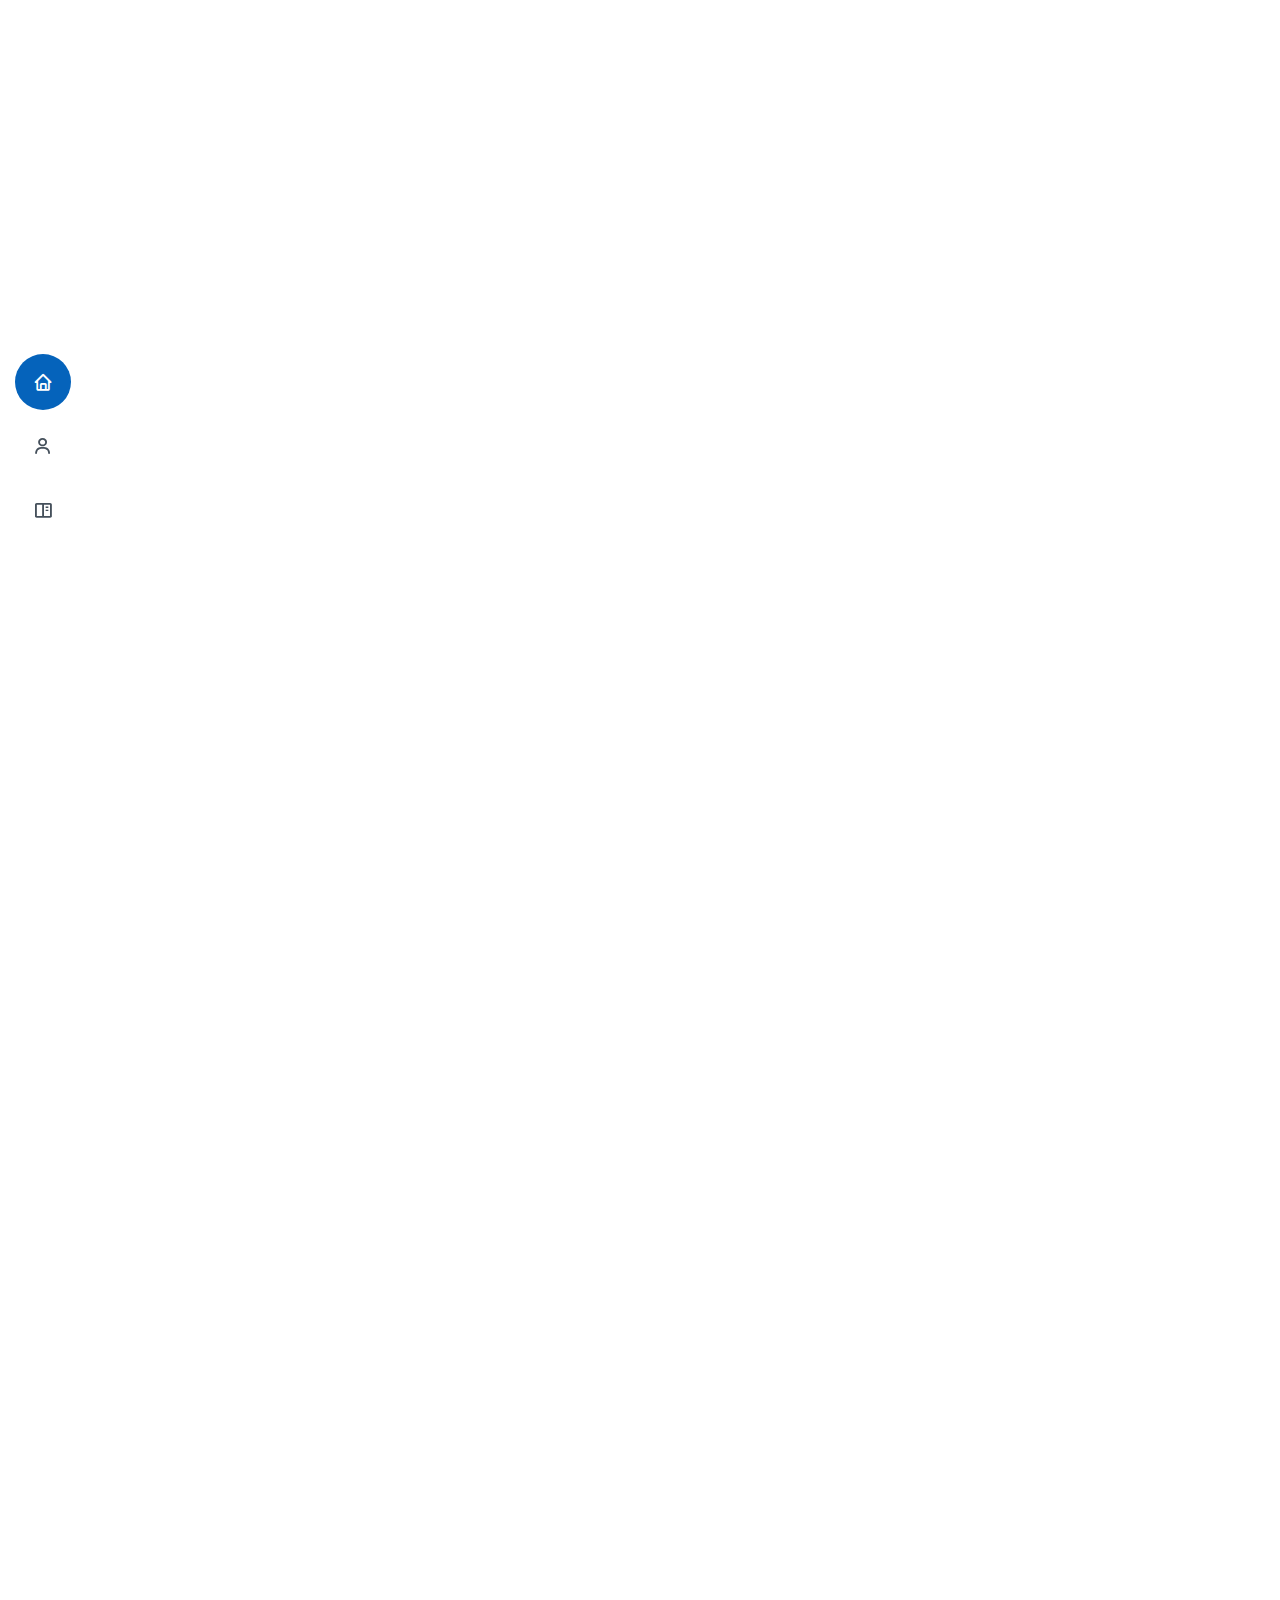
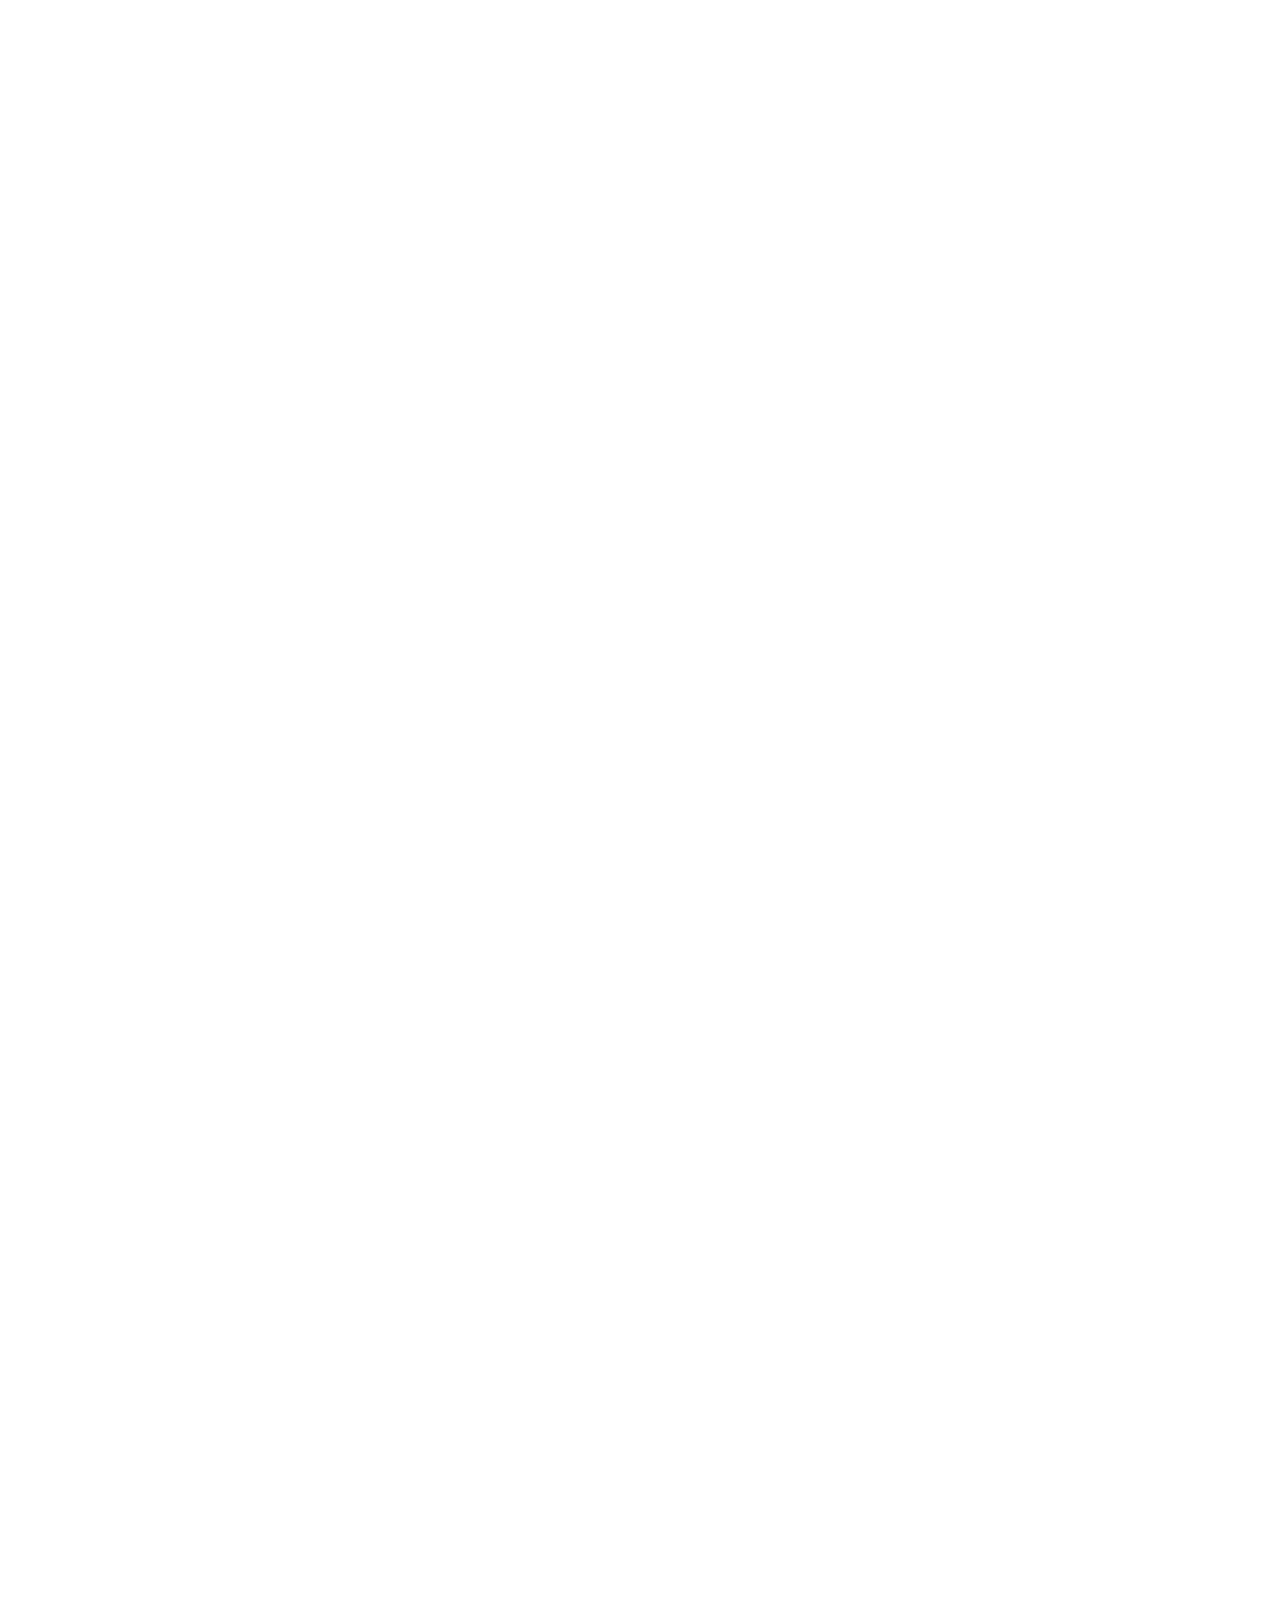
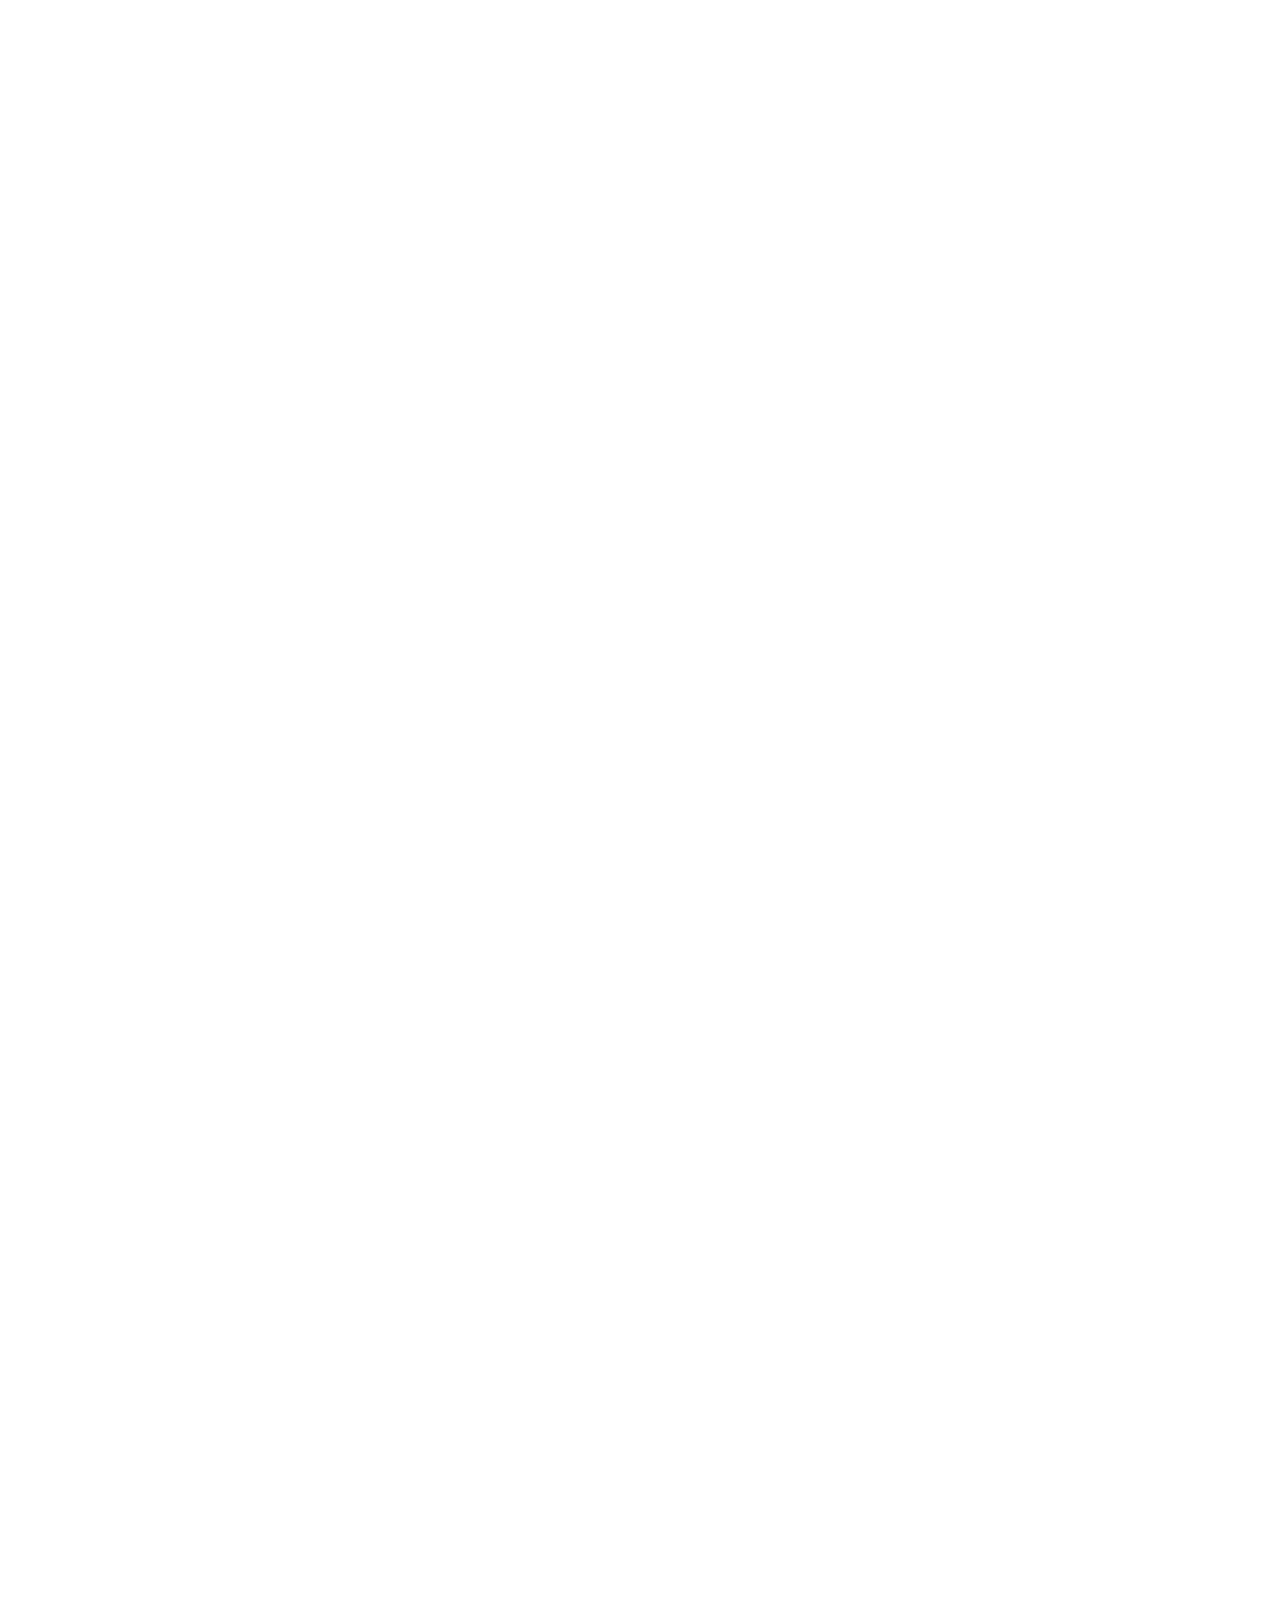
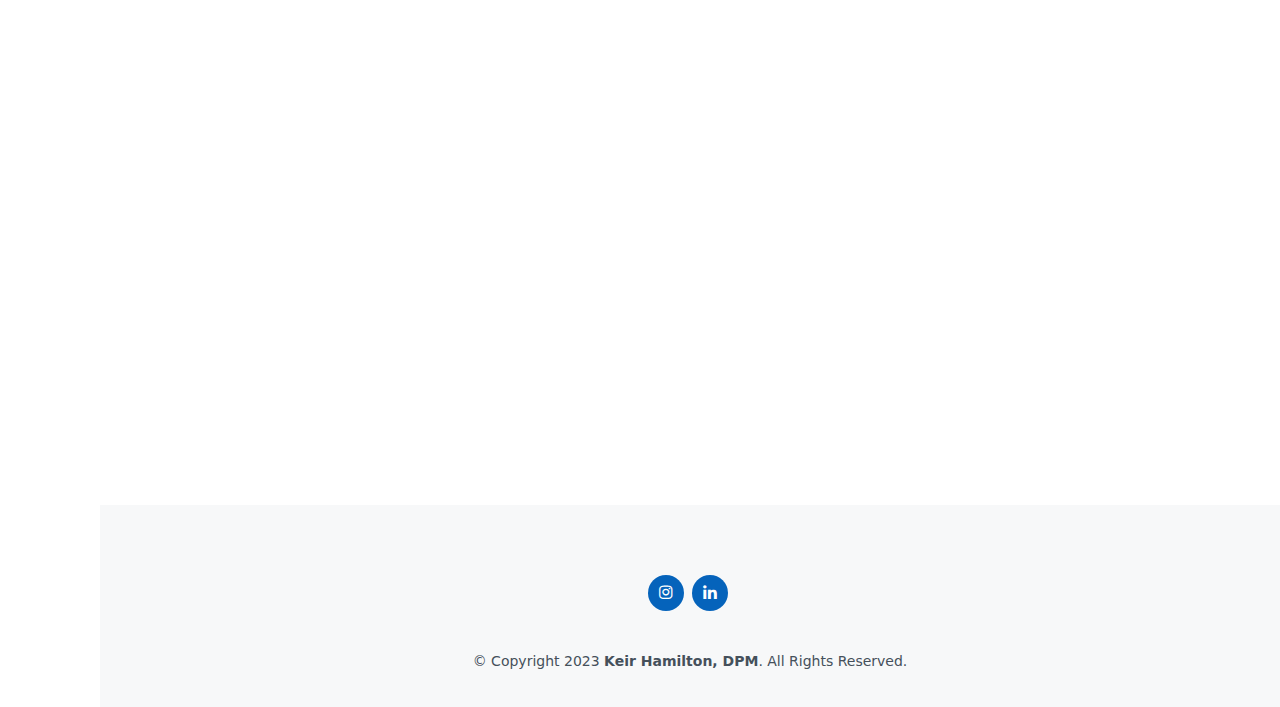
==== commit e67c67da: "Update index.html" ====
--- a/index.html
+++ b/index.html
@@ -1238,33 +1238,7 @@
 		
 		
 		
-		
-	<div class="col-lg-4 col-md-6 portfolio-item filter-web">
-
-            <div class="portfolio-wrap">
-
-              <img src="burnerrrr2022.png" class="img-fluid" alt="Burner">
-
-              <div class="portfolio-info">
-
-                <h4>Burner</h4>
-
-                <p>Burner</p>
-
-                <div class="portfolio-links">
-
-                  <a href="burnerrrr2022.png" data-gallery="portfolioGallery" class="portfolio-lightbox" title="Burner"><i class="bx bx-plus"></i></a>
-
-                  <a href="burnerrrr2022.png" class="portfolio-details-lightbox" data-glightbox="type: external" title="Burner"><i class="bx bx-link"></i></a>
-
-                </div>
-
-              </div>
-
-            </div>
-
-          </div>	
-		
+	
 		
 		
 		
@@ -1322,32 +1296,7 @@
 		
 		
 		
-	<div class="col-lg-4 col-md-6 portfolio-item filter-web">
-
-            <div class="portfolio-wrap">
-
-              <img src="haute2022.png" class="img-fluid" alt="h00die">
-
-              <div class="portfolio-info">
-
-                <h4>Haute 2022</h4>
-
-                <p>Haute 2022</p>
-
-                <div class="portfolio-links">
-
-                  <a href="haute2022.png" data-gallery="portfolioGallery" class="portfolio-lightbox" title="Haute 2022"><i class="bx bx-plus"></i></a>
-
-                  <a href="haute2022.png" class="portfolio-details-lightbox" data-glightbox="type: external" title="Haute 2022"><i class="bx bx-link"></i></a>
-
-                </div>
-
-              </div>
-
-            </div>
-
-          </div>
-
+	
 		
 		
 		
@@ -1460,31 +1409,7 @@
 		
 		
 		
-	<div class="col-lg-4 col-md-6 portfolio-item filter-web">
-
-            <div class="portfolio-wrap">
-
-              <img src="henny_mokup_plasticwrrappp_grass.png" class="img-fluid" alt="Henny">
-
-              <div class="portfolio-info">
-
-                <h4>Henny</h4>
-
-                <p>Henny</p>
-
-                <div class="portfolio-links">
-
-                  <a href="henny_mokup_plasticwrrappp_grass.png" data-gallery="portfolioGallery" class="portfolio-lightbox" title="Henny"><i class="bx bx-plus"></i></a>
-
-                  <a href="henny_mokup_plasticwrrappp_grass.png" class="portfolio-details-lightbox" data-glightbox="type: external" title="Henny"><i class="bx bx-link"></i></a>
-
-                </div>
-
-              </div>
-
-            </div>
-
-          </div>
+	
 		
 		
 		
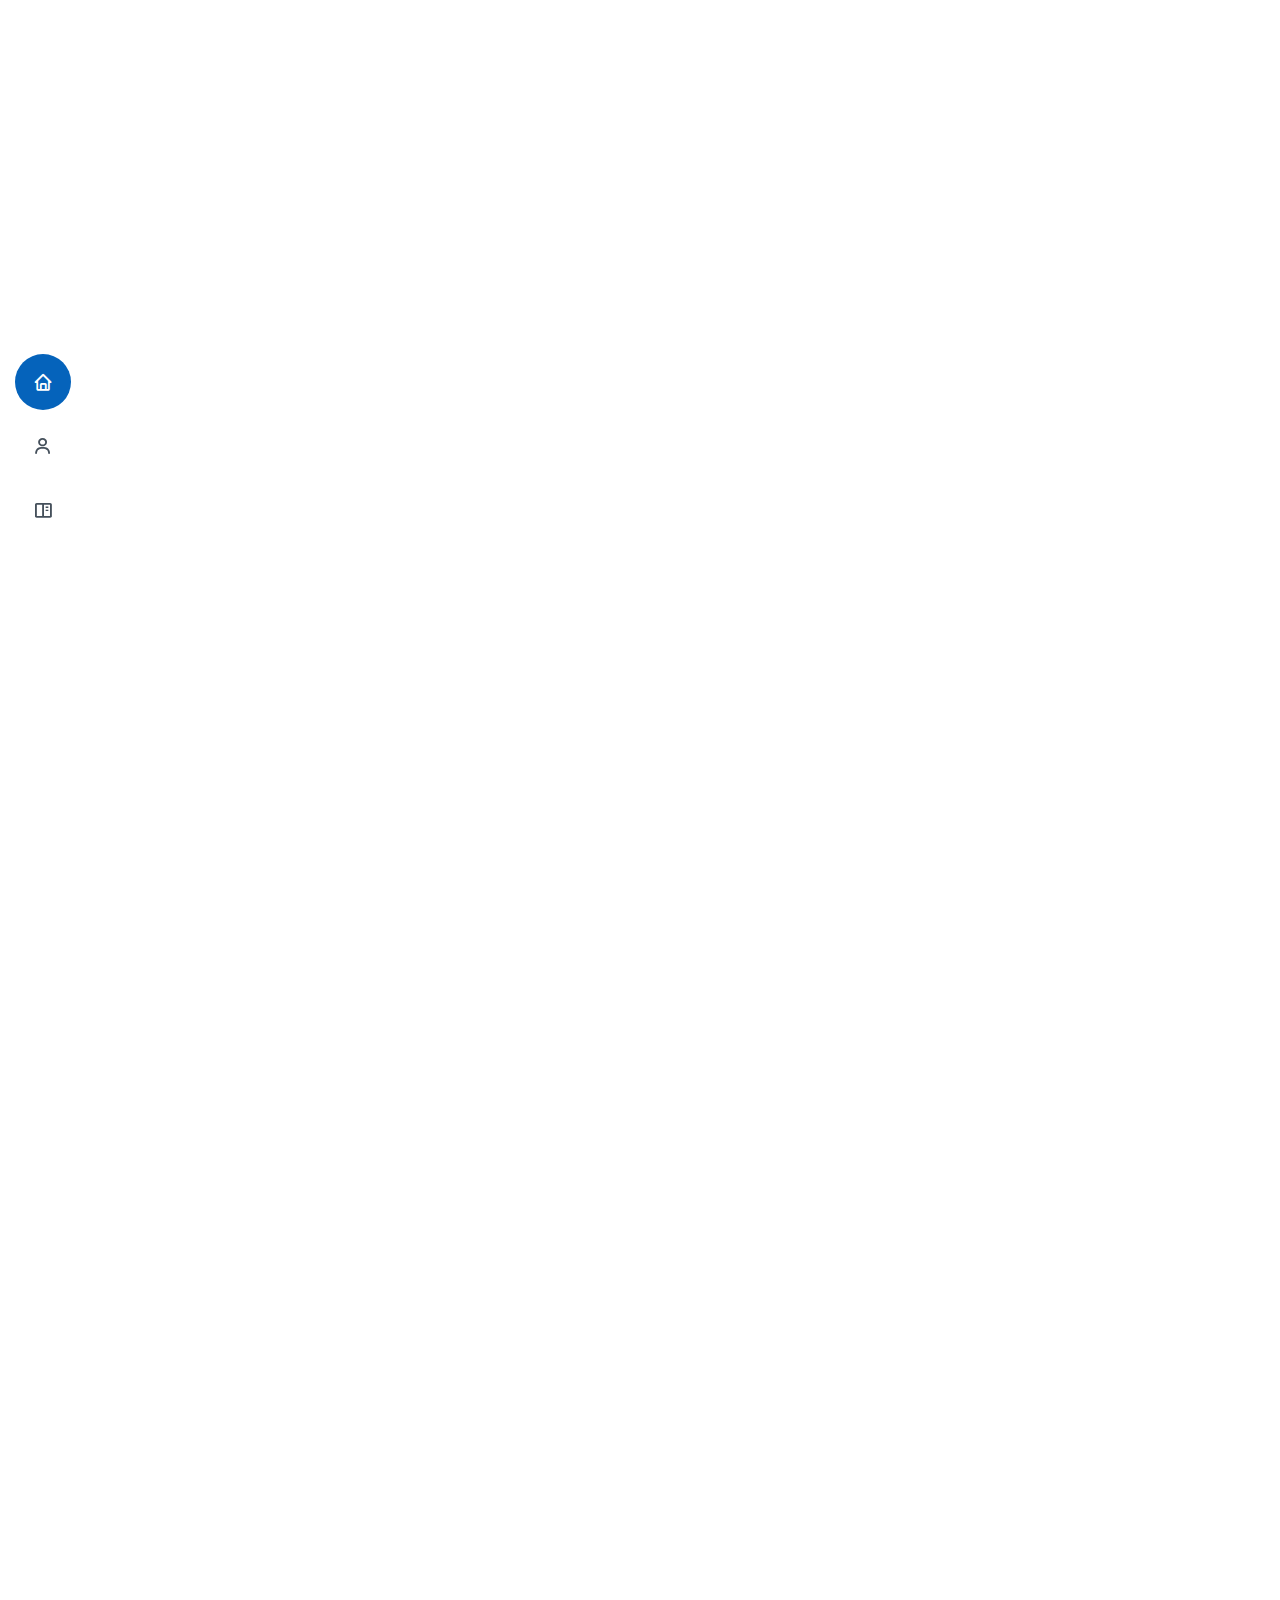
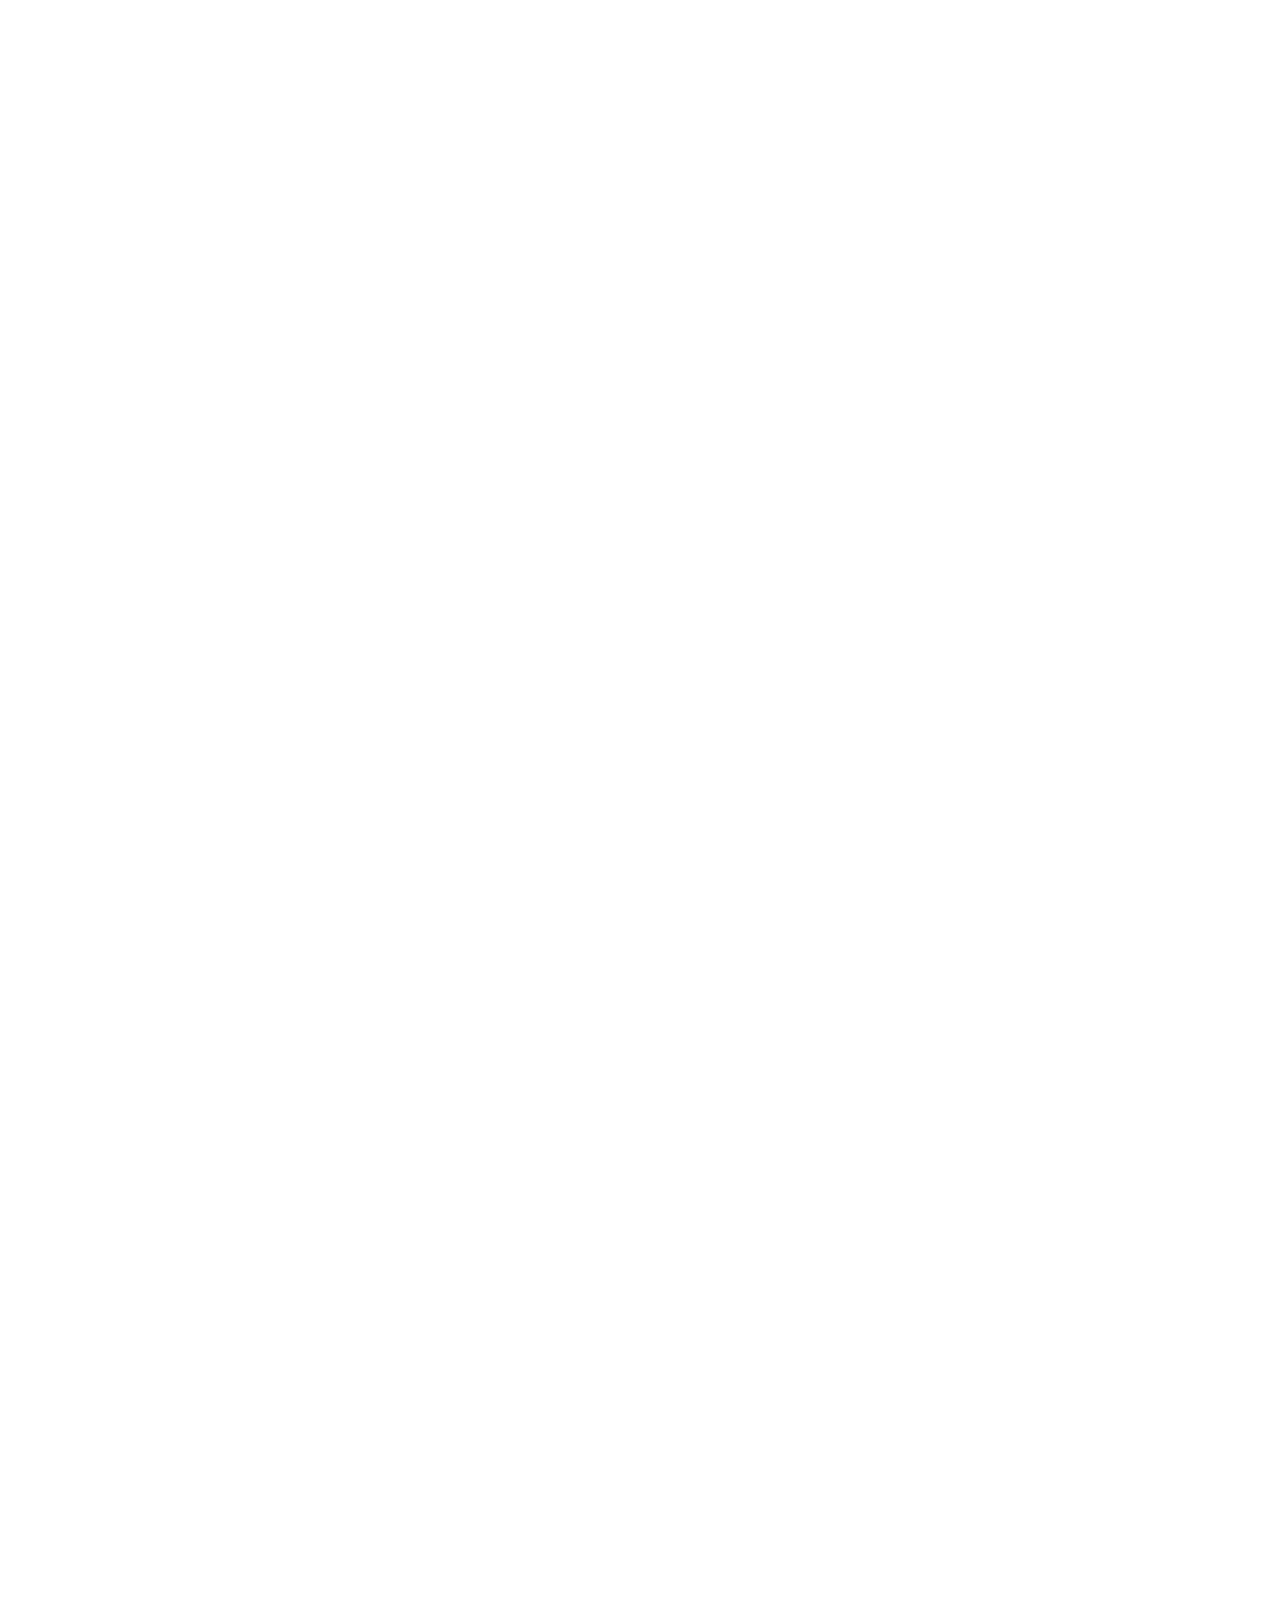
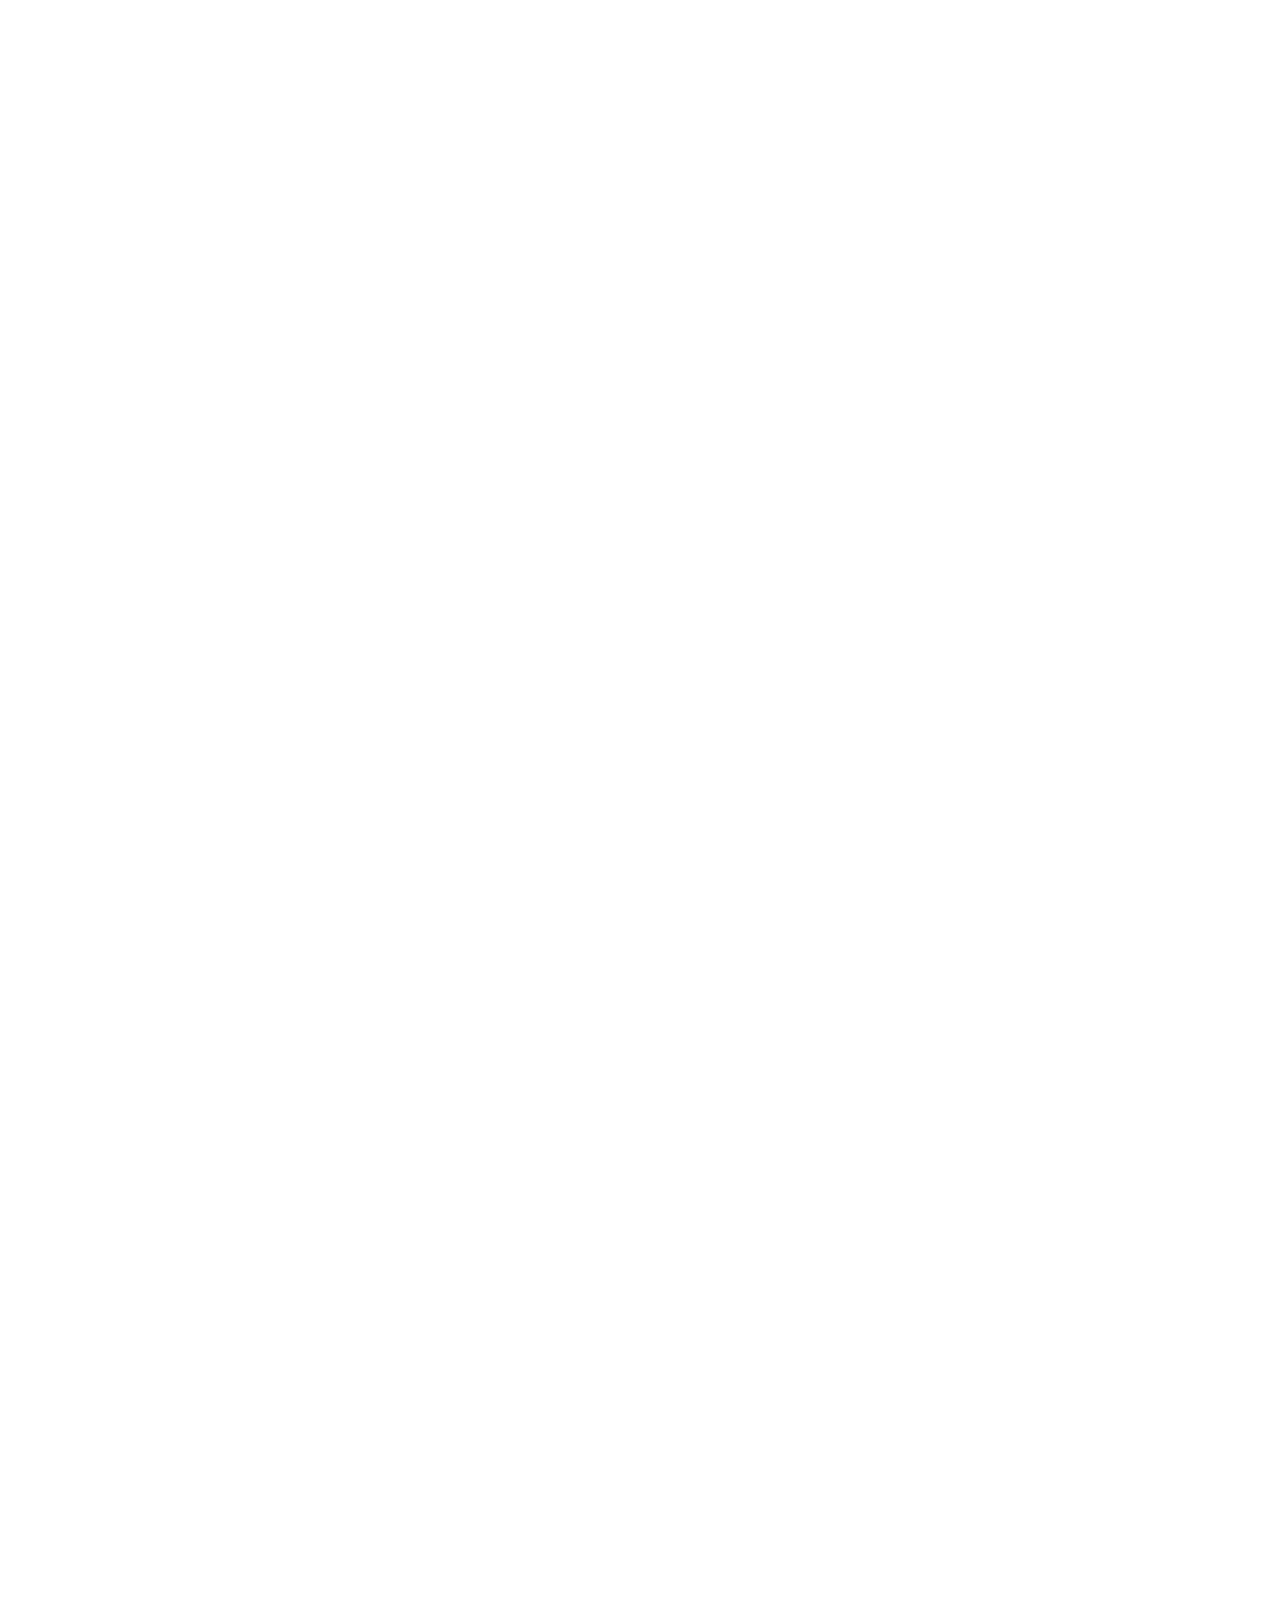
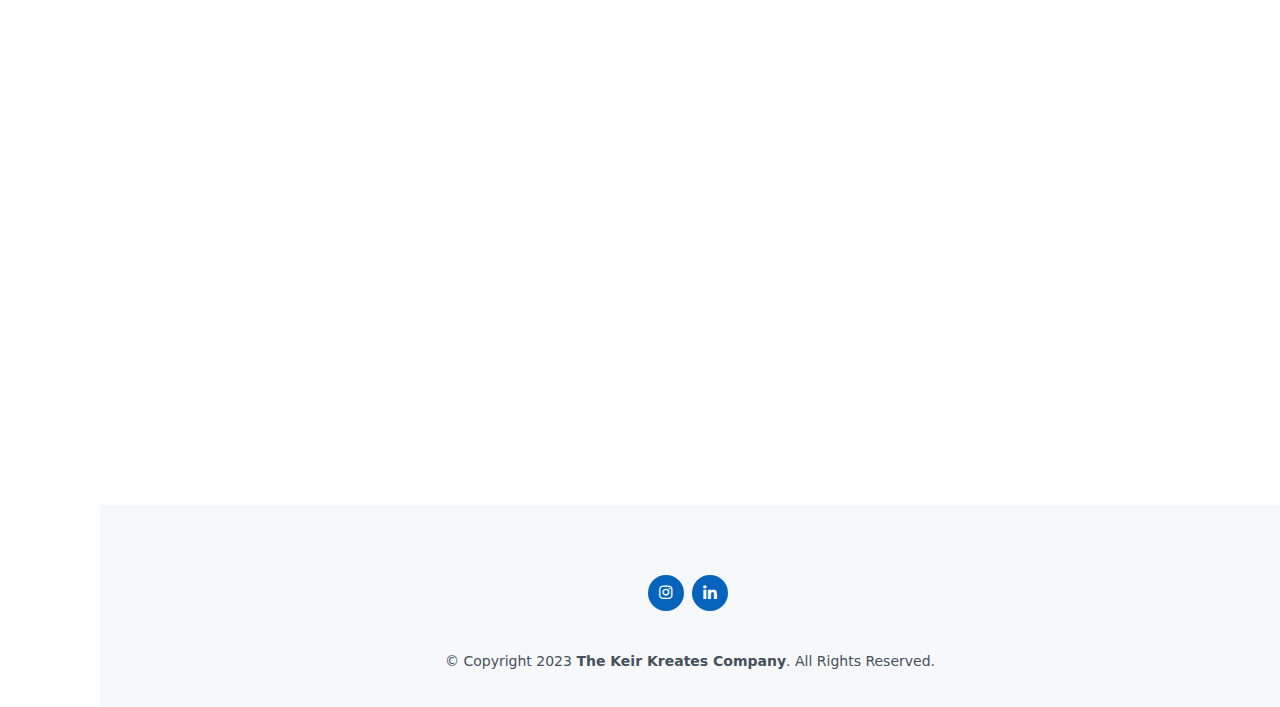
==== commit da0c1a59: "Update index.html" ====
--- a/index.html
+++ b/index.html
@@ -1690,7 +1690,7 @@
 
       <div class="copyright">
 
-        &copy; Copyright 2023 <strong><span>Keir Hamilton, DPM</span></strong>. All Rights Reserved.
+        &copy; Copyright 2023 <strong><span>The Keir Kreates Company</span></strong>. All Rights Reserved.
 
       </div>
 
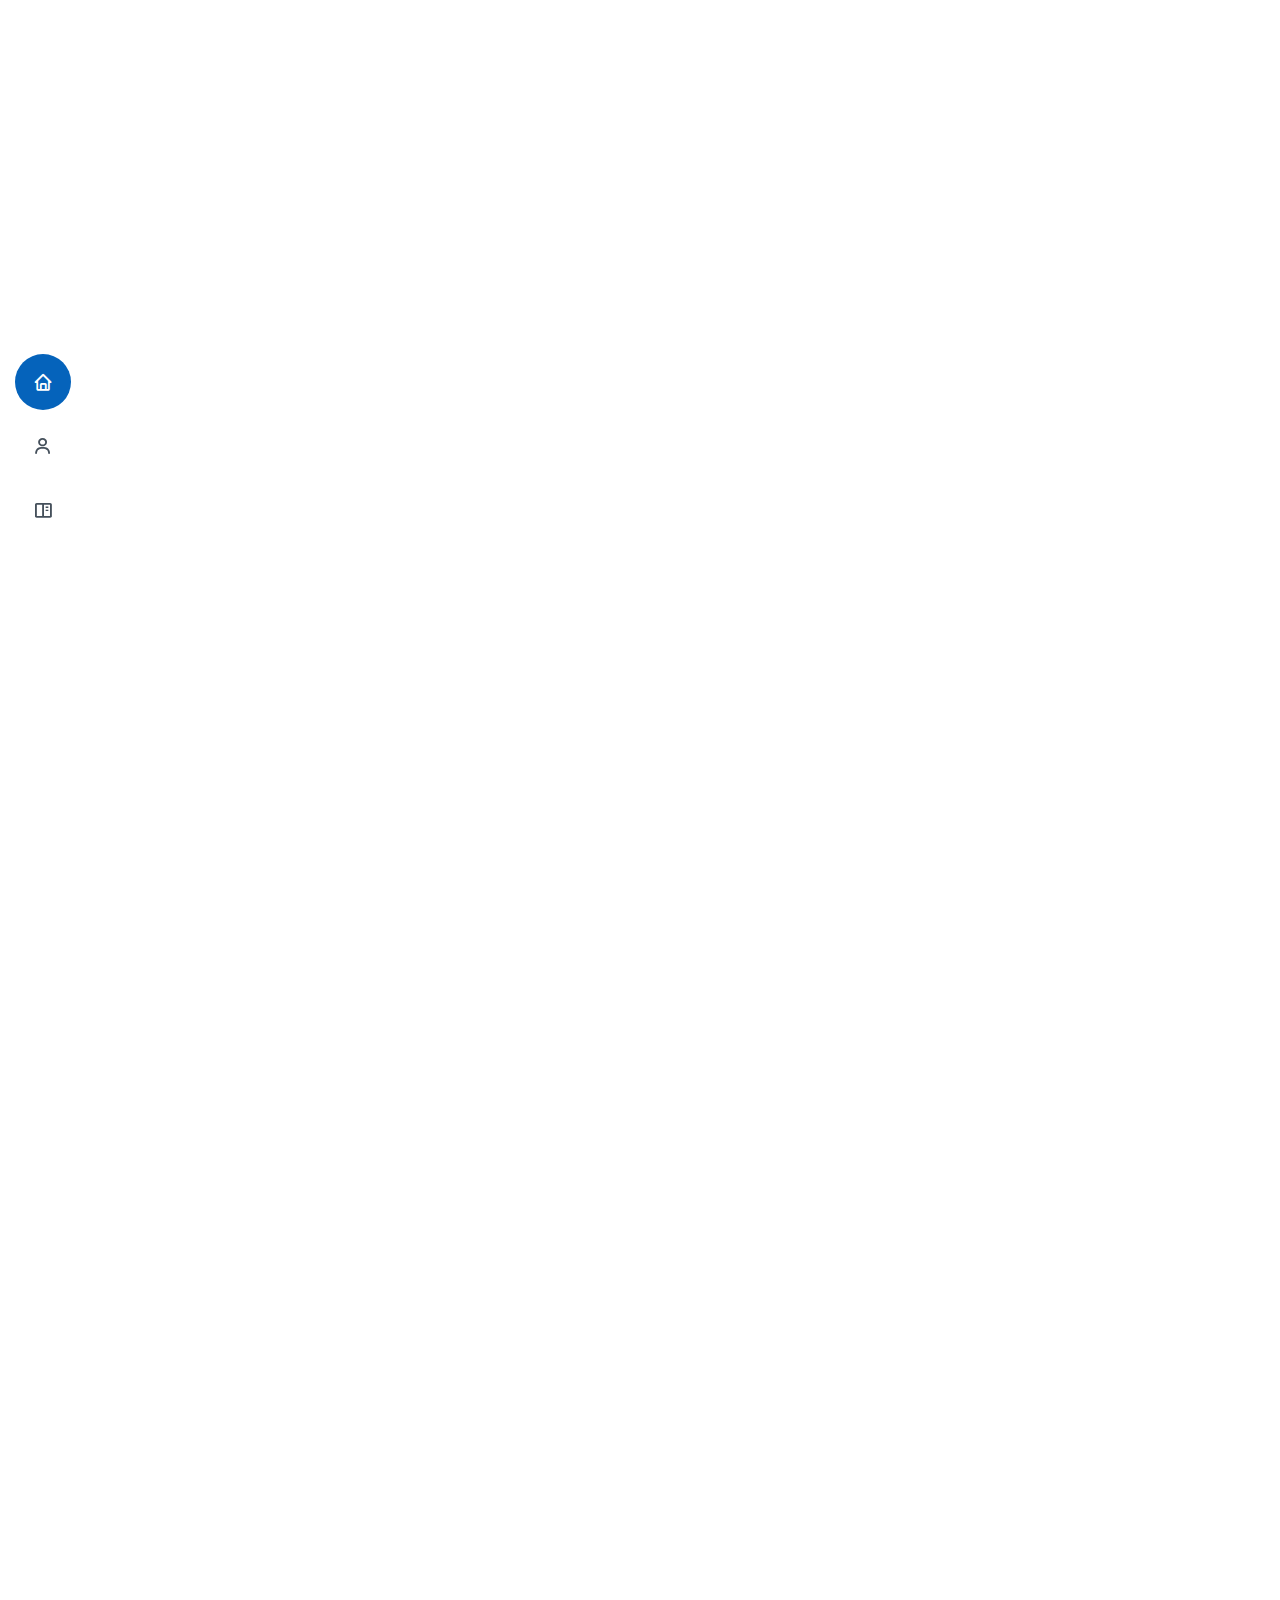
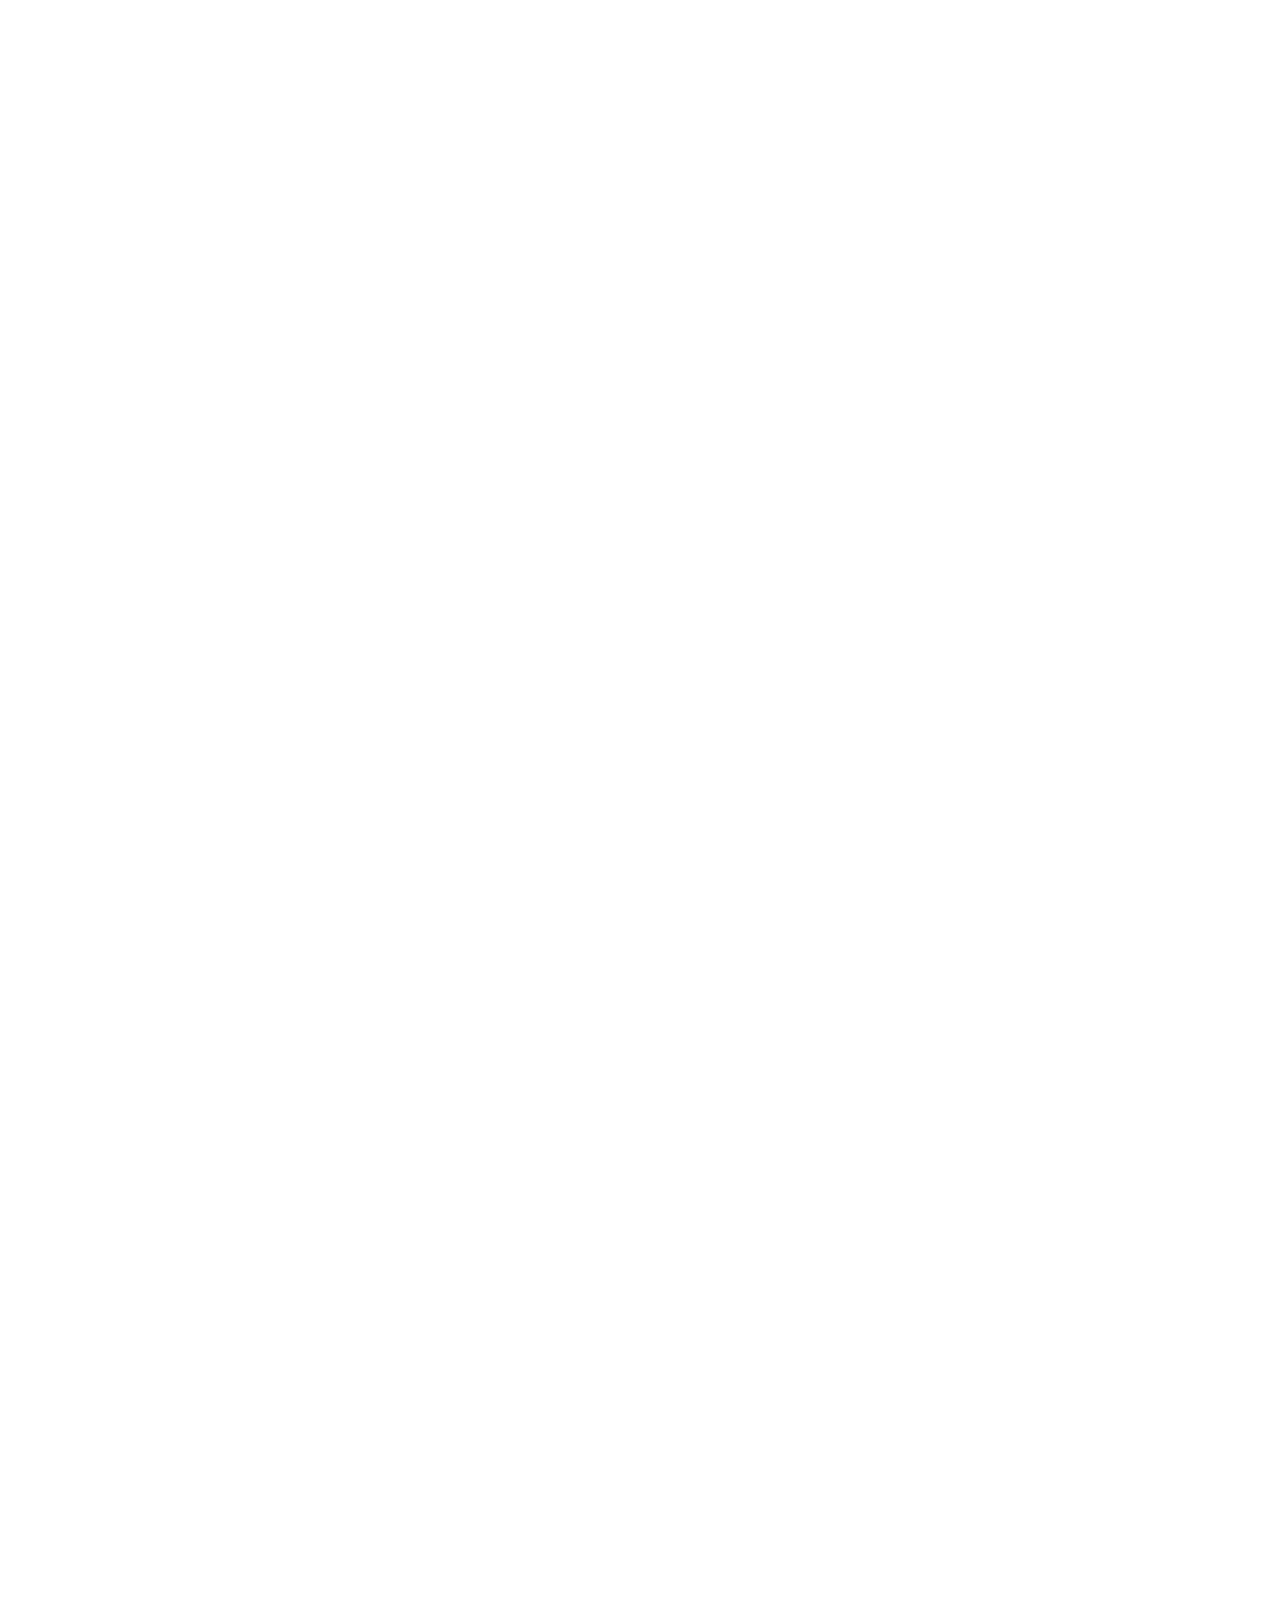
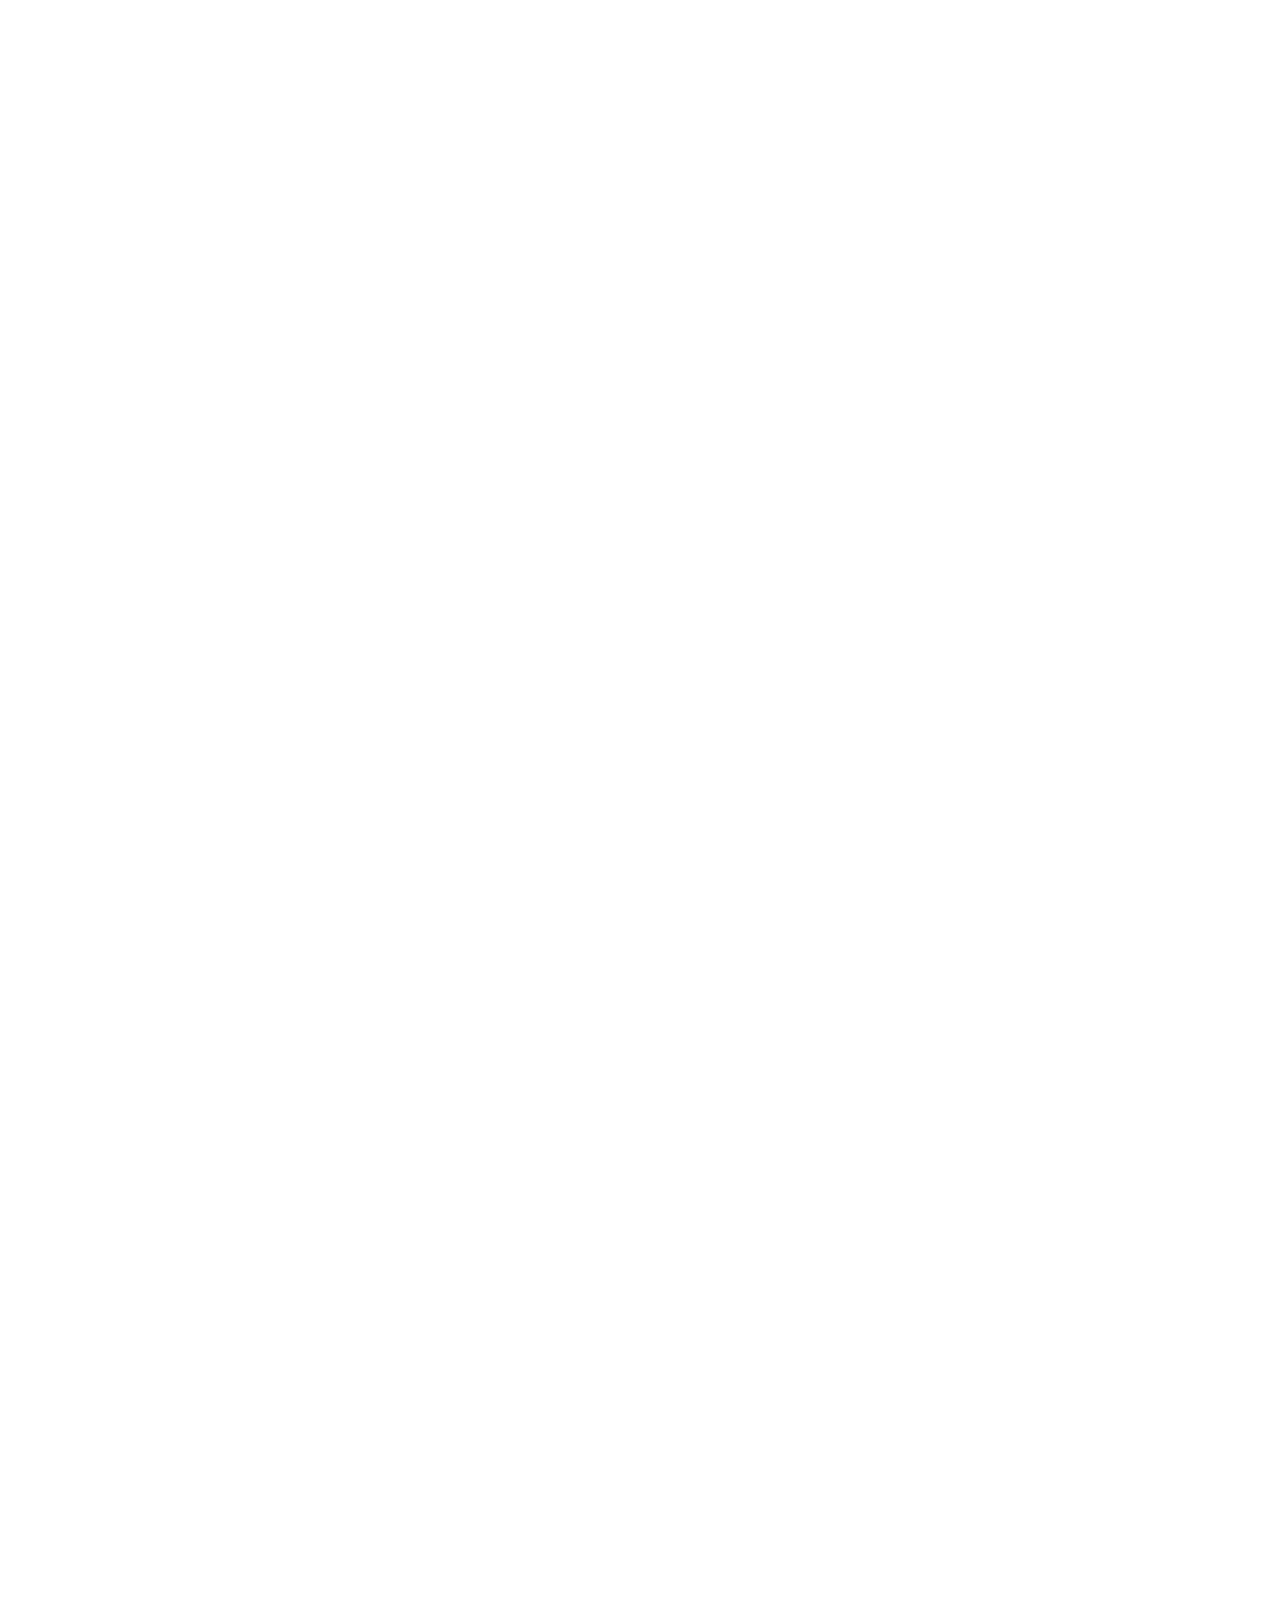
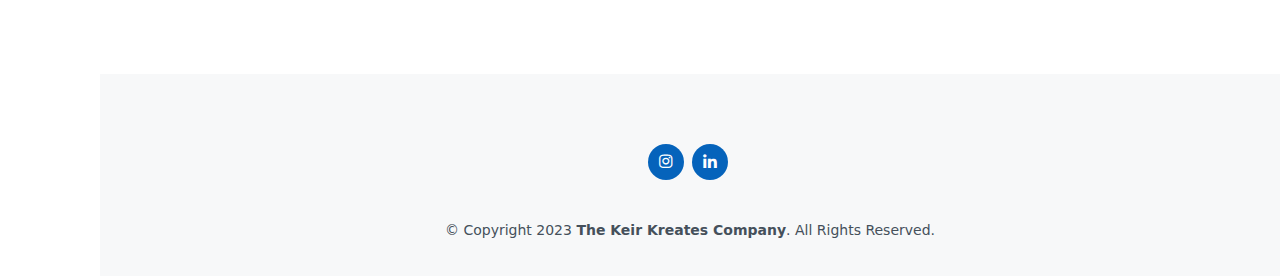
==== commit ad053d0f: "Update index.html" ====
--- a/index.html
+++ b/index.html
@@ -143,7 +143,7 @@
             <p class="fst-italic">
 
               
-My name is Keir and I do art. My artspiration flows through macro and micro photography in natural environments. Tools: Nikon D200 (Tamron 70-300mm telephoto, Venus Laowa 15mm 1:1 full-frame macro), Adobe CC Suite and the internet.
+My name is Keir and I am the Art Director and owner of the Keir Kreates Company. My artspiration flows through macro and micro photography in natural environments. Tools: Nikon D200 (Tamron 70-300mm telephoto, Venus Laowa 15mm 1:1 full-frame macro), Adobe CC Suite and the internet.
             </p><br>
 
             <div class="row">
@@ -165,9 +165,9 @@
 
                 <ul>
 
-                  <li><i class="bi bi-chevron-right"></i> <strong>Degree:</strong> <span>Doctor of Plant Medicine (DPM)</span></li>
-
-                  <li><i class="bi bi-chevron-right"></i> <strong>Contact:</strong> <span><a href="mailto:keirhamilton0@gmail.com">keirhamilton0@gmail.com</a></span></li>
+                  <!-- <li><i class="bi bi-chevron-right"></i> <strong>Degree:</strong> <span>Doctor of Plant Medicine (DPM)</span></li> -->
+
+                  <li><i class="bi bi-chevron-right"></i> <strong>Contact for a Consultation:</strong> <span><a href="mailto:keirhamilton0@gmail.com">keirhamilton0@gmail.com</a></span></li>
 
                  
                 </ul>
@@ -385,7 +385,7 @@
 			
 	
 
-          <div class="col-lg-4 col-md-6 portfolio-item filter-web">
+         <!-- <div class="col-lg-4 col-md-6 portfolio-item filter-web">
 
             <div class="portfolio-wrap">
 
@@ -415,48 +415,48 @@
 		
 		
 	
-			
-		
-		
-		
-
-		
-		
-		
-	
-		
-		
-	
-		
-		
-		
-		
-		
-		
-		
-		
-
-		
-		
-		
-		
-
-		
-	
-		
-		
-		
-		
-
-		
-	
-		
-		
-		
-		
-		
-		
-	
+		-->	
+		
+		
+		
+
+		
+		
+		
+	
+		
+		
+	
+		
+		
+		
+		
+		
+		
+		
+		
+
+		
+		
+		
+		
+
+		
+	
+		
+		
+		
+		
+
+		
+	
+		
+		
+		
+		
+		
+		
+	<!--
 		
 	<div class="col-lg-4 col-md-6 portfolio-item filter-web">
 
@@ -486,7 +486,7 @@
 		
 		
 		
-		
+		-->
 		
 		
 		
